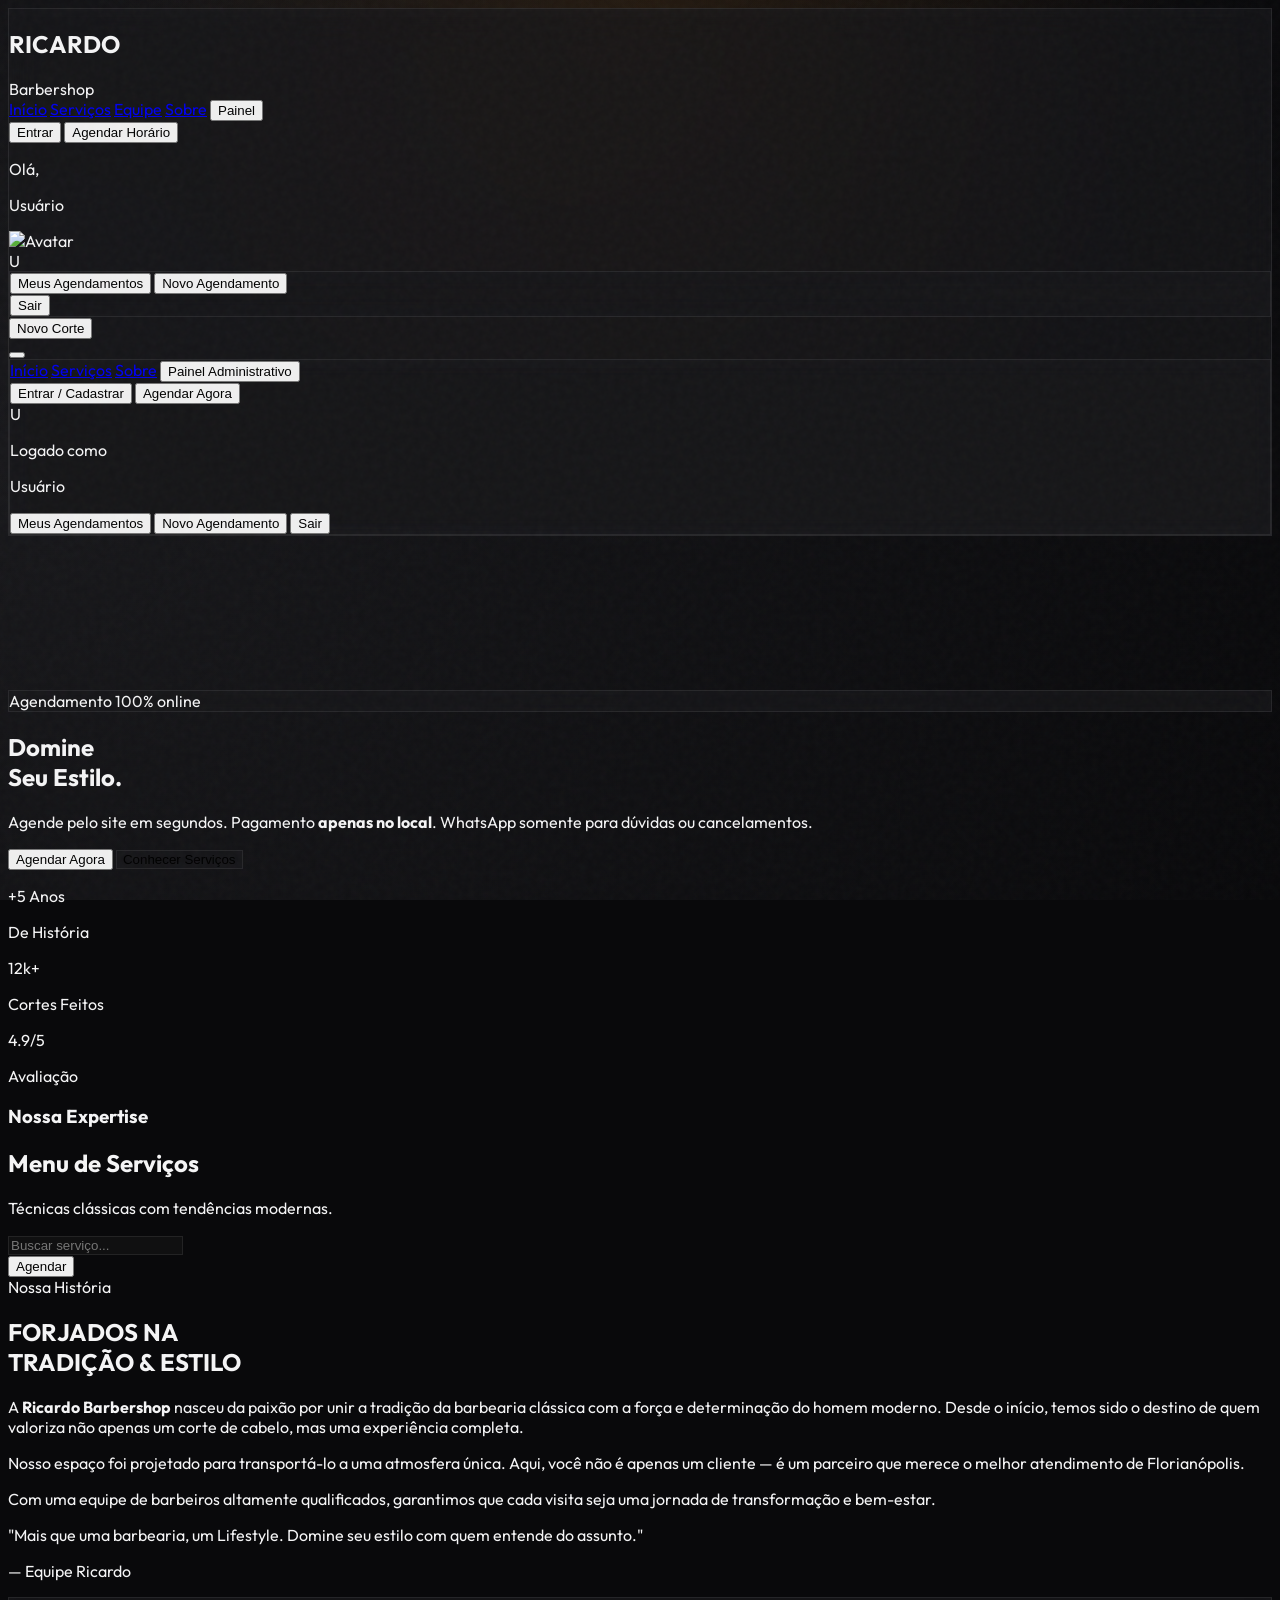
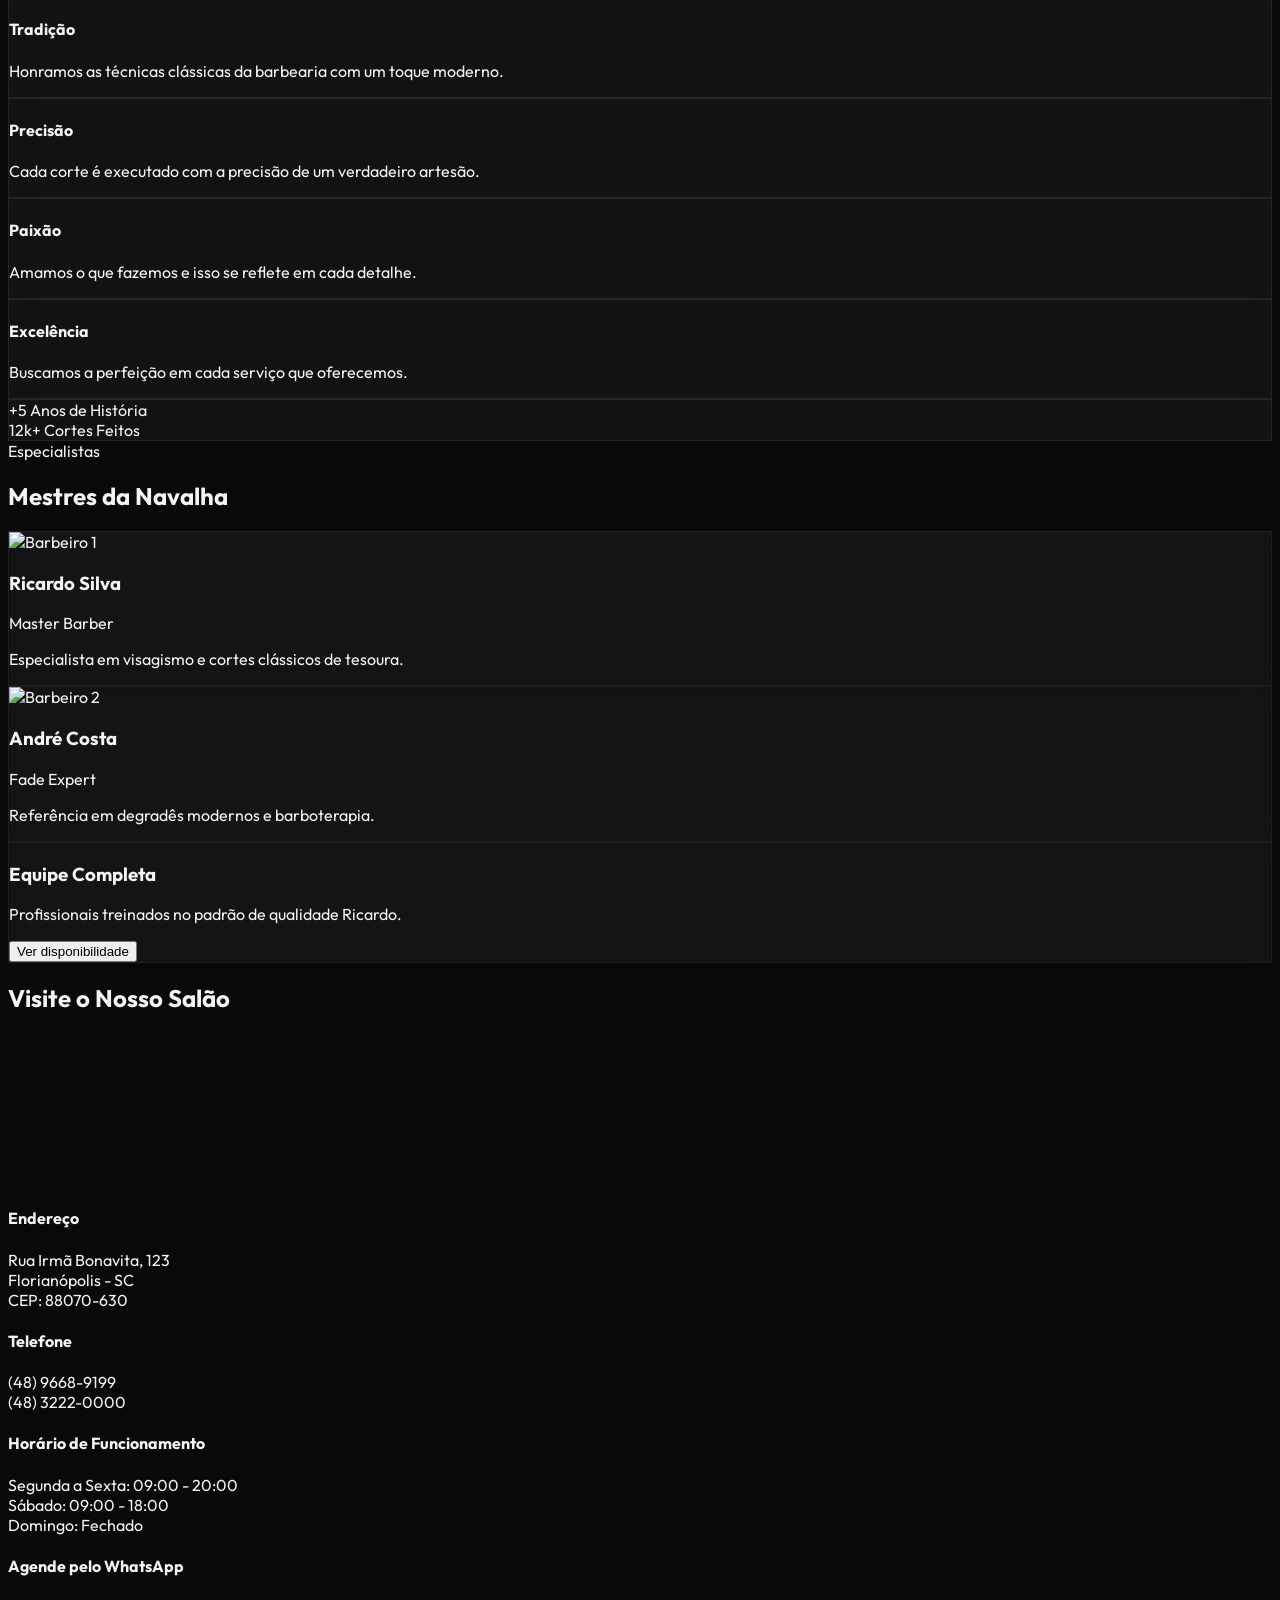
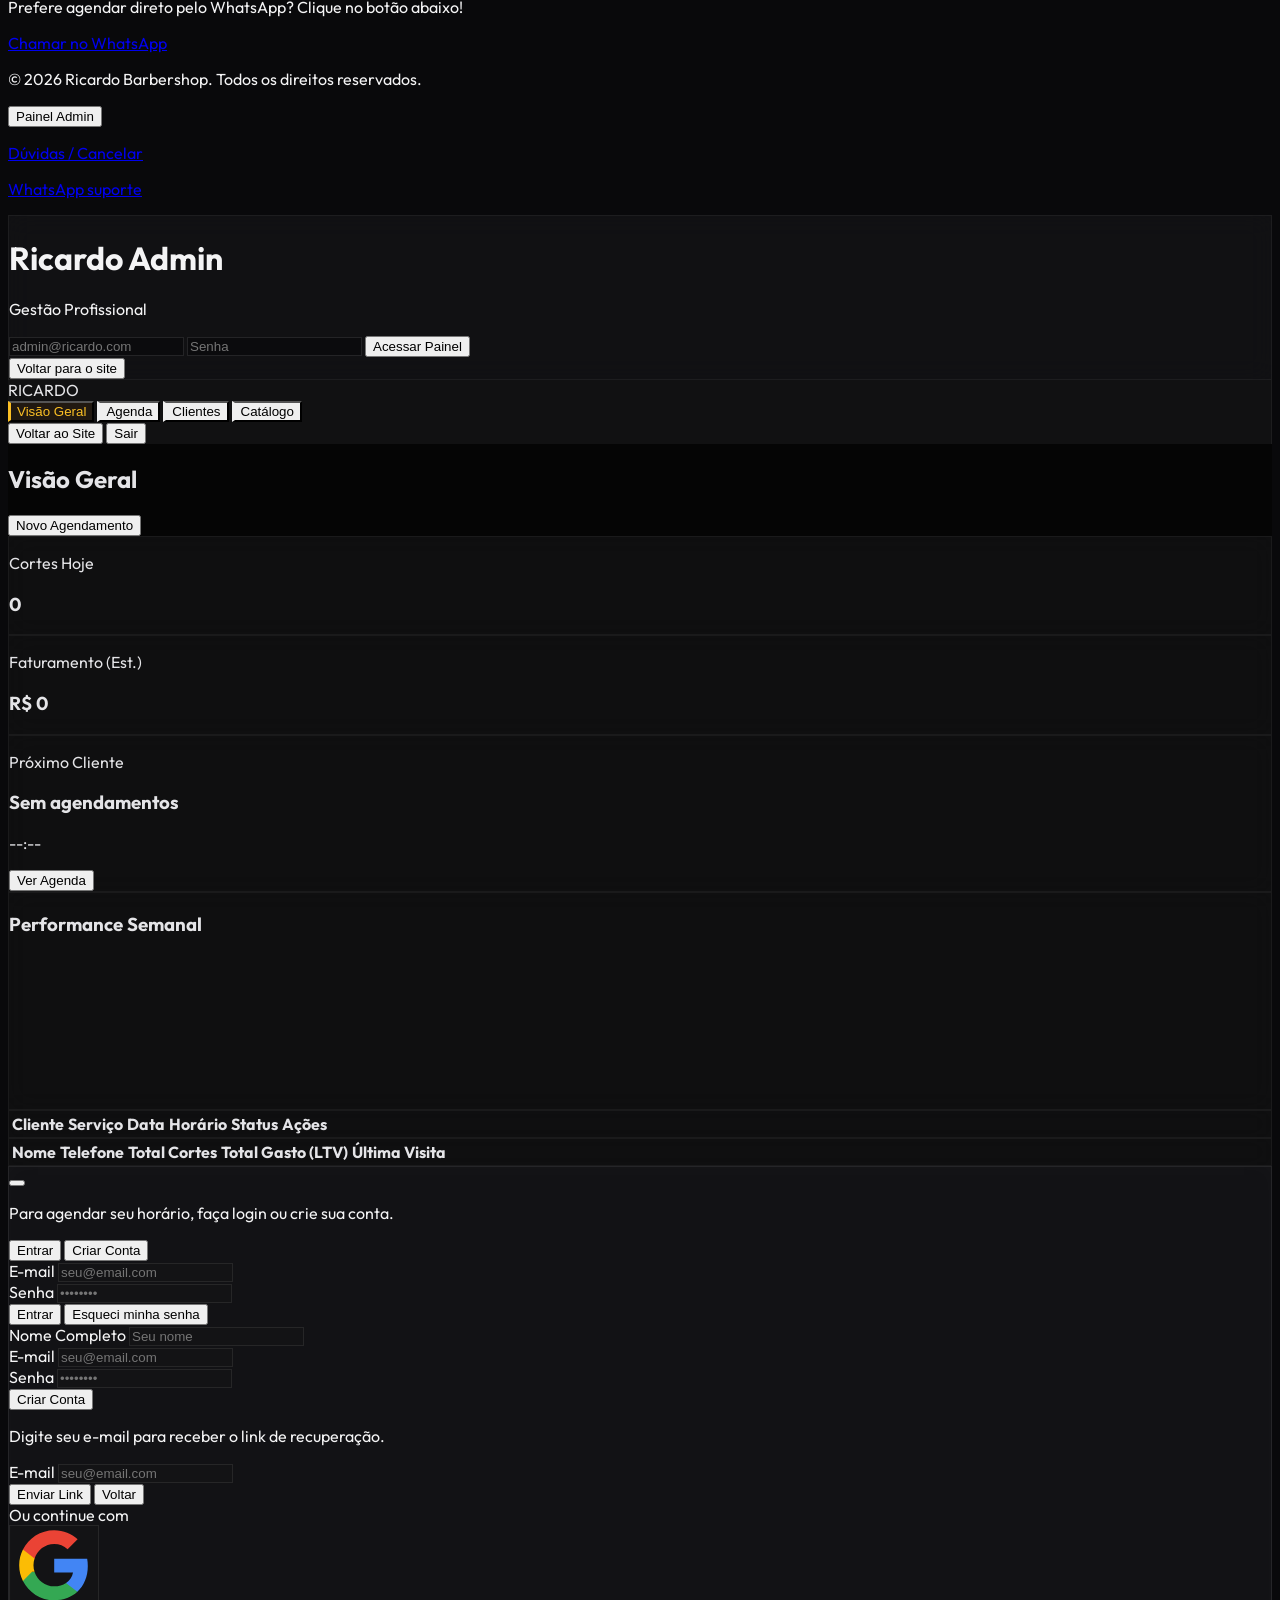
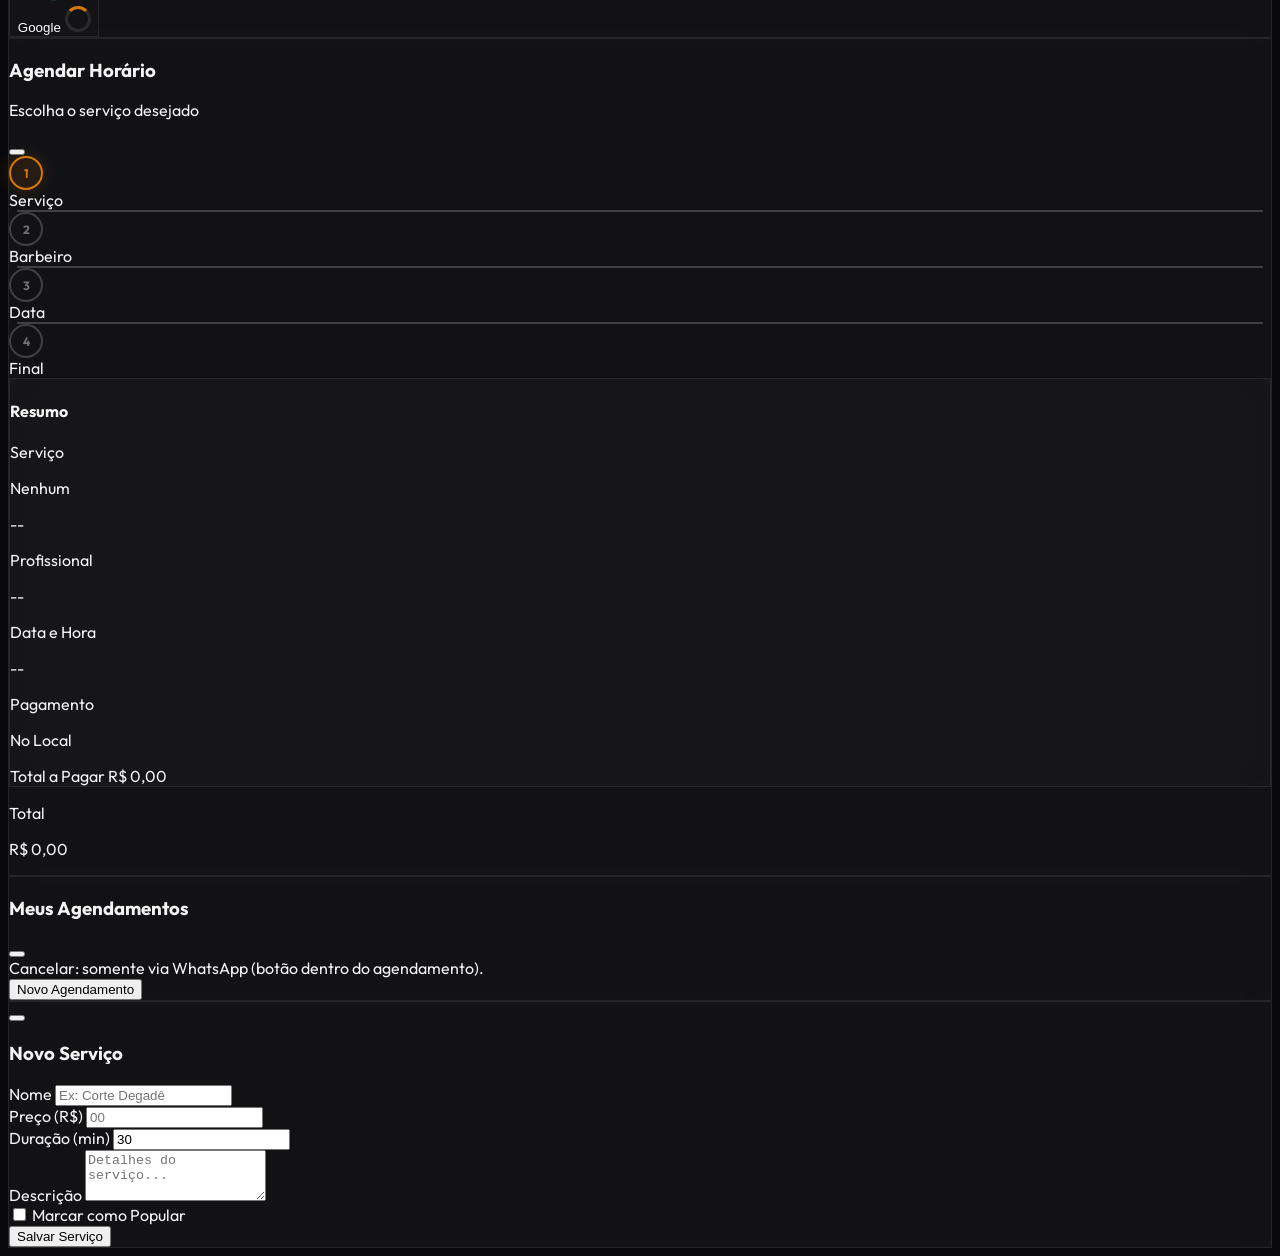
==== public/index.html @ eedc7401 "Update index.html" ====
<!DOCTYPE html>
<html lang="pt-BR" class="scroll-smooth">

<head>
  <meta charset="UTF-8" />
  <meta name="viewport" content="width=device-width, initial-scale=1.0, maximum-scale=1.0, user-scalable=no" />
  <title>Ricardo Barbershop | Agendamento Online</title>

  <!-- Tailwind -->
  <script src="https://cdn.tailwindcss.com"></script>
  <script>
    tailwind.config = {
      theme: {
        extend: {
          colors: {
            amber: { 450: '#F59E0B', 550: '#D97706' },
            zinc: { 850: '#1f1f22', 925: '#121214' },
            dark: { 950: '#050505' }
          },
          screens: { xs: '375px' }
        }
      }
    }
  </script>

  <!-- Icons -->
  <script src="https://unpkg.com/lucide@latest"></script>

  <!-- Chart.js (painel) -->
  <script src="https://cdn.jsdelivr.net/npm/chart.js"></script>

  <!-- Fonts -->
  <link rel="preconnect" href="https://fonts.googleapis.com">
  <link rel="preconnect" href="https://fonts.gstatic.com" crossorigin>
  <link
    href="https://fonts.googleapis.com/css2?family=Outfit:wght@300;400;500;600;700;800&family=Playfair+Display:wght@700&display=swap"
    rel="stylesheet">

  <link rel="stylesheet" href="./assets/site.css" />

  <!-- Config (edite aqui suas chaves públicas) -->
  <script src="./assets/config.js"></script>
</head>

<body class="antialiased selection:bg-amber-600 selection:text-white">

  <!-- SITE TOAST -->
  <div id="site-toast-container" class="fixed top-4 right-4 z-[200] flex flex-col gap-2"></div>

  <!-- =========================
       SITE (PRINCIPAL)
  ========================== -->
  <div id="site-root">
    <!-- NAVIGATION -->
    <nav id="main-nav" class="fixed w-full z-50 glass-panel border-b-0 transition-all duration-300">
      <div class="container mx-auto px-6 py-4 flex justify-between items-center">
        <div class="flex items-center gap-3">
          <div
            class="w-10 h-10 bg-gradient-to-br from-amber-500 to-amber-700 rounded-xl flex items-center justify-center text-white shadow-lg shadow-amber-900/40">
            <i data-lucide="scissors" class="w-5 h-5 fill-white/20"></i>
          </div>
          <div>
            <h1 class="text-xl font-bold leading-none tracking-tight text-white">RICARDO</h1>
            <span class="text-[0.65rem] text-amber-500 tracking-[0.25em] font-bold uppercase">Barbershop</span>
          </div>
        </div>

        <!-- Desktop Menu -->
        <div class="hidden md:flex items-center gap-8">
          <a href="#home"
            class="text-zinc-400 hover:text-white transition-colors text-sm font-medium tracking-wide">Início</a>
          <a href="#services"
            class="text-zinc-400 hover:text-white transition-colors text-sm font-medium tracking-wide">Serviços</a>
          <a href="#team"
            class="text-zinc-400 hover:text-white transition-colors text-sm font-medium tracking-wide">Equipe</a>
          <a href="#about"
            class="text-zinc-400 hover:text-white transition-colors text-sm font-medium tracking-wide">Sobre</a>

          <button onclick="goAdmin()"
            class="text-zinc-400 hover:text-amber-500 transition-colors text-sm font-bold tracking-wide">
            Painel
          </button>

          <!-- Guest -->
          <div id="nav-guest" class="flex items-center gap-4 border-l border-white/10 pl-6">
            <button onclick="openAuthModal('login')"
              class="text-zinc-400 hover:text-amber-500 transition-colors text-sm font-bold tracking-wide">
              Entrar
            </button>
            <button onclick="startBooking()"
              class="btn-glow bg-white text-zinc-950 hover:bg-zinc-200 font-bold py-2.5 px-6 rounded-full transition-all duration-300 shadow-[0_0_20px_-5px_rgba(255,255,255,0.3)]">
              Agendar Horário
            </button>
          </div>

          <!-- Logged -->
          <div id="nav-user" class="hidden flex items-center gap-4 relative">
            <div onclick="toggleProfileDropdown()" class="flex items-center gap-3 cursor-pointer select-none">
              <div class="text-right hidden lg:block">
                <p class="text-xs text-zinc-400">Olá,</p>
                <p id="user-name-display" class="text-sm font-bold text-white">Usuário</p>
              </div>
              <div class="w-10 h-10 rounded-full bg-zinc-800 border-2 border-amber-600 overflow-hidden">
                <img id="user-avatar" src="" alt="Avatar" class="w-full h-full object-cover hidden">
                <div id="user-initial" class="w-full h-full flex items-center justify-center font-bold text-amber-500">U
                </div>
              </div>
            </div>

            <div id="profile-dropdown"
              class="absolute top-full right-0 mt-2 w-56 glass-panel rounded-xl shadow-2xl py-2 opacity-0 invisible transition-all duration-200 transform translate-y-2 z-50">
              <button onclick="openAppointments()"
                class="w-full text-left px-4 py-3 text-sm text-zinc-300 hover:bg-white/5 hover:text-white flex items-center gap-2">
                <i data-lucide="calendar-check" class="w-4 h-4"></i> Meus Agendamentos
              </button>
              <button onclick="startBooking()"
                class="w-full text-left px-4 py-3 text-sm text-zinc-300 hover:bg-white/5 hover:text-white flex items-center gap-2">
                <i data-lucide="plus" class="w-4 h-4"></i> Novo Agendamento
              </button>
              <div class="h-px bg-white/10 my-1"></div>
              <button onclick="logout()"
                class="w-full text-left px-4 py-3 text-sm text-red-400 hover:bg-white/5 hover:text-red-300 flex items-center gap-2">
                <i data-lucide="log-out" class="w-4 h-4"></i> Sair
              </button>
            </div>

            <button onclick="startBooking()"
              class="btn-glow bg-amber-600 hover:bg-amber-700 text-white font-bold py-2.5 px-6 rounded-full transition-all duration-300 shadow-[0_0_20px_-5px_rgba(217,119,6,0.3)] ml-2">
              Novo Corte
            </button>
          </div>
        </div>

        <!-- Mobile Menu Button -->
        <button class="md:hidden text-white p-2" onclick="toggleMobileMenu()">
          <i data-lucide="menu" id="menu-icon"></i>
        </button>
      </div>

      <!-- Mobile Menu Dropdown -->
      <div id="mobile-menu"
        class="hidden md:hidden glass-panel border-t border-white/5 p-6 animate-fade-in-up absolute top-full left-0 w-full bg-[#09090b] z-40">
        <div class="flex flex-col gap-4">
          <a href="#home" class="text-lg font-medium text-zinc-300" onclick="toggleMobileMenu()">Início</a>
          <a href="#services" class="text-lg font-medium text-zinc-300" onclick="toggleMobileMenu()">Serviços</a>
          <a href="#about" class="text-lg font-medium text-zinc-300" onclick="toggleMobileMenu()">Sobre</a>

          <button onclick="toggleMobileMenu(); goAdmin()" class="text-lg font-bold text-amber-500 text-left">
            Painel Administrativo
          </button>

          <div id="mobile-guest" class="flex flex-col gap-3 pt-4 border-t border-white/5">
            <button onclick="toggleMobileMenu(); openAuthModal('login')"
              class="text-lg font-medium text-zinc-300 text-left">
              Entrar / Cadastrar
            </button>
            <button onclick="toggleMobileMenu(); startBooking()"
              class="w-full bg-amber-600 text-white font-bold py-3 px-6 rounded-xl">
              Agendar Agora
            </button>
          </div>

          <div id="mobile-user" class="hidden flex-col gap-3 pt-4 border-t border-white/5">
            <div class="flex items-center gap-3 mb-2">
              <div class="w-10 h-10 rounded-full bg-zinc-800 border border-amber-600 overflow-hidden flex-shrink-0">
                <div id="mobile-user-initial"
                  class="w-full h-full flex items-center justify-center font-bold text-amber-500">U</div>
              </div>
              <div>
                <p class="text-xs text-zinc-500">Logado como</p>
                <p id="mobile-user-name" class="font-bold text-white">Usuário</p>
              </div>
            </div>

            <button onclick="toggleMobileMenu(); openAppointments()"
              class="text-lg font-medium text-amber-500 text-left flex items-center gap-2">
              <i data-lucide="calendar-check" class="w-5 h-5"></i> Meus Agendamentos
            </button>

            <button onclick="toggleMobileMenu(); startBooking()"
              class="w-full bg-amber-600 text-white font-bold py-3 px-6 rounded-xl mt-2">
              Novo Agendamento
            </button>

            <button onclick="toggleMobileMenu(); logout()"
              class="text-lg font-medium text-red-400 text-left flex items-center gap-2">
              <i data-lucide="log-out" class="w-5 h-5"></i> Sair
            </button>
          </div>
        </div>
      </div>
    </nav>

    <!-- HERO -->
    <section id="home" class="relative h-screen flex items-center overflow-hidden">
      <div class="absolute inset-0 z-0">
        <video autoplay muted loop playsinline class="w-full h-full object-cover opacity-50">
          <source src="Criação_de_Vídeo_Animado_e_Motion_Design.mp4" type="video/mp4">
          Seu navegador não suporta vídeos HTML5.
        </video>
        <div class="absolute inset-0 bg-gradient-to-r from-zinc-950 via-zinc-950/80 to-zinc-950/30"></div>
        <div class="absolute inset-0 bg-gradient-to-t from-zinc-950 via-transparent to-transparent"></div>
      </div>

      <div class="container mx-auto px-6 relative z-10 pt-24 md:pt-20">
        <div class="max-w-3xl animate-fade-in-up text-center md:text-left">
          <div
            class="inline-flex items-center gap-2 px-3 py-1 rounded-full glass-panel mb-6 border border-amber-500/30">
            <span class="w-2 h-2 rounded-full bg-green-500 animate-pulse"></span>
            <span class="text-xs font-medium text-amber-200 uppercase tracking-wider">Agendamento 100% online</span>
          </div>
          <h1
            class="text-4xl sm:text-5xl md:text-8xl font-bold text-white leading-[1.1] md:leading-[0.9] mb-6 md:mb-8 tracking-tight">
            Domine <br /><span class="text-transparent bg-clip-text bg-gradient-to-r from-amber-400 to-amber-700">Seu
              Estilo.</span>
          </h1>
          <p
            class="text-zinc-400 text-base md:text-xl mb-8 md:mb-10 leading-relaxed max-w-lg font-light mx-auto md:mx-0">
            Agende pelo site em segundos. Pagamento <b>apenas no local</b>. WhatsApp somente para dúvidas ou
            cancelamentos.
          </p>
          <div class="flex flex-col sm:flex-row gap-4 justify-center md:justify-start mb-12">
            <button onclick="startBooking()"
              class="btn-glow bg-amber-600 hover:bg-amber-700 text-white font-bold py-4 px-8 rounded-xl transition-all shadow-[0_0_30px_-5px_rgba(217,119,6,0.4)] flex items-center justify-center gap-2 group">
              Agendar Agora <i data-lucide="arrow-right"
                class="w-4 h-4 group-hover:translate-x-1 transition-transform"></i>
            </button>
            <button onclick="document.getElementById('services').scrollIntoView({behavior:'smooth'})"
              class="glass-panel hover:bg-white/5 text-white border border-white/10 font-bold py-4 px-8 rounded-xl transition-all">
              Conhecer Serviços
            </button>
          </div>

          <div class="grid grid-cols-3 gap-8 pt-8 border-t border-white/10 max-w-lg mx-auto md:mx-0">
            <div class="text-center md:text-left">
              <p class="text-2xl font-bold text-white">+5 Anos</p>
              <p class="text-[0.6rem] text-zinc-500 uppercase tracking-widest font-bold">De História</p>
            </div>
            <div class="text-center md:text-left">
              <p class="text-2xl font-bold text-white">12k+</p>
              <p class="text-[0.6rem] text-zinc-500 uppercase tracking-widest font-bold">Cortes Feitos</p>
            </div>
            <div class="text-center md:text-left">
              <p class="text-2xl font-bold text-white">4.9/5</p>
              <p class="text-[0.6rem] text-zinc-500 uppercase tracking-widest font-bold">Avaliação</p>
            </div>
          </div>
        </div>
      </div>
    </section>

    <!-- GLOW SEPARATOR -->
    <div class="relative w-full h-px bg-gradient-to-r from-transparent via-amber-500/50 to-transparent">
      <div class="absolute top-1/2 left-1/2 -translate-x-1/2 -translate-y-1/2 w-32 h-1 bg-amber-500 blur-[20px]"></div>
    </div>

    <!-- SERVICES -->
    <section id="services" class="py-16 md:py-28 relative">
      <div class="absolute top-1/2 left-0 w-96 h-96 bg-amber-600/10 rounded-full blur-[128px] pointer-events-none">
      </div>

      <div class="container mx-auto px-6 relative">
        <div class="flex flex-col md:flex-row justify-between items-end mb-10 md:mb-14 gap-6">
          <div>
            <h3 class="text-amber-500 font-bold uppercase tracking-widest text-xs mb-3">Nossa Expertise</h3>
            <h2 class="text-3xl md:text-5xl font-bold text-white">Menu de Serviços</h2>
          </div>

          <div class="w-full md:w-auto flex flex-col md:items-end gap-3">
            <p class="text-zinc-400 max-w-sm text-sm md:text-base">
              Técnicas clássicas com tendências modernas.
            </p>
            <div class="flex flex-col sm:flex-row gap-2 w-full md:w-auto">
              <div class="relative w-full sm:w-72">
                <i data-lucide="search" class="absolute left-3 top-1/2 -translate-y-1/2 w-4 h-4 text-zinc-500"></i>
                <input id="services-search" oninput="siteSearchServices(this.value)" placeholder="Buscar serviço..."
                  class="w-full glass-input rounded-full py-2.5 pl-10 pr-4 text-sm">
              </div>
              <button onclick="startBooking()"
                class="bg-white text-zinc-950 hover:bg-zinc-200 font-bold px-4 py-2.5 rounded-full">
                Agendar
              </button>
            </div>
          </div>
        </div>

        <div id="services-grid" class="grid grid-cols-1 md:grid-cols-2 lg:grid-cols-3 gap-6"></div>
      </div>
    </section>

    <!-- ABOUT -->
    <section id="about" class="py-20 relative bg-[#09090b] overflow-hidden">
      <div
        class="absolute top-0 right-0 w-[500px] h-[500px] bg-amber-500/5 rounded-full blur-[100px] pointer-events-none">
      </div>

      <div class="container mx-auto px-6 relative z-10">
        <div class="grid lg:grid-cols-2 gap-16 items-center">
          <div>
            <span class="text-amber-500 font-bold tracking-widest text-xs uppercase mb-2 block">Nossa História</span>
            <h2 class="text-4xl md:text-5xl font-bold text-white mb-6 font-['Playfair_Display'] leading-tight">
              FORJADOS NA <br /> <span class="text-amber-500">TRADIÇÃO & ESTILO</span>
            </h2>

            <div class="flex items-center gap-2 mb-8">
              <div class="w-2 h-2 bg-amber-500 rotate-45"></div>
              <div class="h-px w-24 bg-gradient-to-r from-amber-500 to-transparent"></div>
            </div>

            <div class="space-y-6 text-zinc-400 leading-relaxed text-sm md:text-base">
              <p>
                A <strong class="text-white">Ricardo Barbershop</strong> nasceu da paixão por unir a tradição da
                barbearia clássica com a força e determinação do homem moderno. Desde o início, temos sido o destino de
                quem valoriza não apenas um corte de cabelo, mas uma experiência completa.
              </p>
              <p>
                Nosso espaço foi projetado para transportá-lo a uma atmosfera única. Aqui, você não é apenas um cliente
                — é um parceiro que merece o melhor atendimento de Florianópolis.
              </p>
              <p>
                Com uma equipe de barbeiros altamente qualificados, garantimos que cada visita seja uma jornada de
                transformação e bem-estar.
              </p>
            </div>

            <div class="mt-10 p-6 border-l-4 border-amber-500 bg-zinc-900/50 rounded-r-xl relative">
              <p class="text-white italic font-medium text-lg font-['Playfair_Display']">
                "Mais que uma barbearia, um Lifestyle. Domine seu estilo com quem entende do assunto."
              </p>
              <p class="text-amber-500 text-xs font-bold mt-3 uppercase tracking-wider">— Equipe Ricardo</p>
            </div>
          </div>

          <div>
            <div class="grid grid-cols-1 sm:grid-cols-2 gap-4 mb-6">
              <div
                class="glass-panel p-6 rounded-xl border border-white/5 hover:border-amber-500/30 transition-all duration-300 group hover:-translate-y-1">
                <div
                  class="w-10 h-10 rounded-lg bg-zinc-800 flex items-center justify-center text-amber-500 mb-4 group-hover:bg-amber-500 group-hover:text-black transition-colors">
                  <i data-lucide="shield" class="w-5 h-5"></i>
                </div>
                <h4 class="text-white font-bold mb-2 uppercase text-sm tracking-wider">Tradição</h4>
                <p class="text-zinc-500 text-xs leading-relaxed">Honramos as técnicas clássicas da barbearia com um
                  toque moderno.</p>
              </div>

              <div
                class="glass-panel p-6 rounded-xl border border-white/5 hover:border-amber-500/30 transition-all duration-300 group hover:-translate-y-1">
                <div
                  class="w-10 h-10 rounded-lg bg-zinc-800 flex items-center justify-center text-amber-500 mb-4 group-hover:bg-amber-500 group-hover:text-black transition-colors">
                  <i data-lucide="scissors" class="w-5 h-5"></i>
                </div>
                <h4 class="text-white font-bold mb-2 uppercase text-sm tracking-wider">Precisão</h4>
                <p class="text-zinc-500 text-xs leading-relaxed">Cada corte é executado com a precisão de um verdadeiro
                  artesão.</p>
              </div>

              <div
                class="glass-panel p-6 rounded-xl border border-white/5 hover:border-amber-500/30 transition-all duration-300 group hover:-translate-y-1">
                <div
                  class="w-10 h-10 rounded-lg bg-zinc-800 flex items-center justify-center text-amber-500 mb-4 group-hover:bg-amber-500 group-hover:text-black transition-colors">
                  <i data-lucide="heart" class="w-5 h-5"></i>
                </div>
                <h4 class="text-white font-bold mb-2 uppercase text-sm tracking-wider">Paixão</h4>
                <p class="text-zinc-500 text-xs leading-relaxed">Amamos o que fazemos e isso se reflete em cada detalhe.
                </p>
              </div>

              <div
                class="glass-panel p-6 rounded-xl border border-white/5 hover:border-amber-500/30 transition-all duration-300 group hover:-translate-y-1">
                <div
                  class="w-10 h-10 rounded-lg bg-zinc-800 flex items-center justify-center text-amber-500 mb-4 group-hover:bg-amber-500 group-hover:text-black transition-colors">
                  <i data-lucide="star" class="w-5 h-5"></i>
                </div>
                <h4 class="text-white font-bold mb-2 uppercase text-sm tracking-wider">Excelência</h4>
                <p class="text-zinc-500 text-xs leading-relaxed">Buscamos a perfeição em cada serviço que oferecemos.
                </p>
              </div>
            </div>

            <div
              class="glass-panel p-8 rounded-xl border border-white/5 flex justify-around items-center text-center relative overflow-hidden">
              <div class="absolute inset-0 bg-amber-500/5"></div>
              <div class="relative z-10">
                <span class="block text-4xl font-bold text-white font-['Playfair_Display'] mb-1">+5</span>
                <span class="text-[10px] text-amber-500 uppercase tracking-[0.2em] font-bold">Anos de História</span>
              </div>
              <div class="w-px h-12 bg-white/10 relative z-10"></div>
              <div class="relative z-10">
                <span class="block text-4xl font-bold text-white font-['Playfair_Display'] mb-1">12k+</span>
                <span class="text-[10px] text-amber-500 uppercase tracking-[0.2em] font-bold">Cortes Feitos</span>
              </div>
            </div>
          </div>

        </div>
      </div>
    </section>

    <!-- TEAM -->
    <section id="team" class="py-16 md:py-24 bg-[#0c0c0e]">
      <div class="container mx-auto px-6">
        <div class="text-center mb-16">
          <span class="text-amber-500 text-xs font-bold uppercase tracking-[0.3em]">Especialistas</span>
          <h2 class="text-3xl md:text-4xl font-bold text-white mt-4">Mestres da <span
              class="text-amber-500">Navalha</span></h2>
        </div>
        <div class="grid grid-cols-1 md:grid-cols-3 gap-8">
          <div class="glass-card rounded-2xl overflow-hidden group">
            <div class="relative overflow-hidden aspect-square">
              <img src="https://images.unsplash.com/photo-1621605815971-fbc98d665033?w=500&h=500&fit=crop"
                class="w-full h-full object-cover group-hover:scale-110 transition-transform duration-700"
                alt="Barbeiro 1">
              <div class="absolute inset-0 bg-gradient-to-t from-zinc-950 via-transparent to-transparent opacity-80">
              </div>
              <div class="absolute bottom-6 left-6">
                <h3 class="text-xl font-bold text-white">Ricardo Silva</h3>
                <p class="text-amber-500 text-xs font-bold uppercase tracking-widest mt-1">Master Barber</p>
              </div>
            </div>
            <div class="p-6 border-t border-white/5">
              <p class="text-zinc-400 text-sm leading-relaxed">Especialista em visagismo e cortes clássicos de tesoura.
              </p>
            </div>
          </div>
          <div class="glass-card rounded-2xl overflow-hidden group">
            <div class="relative overflow-hidden aspect-square">
              <img src="https://images.unsplash.com/photo-1507003211169-0a1dd7228f2d?w=500&h=500&fit=crop"
                class="w-full h-full object-cover group-hover:scale-110 transition-transform duration-700"
                alt="Barbeiro 2">
              <div class="absolute inset-0 bg-gradient-to-t from-zinc-950 via-transparent to-transparent opacity-80">
              </div>
              <div class="absolute bottom-6 left-6">
                <h3 class="text-xl font-bold text-white">André Costa</h3>
                <p class="text-amber-500 text-xs font-bold uppercase tracking-widest mt-1">Fade Expert</p>
              </div>
            </div>
            <div class="p-6 border-t border-white/5">
              <p class="text-zinc-400 text-sm leading-relaxed">Referência em degradês modernos e barboterapia.</p>
            </div>
          </div>
          <div
            class="glass-card rounded-2xl border-dashed border-2 border-white/5 flex flex-col items-center justify-center p-10 text-center">
            <div class="w-16 h-16 bg-zinc-800 rounded-full flex items-center justify-center text-amber-500 mb-6">
              <i data-lucide="users" class="w-8 h-8"></i>
            </div>
            <h3 class="text-lg font-bold text-white">Equipe Completa</h3>
            <p class="text-zinc-500 text-xs mt-2">Profissionais treinados no padrão de qualidade Ricardo.</p>
            <button onclick="startBooking()"
              class="mt-6 text-amber-500 font-bold uppercase text-[10px] tracking-widest hover:underline">Ver
              disponibilidade</button>
          </div>
        </div>
      </div>
    </section>

    <!-- CONTATO -->
    <section id="contact" class="py-20 relative bg-[#09090b] border-t border-white/5">
      <div class="container mx-auto px-6">
        <div class="text-center mb-16">
          <h2
            class="text-3xl md:text-4xl font-bold text-amber-500 uppercase tracking-widest mb-2 font-['Playfair_Display']">
            Visite o Nosso Salão</h2>
          <div class="w-2 h-2 bg-amber-500 rotate-45 mx-auto mt-4"></div>
        </div>

        <div class="grid grid-cols-1 lg:grid-cols-2 gap-12 items-start">
          <div class="w-full h-[500px] rounded-xl overflow-hidden border border-white/10 shadow-2xl relative group">
            <iframe
              src="https://www.google.com/maps/embed?pb=!1m18!1m12!1m3!1d3536.637373406206!2d-48.58682292359783!3d-27.57375622325357!2m3!1f0!2f0!3f0!3m2!1i1024!2i768!4f13.1!3m3!1m2!1s0x9527387343053805%3A0xc3f83732e783a62!2sR.%20Irm%C3%A3%20Bonavita%2C%20123%20-%20Capoeiras%2C%20Florian%C3%B3polis%20-%20SC%2C%2088070-630!5e0!3m2!1spt-BR!2sbr!4v1707248382745!5m2!1spt-BR!2sbr"
              width="100%" height="100%" style="border:0; filter: grayscale(100%) invert(92%) contrast(83%);"
              allowfullscreen="" loading="lazy" referrerpolicy="no-referrer-when-downgrade"
              class="group-hover:filter-none transition-all duration-500"></iframe>
            <div class="absolute inset-0 border-4 border-amber-500/10 pointer-events-none rounded-xl"></div>
          </div>

          <div class="space-y-10">
            <div class="space-y-8">
              <div class="flex gap-6">
                <div
                  class="w-12 h-12 rounded-lg border border-amber-500/30 flex items-center justify-center text-amber-500 shrink-0 bg-amber-500/5">
                  <i data-lucide="map-pin" class="w-6 h-6"></i>
                </div>
                <div>
                  <h4 class="text-white font-bold uppercase tracking-wider text-sm mb-2">Endereço</h4>
                  <p class="text-zinc-400 text-sm leading-relaxed">
                    Rua Irmã Bonavita, 123<br>
                    Florianópolis - SC<br>
                    CEP: 88070-630
                  </p>
                </div>
              </div>

              <div class="flex gap-6">
                <div
                  class="w-12 h-12 rounded-lg border border-amber-500/30 flex items-center justify-center text-amber-500 shrink-0 bg-amber-500/5">
                  <i data-lucide="phone" class="w-6 h-6"></i>
                </div>
                <div>
                  <h4 class="text-white font-bold uppercase tracking-wider text-sm mb-2">Telefone</h4>
                  <p class="text-zinc-400 text-sm leading-relaxed">
                    (48) 9668-9199<br>
                    (48) 3222-0000
                  </p>
                </div>
              </div>

              <div class="flex gap-6">
                <div
                  class="w-12 h-12 rounded-lg border border-amber-500/30 flex items-center justify-center text-amber-500 shrink-0 bg-amber-500/5">
                  <i data-lucide="clock" class="w-6 h-6"></i>
                </div>
                <div>
                  <h4 class="text-white font-bold uppercase tracking-wider text-sm mb-2">Horário de Funcionamento</h4>
                  <div class="text-zinc-400 text-sm space-y-2">
                    <div class="flex justify-between w-64 border-b border-white/5 pb-1"><span>Segunda a Sexta:</span>
                      <span class="text-white font-medium">09:00 - 20:00</span>
                    </div>
                    <div class="flex justify-between w-64 border-b border-white/5 pb-1"><span>Sábado:</span> <span
                        class="text-white font-medium">09:00 - 18:00</span></div>
                    <div class="flex justify-between w-64"><span>Domingo:</span> <span
                        class="text-amber-500 font-bold">Fechado</span></div>
                  </div>
                </div>
              </div>
            </div>

            <div class="border border-white/10 bg-zinc-900 rounded-xl p-8 relative overflow-hidden group">
              <div
                class="absolute top-0 right-0 p-4 opacity-5 pointer-events-none group-hover:scale-110 transition-transform duration-500">
                <i data-lucide="message-circle" class="w-24 h-24 text-white"></i>
              </div>
              <div class="relative z-10">
                <h4 class="text-white font-bold uppercase tracking-wider text-sm mb-2">Agende pelo WhatsApp</h4>
                <p class="text-zinc-500 text-xs mb-6 max-w-xs">Prefere agendar direto pelo WhatsApp? Clique no botão
                  abaixo!</p>

                <a href="https://wa.me/554896689199" target="_blank"
                  class="block w-full bg-[#25D366] hover:bg-[#20bd5a] text-white font-bold py-4 rounded-lg text-center transition-all shadow-lg shadow-green-900/20 flex items-center justify-center gap-2 transform hover:-translate-y-1"
                  rel="noopener">
                  <i data-lucide="message-circle" class="w-5 h-5"></i>
                  Chamar no WhatsApp
                </a>
              </div>
            </div>

            <div class="flex gap-4 pt-4">
              <a href="https://instagram.com/diivulgaja" target="_blank"
                class="w-12 h-12 bg-zinc-800 hover:bg-amber-600 border border-white/5 hover:border-amber-500 rounded-lg flex items-center justify-center text-zinc-400 hover:text-white transition-all duration-300"
                rel="noopener">
                <i data-lucide="instagram" class="w-5 h-5"></i>
              </a>
              <a href="#"
                class="w-12 h-12 bg-zinc-800 hover:bg-blue-600 border border-white/5 hover:border-blue-500 rounded-lg flex items-center justify-center text-zinc-400 hover:text-white transition-all duration-300">
                <i data-lucide="facebook" class="w-5 h-5"></i>
              </a>
            </div>

          </div>
        </div>

        <div
          class="border-t border-white/5 mt-20 pt-8 flex flex-col md:flex-row justify-between items-center text-zinc-600 text-xs gap-4">
          <p>&copy; 2026 Ricardo Barbershop. Todos os direitos reservados.</p>
          <button onclick="goAdmin()"
            class="hover:text-amber-500 transition-colors uppercase font-bold tracking-wider flex items-center gap-2">
            <i data-lucide="lock" class="w-3 h-3"></i> Painel Admin
          </button>
        </div>
      </div>
    </section>

    <a id="wa-float" href="https://wa.me/554896689199" target="_blank"
      class="fixed bottom-6 right-6 z-[55] flex items-center gap-3 px-4 py-3 rounded-full bg-zinc-900/80 border border-white/10 hover:border-amber-500/60 shadow-2xl backdrop-blur text-white transition-all"
      aria-label="WhatsApp - Dúvidas ou Cancelar" rel="noopener">
      <span class="w-3 h-3 rounded-full bg-green-500"></span>
      <div class="text-left leading-tight">
        <p class="text-xs text-zinc-400">Dúvidas / Cancelar</p>
        <p class="text-sm font-bold">WhatsApp suporte</p>
      </div>
    </a>



  </div>

  <!-- =========================
       ADMIN (mantido)
  ========================== -->
  <div id="admin-root" class="hidden">
    <div id="admin-toast-container" class="fixed top-4 right-4 z-[100] flex flex-col gap-2"></div>

    <div id="admin-login-screen" class="fixed inset-0 z-50 bg-[#050505] flex items-center justify-center p-4">
      <div class="admin-glass-panel p-8 rounded-2xl w-full max-w-sm shadow-2xl relative overflow-hidden">
        <div class="absolute top-0 left-0 w-full h-1 bg-gradient-to-r from-amber-600 to-amber-800"></div>
        <div class="text-center mb-8">
          <div
            class="w-16 h-16 bg-amber-500/10 rounded-full flex items-center justify-center mx-auto mb-4 border border-amber-500/20">
            <i data-lucide="shield" class="w-8 h-8 text-amber-500"></i>
          </div>
          <h1 class="text-2xl font-bold text-white font-['Playfair_Display']">Ricardo Admin</h1>
          <p class="text-zinc-500 text-sm mt-1">Gestão Profissional</p>
        </div>
        <form onsubmit="adminApp.login(event)" class="space-y-4">
          <input type="email" id="admin-email" class="w-full admin-glass-input rounded-lg py-3 px-4"
            placeholder="admin@ricardo.com">
          <input type="password" id="admin-password" class="w-full admin-glass-input rounded-lg py-3 px-4"
            placeholder="Senha">
          <button type="submit"
            class="w-full bg-amber-600 hover:bg-amber-700 text-white font-bold py-3.5 rounded-lg transition-all shadow-lg shadow-amber-900/20">
            Acessar Painel
          </button>
        </form>
        <div class="mt-6 pt-6 border-t border-white/5 text-center space-y-3">
          <button onclick="goSite()"
            class="block w-full text-xs text-amber-500 hover:text-amber-400 transition-colors uppercase font-bold tracking-widest">
            Voltar para o site
          </button>
        </div>
      </div>
    </div>

    <div id="admin-app-layout" class="flex w-full h-screen hidden overflow-hidden admin-body">
      <aside class="w-20 lg:w-64 glass-sidebar flex flex-col flex-shrink-0 transition-all duration-300 z-40">
        <div class="h-20 flex items-center justify-center lg:justify-start lg:px-6 border-b border-white/5">
          <i data-lucide="scissors" class="w-6 h-6 text-amber-500 lg:mr-3"></i>
          <span class="font-['Playfair_Display'] font-bold text-lg text-white hidden lg:block">RICARDO</span>
        </div>

        <nav class="flex-1 py-6 space-y-2 px-2">
          <button onclick="adminApp.nav('dashboard')"
            class="nav-item active w-full flex items-center gap-3 px-3 lg:px-4 py-3 text-zinc-400 rounded-lg group">
            <i data-lucide="layout-grid" class="w-5 h-5"></i>
            <span class="hidden lg:block font-medium">Visão Geral</span>
          </button>
          <button onclick="adminApp.nav('agenda')"
            class="nav-item w-full flex items-center gap-3 px-3 lg:px-4 py-3 text-zinc-400 rounded-lg group">
            <i data-lucide="calendar" class="w-5 h-5"></i>
            <span class="hidden lg:block font-medium">Agenda</span>
          </button>
          <button onclick="adminApp.nav('clients')"
            class="nav-item w-full flex items-center gap-3 px-3 lg:px-4 py-3 text-zinc-400 rounded-lg group">
            <i data-lucide="users" class="w-5 h-5"></i>
            <span class="hidden lg:block font-medium">Clientes</span>
          </button>
          <button onclick="adminApp.nav('services')"
            class="nav-item w-full flex items-center gap-3 px-3 lg:px-4 py-3 text-zinc-400 rounded-lg group">
            <i data-lucide="tag" class="w-5 h-5"></i>
            <span class="hidden lg:block font-medium">Catálogo</span>
          </button>
        </nav>

        <div class="p-4 border-t border-white/5 space-y-3">
          <button onclick="goSite()"
            class="w-full flex items-center justify-center lg:justify-start gap-3 p-2 text-amber-500 hover:text-amber-400 text-sm transition-colors rounded-lg hover:bg-white/5">
            <i data-lucide="arrow-left" class="w-4 h-4"></i>
            <span class="hidden lg:block text-sm font-medium">Voltar ao Site</span>
          </button>
          <button onclick="adminApp.logout()"
            class="w-full flex items-center justify-center lg:justify-start gap-3 p-2 text-zinc-500 hover:text-red-400 text-sm transition-colors rounded-lg hover:bg-white/5">
            <i data-lucide="log-out" class="w-4 h-4"></i>
            <span class="hidden lg:block text-sm font-medium">Sair</span>
          </button>
        </div>
      </aside>

      <main class="flex-1 flex flex-col h-full overflow-hidden bg-[#050505]">
        <header
          class="h-20 border-b border-white/5 flex items-center justify-between px-6 lg:px-10 bg-[#050505]/50 backdrop-blur-sm z-10">
          <div class="flex items-center gap-4">
            <h2 id="admin-page-title" class="text-xl font-bold text-white capitalize">Visão Geral</h2>
            <span id="admin-header-loader" class="hidden">
              <div class="w-4 h-4 border-2 border-amber-500 border-t-transparent rounded-full animate-spin"></div>
            </span>
          </div>

          <div class="flex items-center gap-4">
            <button onclick="startBooking()"
              class="bg-amber-600 hover:bg-amber-700 text-white text-sm font-bold py-2 px-4 rounded-lg flex items-center gap-2 shadow-lg shadow-amber-900/20 transition-all">
              <i data-lucide="plus" class="w-4 h-4"></i> <span class="hidden sm:inline">Novo Agendamento</span>
            </button>
          </div>
        </header>

        <div class="flex-1 overflow-y-auto p-6 lg:p-10" id="admin-content-area">
          <div id="admin-view-dashboard" class="space-y-8 animate-fade-in-up">
            <div class="grid grid-cols-1 md:grid-cols-2 lg:grid-cols-4 gap-6">
              <div class="admin-glass-panel p-6 rounded-2xl relative overflow-hidden group">
                <div class="absolute right-0 top-0 p-4 opacity-10 group-hover:scale-110 transition-transform">
                  <i data-lucide="scissors" class="w-16 h-16 text-amber-500"></i>
                </div>
                <p class="text-zinc-500 text-xs font-bold uppercase tracking-wider mb-1">Cortes Hoje</p>
                <h3 class="text-3xl font-bold text-white" id="admin-kpi-count">0</h3>
              </div>

              <div class="admin-glass-panel p-6 rounded-2xl relative overflow-hidden group">
                <div class="absolute right-0 top-0 p-4 opacity-10 group-hover:scale-110 transition-transform">
                  <i data-lucide="dollar-sign" class="w-16 h-16 text-emerald-500"></i>
                </div>
                <p class="text-zinc-500 text-xs font-bold uppercase tracking-wider mb-1">Faturamento (Est.)</p>
                <h3 class="text-3xl font-bold text-white" id="admin-kpi-revenue">R$ 0</h3>
              </div>

              <div
                class="admin-glass-panel p-6 rounded-2xl border-l-4 border-l-amber-500 md:col-span-2 flex items-center justify-between">
                <div>
                  <p class="text-zinc-500 text-xs font-bold uppercase tracking-wider mb-2">Próximo Cliente</p>
                  <h3 class="text-2xl font-bold text-white mb-1" id="admin-kpi-next-name">Sem agendamentos</h3>
                  <p class="text-amber-500 font-medium flex items-center gap-2">
                    <i data-lucide="clock" class="w-4 h-4"></i> <span id="admin-kpi-next-time">--:--</span>
                  </p>
                </div>
                <button onclick="adminApp.nav('agenda')"
                  class="px-4 py-2 bg-zinc-800 hover:bg-zinc-700 text-white rounded-lg text-sm font-medium transition-colors border border-white/5">
                  Ver Agenda
                </button>
              </div>
            </div>

            <div class="admin-glass-panel p-6 rounded-2xl">
              <h3 class="font-bold text-white mb-6">Performance Semanal</h3>
              <div class="h-64 w-full"><canvas id="admin-revenueChart"></canvas></div>
            </div>
          </div>

          <div id="admin-view-agenda" class="hidden space-y-6 animate-fade-in-up">
            <div class="admin-glass-panel rounded-2xl overflow-hidden border border-white/5">
              <div class="overflow-x-auto">
                <table class="w-full text-left border-collapse">
                  <thead>
                    <tr class="bg-white/5 border-b border-white/5 text-xs text-zinc-400 uppercase tracking-wider">
                      <th class="p-5 font-bold">Cliente</th>
                      <th class="p-5 font-bold">Serviço</th>
                      <th class="p-5 font-bold">Data</th>
                      <th class="p-5 font-bold">Horário</th>
                      <th class="p-5 font-bold">Status</th>
                      <th class="p-5 font-bold text-right">Ações</th>
                    </tr>
                  </thead>
                  <tbody id="admin-agenda-table-body" class="text-sm divide-y divide-white/5"></tbody>
                </table>
              </div>
            </div>
          </div>

          <div id="admin-view-clients" class="hidden space-y-6 animate-fade-in-up">
            <div class="admin-glass-panel rounded-2xl overflow-hidden border border-white/5">
              <div class="overflow-x-auto">
                <table class="w-full text-left border-collapse">
                  <thead>
                    <tr class="bg-white/5 border-b border-white/5 text-xs text-zinc-400 uppercase tracking-wider">
                      <th class="p-5 font-bold">Nome</th>
                      <th class="p-5 font-bold">Telefone</th>
                      <th class="p-5 font-bold">Total Cortes</th>
                      <th class="p-5 font-bold">Total Gasto (LTV)</th>
                      <th class="p-5 font-bold">Última Visita</th>
                    </tr>
                  </thead>
                  <tbody id="admin-clients-table-body" class="text-sm divide-y divide-white/5"></tbody>
                </table>
              </div>
            </div>
          </div>

          <div id="admin-view-services" class="hidden space-y-6 animate-fade-in-up">
            <div class="grid grid-cols-1 md:grid-cols-2 lg:grid-cols-3 gap-6" id="admin-services-grid"></div>
          </div>
        </div>
      </main>
    </div>
  </div>

  <!-- AUTH MODAL -->
  <div id="auth-modal"
    class="fixed inset-0 z-50 flex items-center justify-center p-4 bg-black/80 backdrop-blur-sm hidden animate-fade-in-up">
    <div
      class="relative w-full max-w-md bg-[#18181b] rounded-3xl border border-white/10 shadow-2xl overflow-hidden glass-panel">
      <!-- ... auth content ... -->
      <button onclick="closeAuthModal()" class="absolute top-4 right-4 text-zinc-500 hover:text-white"><i
          data-lucide="x"></i></button>
      <div id="auth-content" class="p-8">
        <div id="auth-message-container"
          class="hidden mb-6 bg-amber-500/10 border border-amber-500/20 p-4 rounded-xl flex items-start gap-3">
          <i data-lucide="alert-circle" class="w-5 h-5 text-amber-500 shrink-0 mt-0.5"></i>
          <p id="auth-message-text" class="text-sm text-amber-200">
            Para agendar seu horário, faça login ou crie sua conta.
          </p>
        </div>

        <div class="flex gap-6 border-b border-white/10 mb-6">
          <button onclick="switchAuthTab('login')" id="tab-login"
            class="pb-2 text-amber-500 border-b-2 border-amber-500 font-bold text-lg transition-all">Entrar</button>
          <button onclick="switchAuthTab('register')" id="tab-register"
            class="pb-2 text-zinc-400 hover:text-white font-medium text-lg transition-all">Criar Conta</button>
        </div>

        <div id="form-login" class="space-y-5">
          <div class="space-y-2">
            <label class="text-xs font-bold text-zinc-400 uppercase">E-mail</label>
            <input type="email" id="login-email" class="w-full glass-input rounded-xl py-3 px-4"
              placeholder="seu@email.com">
          </div>
          <div class="space-y-2">
            <label class="text-xs font-bold text-zinc-400 uppercase">Senha</label>
            <input type="password" id="login-password" class="w-full glass-input rounded-xl py-3 px-4"
              placeholder="••••••••">
          </div>

          <button onclick="handleLogin()"
            class="w-full bg-amber-600 hover:bg-amber-700 text-white font-bold py-3 rounded-xl transition-all shadow-lg shadow-amber-900/30">
            Entrar
          </button>

          <button onclick="openResetPassword()" class="w-full text-sm text-zinc-400 hover:text-white transition-colors">
            Esqueci minha senha
          </button>
        </div>

        <div id="form-register" class="space-y-5 hidden">
          <div class="space-y-2">
            <label class="text-xs font-bold text-zinc-400 uppercase">Nome Completo</label>
            <input type="text" id="register-name" class="w-full glass-input rounded-xl py-3 px-4"
              placeholder="Seu nome">
          </div>
          <div class="space-y-2">
            <label class="text-xs font-bold text-zinc-400 uppercase">E-mail</label>
            <input type="email" id="register-email" class="w-full glass-input rounded-xl py-3 px-4"
              placeholder="seu@email.com">
          </div>
          <div class="space-y-2">
            <label class="text-xs font-bold text-zinc-400 uppercase">Senha</label>
            <input type="password" id="register-password" class="w-full glass-input rounded-xl py-3 px-4"
              placeholder="••••••••">
          </div>
          <button onclick="handleRegister()"
            class="w-full bg-amber-600 hover:bg-amber-700 text-white font-bold py-3 rounded-xl transition-all shadow-lg shadow-amber-900/30">
            Criar Conta
          </button>
        </div>

        <div id="form-reset" class="space-y-5 hidden">
          <p class="text-sm text-zinc-400">Digite seu e-mail para receber o link de recuperação.</p>
          <div class="space-y-2">
            <label class="text-xs font-bold text-zinc-400 uppercase">E-mail</label>
            <input type="email" id="reset-email" class="w-full glass-input rounded-xl py-3 px-4"
              placeholder="seu@email.com">
          </div>
          <button onclick="handleResetPassword()"
            class="w-full bg-white text-zinc-950 hover:bg-zinc-200 font-bold py-3 rounded-xl transition-all">
            Enviar Link
          </button>
          <button onclick="backToLogin()"
            class="w-full text-sm text-zinc-400 hover:text-white transition-colors">Voltar</button>
        </div>

        <div class="relative my-7">
          <div class="absolute inset-0 flex items-center">
            <div class="w-full border-t border-white/10"></div>
          </div>
          <div class="relative flex justify-center text-xs uppercase">
            <span class="bg-[#18181b] px-4 text-zinc-500 font-bold">Ou continue com</span>
          </div>
        </div>

        <button onclick="handleGoogleLogin()"
          class="w-full glass-input hover:bg-white hover:text-black transition-colors font-bold py-3 rounded-xl flex items-center justify-center gap-3 group">
          <svg class="w-5 h-5" viewBox="0 0 24 24" aria-hidden="true">
            <path
              d="M22.56 12.25c0-.78-.07-1.53-.2-2.25H12v4.26h5.92c-.26 1.37-1.04 2.53-2.21 3.31v2.77h3.57c2.08-1.92 3.28-4.74 3.28-8.09z"
              fill="#4285F4" />
            <path
              d="M12 23c2.97 0 5.46-.98 7.28-2.66l-3.57-2.77c-.98.66-2.23 1.06-3.71 1.06-2.86 0-5.29-1.93-6.16-4.53H2.18v2.84C3.99 20.53 7.7 23 12 23z"
              fill="#34A853" />
            <path
              d="M5.84 14.09c-.22-.66-.35-1.36-.35-2.09s.13-1.43.35-2.09V7.07H2.18C1.43 8.55 1 10.22 1 12s.43 3.45 1.18 4.93l2.85-2.84z"
              fill="#FBBC05" />
            <path
              d="M12 5.38c1.62 0 3.06.56 4.21 1.64l3.15-3.15C17.45 2.09 14.97 1 12 1 7.7 1 3.99 3.47 2.18 7.07l3.66 2.84c.87-2.6 3.3-4.53 6.16-4.53z"
              fill="#EA4335" />
          </svg>
          <span id="google-btn-text">Google</span>
          <div id="google-loader" class="loader hidden"></div>
        </button>
      </div>
    </div>
  </div>

  <!-- BOOKING MODAL -->
  <div id="booking-modal" class="fixed inset-0 z-[60] hidden flex items-center justify-center p-0 md:p-4">
    <div class="absolute inset-0 bg-zinc-950/80 backdrop-blur-md" onclick="closeBooking()"></div>

    <div
      class="glass-panel w-full h-full md:h-[90vh] md:max-w-4xl md:rounded-2xl shadow-2xl relative z-10 flex flex-col overflow-hidden animate-scale-up border border-white/10 bg-[#18181b]">
      <div class="p-6 border-b border-white/5 flex justify-between items-center bg-zinc-900/50">
        <div>
          <h3 class="text-xl font-bold text-white">Agendar Horário</h3>
          <p class="text-xs text-zinc-500 mt-1" id="step-hint">Escolha o serviço desejado</p>
        </div>
        <button onclick="closeBooking()"
          class="p-2 hover:bg-white/10 rounded-full text-zinc-400 hover:text-white transition-colors">
          <i data-lucide="x"></i>
        </button>
      </div>

      <div class="px-8 py-4 bg-zinc-900/30 border-b border-white/5">
        <div class="flex items-center justify-between max-w-md mx-auto">
          <div class="flex flex-col items-center gap-2">
            <div class="step-dot active" id="dot-1">1</div>
            <span class="text-[0.6rem] uppercase font-bold text-zinc-500">Serviço</span>
          </div>
          <div class="step-line" id="line-1"></div>
          <div class="flex flex-col items-center gap-2">
            <div class="step-dot" id="dot-2">2</div>
            <span class="text-[0.6rem] uppercase font-bold text-zinc-500">Barbeiro</span>
          </div>
          <div class="step-line" id="line-2"></div>
          <div class="flex flex-col items-center gap-2">
            <div class="step-dot" id="dot-3">3</div>
            <span class="text-[0.6rem] uppercase font-bold text-zinc-500">Data</span>
          </div>
          <div class="step-line" id="line-3"></div>
          <div class="flex flex-col items-center gap-2">
            <div class="step-dot" id="dot-4">4</div>
            <span class="text-[0.6rem] uppercase font-bold text-zinc-500">Final</span>
          </div>
        </div>
      </div>

      <div class="flex flex-1 overflow-hidden relative">
        <div id="booking-content" class="flex-1 p-6 overflow-y-auto border-r border-white/5 pb-24 md:pb-6"></div>

        <div class="hidden md:flex w-80 glass-panel flex-col p-8 border-l border-white/5 relative bg-[#0c0c0e]">
          <h4 class="text-xs font-bold text-amber-500 uppercase tracking-[0.25em] mb-8 flex items-center gap-2">
            <span class="w-8 h-px bg-amber-500/50"></span> Resumo
          </h4>

          <div class="space-y-8 flex-1">
            <div class="flex gap-4 items-start group">
              <div
                class="w-10 h-10 rounded-xl bg-zinc-900 flex items-center justify-center shrink-0 border border-white/5 group-hover:border-amber-500/30 transition-colors">
                <i data-lucide="scissors" class="w-5 h-5 text-amber-500"></i>
              </div>
              <div>
                <p class="text-[0.65rem] text-zinc-500 mb-1 uppercase font-bold tracking-wider">Serviço</p>
                <p id="summary-service" class="text-base font-bold text-white leading-tight">Nenhum</p>
                <p id="summary-price" class="text-xs text-amber-500 font-bold mt-1 tracking-wide opacity-80">--</p>
              </div>
            </div>

            <div class="flex gap-4 items-start group">
              <div
                class="w-10 h-10 rounded-xl bg-zinc-900 flex items-center justify-center shrink-0 border border-white/5 group-hover:border-amber-500/30 transition-colors">
                <i data-lucide="user" class="w-5 h-5 text-zinc-400 group-hover:text-white transition-colors"></i>
              </div>
              <div>
                <p class="text-[0.65rem] text-zinc-500 mb-1 uppercase font-bold tracking-wider">Profissional</p>
                <p id="summary-barber"
                  class="text-sm font-medium text-zinc-300 group-hover:text-white transition-colors">--</p>
              </div>
            </div>

            <div class="flex gap-4 items-start group">
              <div
                class="w-10 h-10 rounded-xl bg-zinc-900 flex items-center justify-center shrink-0 border border-white/5 group-hover:border-amber-500/30 transition-colors">
                <i data-lucide="calendar" class="w-5 h-5 text-zinc-400 group-hover:text-white transition-colors"></i>
              </div>
              <div>
                <p class="text-[0.65rem] text-zinc-500 mb-1 uppercase font-bold tracking-wider">Data e Hora</p>
                <p id="summary-date" class="text-sm font-medium text-zinc-300 group-hover:text-white transition-colors">
                  --</p>
              </div>
            </div>

            <div class="flex gap-4 items-start group">
              <div
                class="w-10 h-10 rounded-xl bg-zinc-900 flex items-center justify-center shrink-0 border border-white/5 group-hover:border-amber-500/30 transition-colors">
                <i data-lucide="store" class="w-5 h-5 text-zinc-400 group-hover:text-white transition-colors"></i>
              </div>
              <div>
                <p class="text-[0.65rem] text-zinc-500 mb-1 uppercase font-bold tracking-wider">Pagamento</p>
                <p id="summary-payment" class="text-sm font-medium text-zinc-300">No Local</p>
              </div>
            </div>
          </div>

          <div class="pt-8 border-t border-white/5">
            <div class="flex justify-between items-end mb-6">
              <span class="text-zinc-500 text-xs font-bold uppercase tracking-wider">Total a Pagar</span>
              <span id="summary-total" class="text-3xl font-bold text-white tracking-tight">R$ 0,00</span>
            </div>
            <div id="booking-footer-action"></div>
          </div>
        </div>
      </div>

      <div
        class="md:hidden p-4 border-t border-white/5 bg-zinc-900/90 backdrop-blur flex justify-between items-center absolute bottom-0 w-full z-20">
        <div class="text-left">
          <p class="text-xs text-zinc-500">Total</p>
          <p id="mobile-total" class="font-bold text-white text-lg">R$ 0,00</p>
        </div>
        <div id="mobile-footer-action" class="flex items-center"></div>
      </div>
    </div>
  </div>

  <!-- MY APPOINTMENTS MODAL -->
  <div id="appointments-modal" class="fixed inset-0 z-[80] hidden flex items-center justify-center p-4">
    <div class="absolute inset-0 bg-zinc-950/80 backdrop-blur-md" onclick="closeAppointments()"></div>
    <div
      class="glass-panel w-full max-w-2xl rounded-2xl shadow-2xl relative z-10 flex flex-col max-h-[80vh] overflow-hidden animate-scale-up border border-white/10 bg-[#18181b]">
      <div class="p-6 border-b border-white/5 flex justify-between items-center bg-zinc-900/50">
        <h3 class="text-xl font-bold text-white flex items-center gap-2">
          <i data-lucide="calendar-check" class="text-amber-500"></i> Meus Agendamentos
        </h3>
        <button onclick="closeAppointments()"
          class="p-2 hover:bg-white/10 rounded-full text-zinc-400 hover:text-white transition-colors">
          <i data-lucide="x"></i>
        </button>
      </div>
      <div class="p-4 border-b border-white/5 bg-zinc-900/30">
        <div class="flex flex-col sm:flex-row gap-2 sm:items-center sm:justify-between">
          <div class="text-sm text-zinc-400">
            Cancelar: somente via WhatsApp (botão dentro do agendamento).
          </div>
          <button onclick="startBooking()"
            class="bg-amber-600 hover:bg-amber-700 text-white font-bold px-4 py-2 rounded-xl text-sm">
            Novo Agendamento
          </button>
        </div>
      </div>
      <div id="appointments-content" class="p-6 overflow-y-auto flex-1 space-y-4"></div>
    </div>
  </div>
  <!-- SERVICE MODAL (ADMIN) -->
  <div id="service-modal"
    class="fixed inset-0 z-[90] flex items-center justify-center p-4 bg-black/80 backdrop-blur-sm hidden animate-fade-in-up">
    <div class="relative w-full max-w-md glass-panel p-8 rounded-3xl overflow-hidden">
      <button onclick="document.getElementById('service-modal').classList.add('hidden')"
        class="absolute top-4 right-4 text-zinc-500 hover:text-white"><i data-lucide="x"></i></button>
      <h3 id="service-modal-title" class="text-2xl font-bold text-white mb-6">Novo Serviço</h3>
      <form onsubmit="adminApp.saveService(event)" class="space-y-4">
        <input type="hidden" id="svc-id">
        <div>
          <label class="block text-xs font-bold text-zinc-500 uppercase tracking-wider mb-2">Nome</label>
          <input id="svc-name" type="text"
            class="w-full bg-zinc-900/50 border border-white/10 rounded-xl p-3 text-white focus:border-amber-500 outline-none"
            placeholder="Ex: Corte Degadê" required>
        </div>
        <div class="grid grid-cols-2 gap-4">
          <div>
            <label class="block text-xs font-bold text-zinc-500 uppercase tracking-wider mb-2">Preço (R$)</label>
            <input id="svc-price" type="number"
              class="w-full bg-zinc-900/50 border border-white/10 rounded-xl p-3 text-white focus:border-amber-500 outline-none"
              placeholder="00" required>
          </div>
          <div>
            <label class="block text-xs font-bold text-zinc-500 uppercase tracking-wider mb-2">Duração (min)</label>
            <input id="svc-duration" type="number"
              class="w-full bg-zinc-900/50 border border-white/10 rounded-xl p-3 text-white focus:border-amber-500 outline-none"
              value="30">
          </div>
        </div>
        <div>
          <label class="block text-xs font-bold text-zinc-500 uppercase tracking-wider mb-2">Descrição</label>
          <textarea id="svc-desc" rows="3"
            class="w-full bg-zinc-900/50 border border-white/10 rounded-xl p-3 text-white focus:border-amber-500 outline-none"
            placeholder="Detalhes do serviço..."></textarea>
        </div>
        <div class="flex items-center gap-2">
          <input id="svc-popular" type="checkbox"
            class="w-5 h-5 rounded border-zinc-700 bg-zinc-900 text-amber-500 focus:ring-amber-500">
          <label for="svc-popular" class="text-sm text-zinc-300">Marcar como Popular</label>
        </div>
        <button type="submit"
          class="w-full py-4 bg-amber-600 hover:bg-amber-700 text-white font-bold rounded-xl shadow-lg shadow-amber-900/20 transition-all">Salvar
          Serviço</button>
      </form>
    </div>
  </div>

  <!-- SUPABASE (Global UMD) -->
  <script src="https://cdn.jsdelivr.net/npm/@supabase/supabase-js@2"></script>

  <!-- SITE LOGIC -->
  <script src="./assets/site.js"></script>
  <script>
    document.addEventListener('DOMContentLoaded', () => { lucide.createIcons(); window.route(); });
  </script>
</body>

</html>
---- public/assets/site.css ----
body {
  font-family: 'Outfit', sans-serif;
  background-color: #09090b;
  color: #f4f4f5;
  background-image:
    radial-gradient(circle at 50% 0%, rgba(217, 119, 6, 0.1), transparent 50%),
    radial-gradient(circle at 0% 50%, rgba(24, 24, 27, 1), transparent 100%);
  background-attachment: fixed;
  position: relative;
}

body::before {
  content: "";
  position: fixed;
  top: 0; left: 0; width: 100%; height: 100%;
  pointer-events: none;
  z-index: 9999;
  opacity: 0.03;
  background-image: url("data:image/svg+xml,%3Csvg viewBox='0 0 200 200' xmlns='http://www.w3.org/2000/svg'%3E%3Cfilter id='noiseFilter'%3E%3CfeTurbulence type='fractalNoise' baseFrequency='0.65' numOctaves='3' stitchTiles='stitch'/%3E%3C/filter%3E%3Crect width='100%25' height='100%25' filter='url(%23noiseFilter)'/%3E%3C/svg%3E");
}

/* Glassmorphism Premium */
.glass-panel {
  background: rgba(24, 24, 27, 0.7);
  backdrop-filter: blur(16px);
  -webkit-backdrop-filter: blur(16px);
  border: 1px solid rgba(255, 255, 255, 0.08);
  box-shadow: inset 0 0 20px rgba(255, 255, 255, 0.02);
}
.glass-card {
  background: rgba(39, 39, 42, 0.4);
  backdrop-filter: blur(12px);
  border: 1px solid rgba(255, 255, 255, 0.05);
  transition: all 0.3s cubic-bezier(0.4, 0, 0.2, 1);
  box-shadow: 0 4px 6px -1px rgba(0, 0, 0, 0.1), 0 2px 4px -1px rgba(0, 0, 0, 0.06);
}
.glass-card:hover {
  background: rgba(39, 39, 42, 0.7);
  border-color: rgba(217, 119, 6, 0.4);
  transform: translateY(-4px);
  box-shadow: 0 20px 25px -5px rgba(0, 0, 0, 0.2), 0 10px 10px -5px rgba(0, 0, 0, 0.1), 0 0 15px rgba(217, 119, 6, 0.1);
}
.glass-card.selected {
  background: rgba(217, 119, 6, 0.08);
  border-color: #d97706;
  box-shadow: inset 0 0 20px rgba(217, 119, 6, 0.1), 0 0 0 1px #d97706;
}
.glass-input {
  background: rgba(20, 20, 23, 0.6);
  border: 1px solid rgba(255, 255, 255, 0.08);
  color: white;
  transition: all 0.3s ease;
  box-shadow: inner 0 2px 4px rgba(0,0,0,0.2);
}
.glass-input:focus {
  background: rgba(24, 24, 27, 0.9);
  border-color: #d97706;
  outline: none;
  box-shadow: 0 0 0 2px rgba(217, 119, 6, 0.2), 0 10px 15px -3px rgba(0, 0, 0, 0.3);
}

/* Scrollbar Premium */
::-webkit-scrollbar { width: 8px; height: 8px; }
::-webkit-scrollbar-track { background: #09090b; }
::-webkit-scrollbar-thumb { background: #52525b; border-radius: 99px; border: 2px solid #09090b; }
::-webkit-scrollbar-thumb:hover { background: #d97706; }

/* Animations */
@keyframes fade-in-up { from { opacity: 0; transform: translateY(10px); } to { opacity: 1; transform: translateY(0); } }
.animate-fade-in-up { animation: fade-in-up 0.35s cubic-bezier(0.16, 1, 0.3, 1) forwards; }

@keyframes scale-up-modal { from { opacity: 0; transform: scale(0.95) translateY(10px); } to { opacity: 1; transform: scale(1) translateY(0); } }
.animate-scale-up { animation: scale-up-modal 0.35s cubic-bezier(0.16, 1, 0.3, 1) forwards; }

.btn-glow { position: relative; overflow: hidden; }
.btn-glow::after {
  content: '';
  position: absolute;
  top: 0;
  left: -100%;
  width: 100%;
  height: 100%;
  background: linear-gradient(90deg, transparent, rgba(255,255,255,0.2), transparent);
  transition: 0.5s;
}
.btn-glow:hover::after { left: 100%; }

.loader {
  border: 3px solid rgba(255,255,255,0.1);
  border-radius: 50%;
  border-top: 3px solid #d97706;
  width: 20px;
  height: 20px;
  animation: spin 1s linear infinite;
  display: inline-block;
}
@keyframes spin { 0% { transform: rotate(0deg); } 100% { transform: rotate(360deg); } }

/* Skeleton Loading */
.skeleton {
  background: linear-gradient(90deg, rgba(255,255,255,0.05) 25%, rgba(255,255,255,0.1) 50%, rgba(255,255,255,0.05) 75%);
  background-size: 200% 100%;
  animation: loading 1.5s infinite;
  border-radius: 0.5rem;
}
@keyframes loading { 0% { background-position: 200% 0; } 100% { background-position: -200% 0; } }

/* ADMIN styles */
.admin-body { background: #050505 !important; color: #e4e4e7; background-image: none !important; }
.glass-sidebar { background: rgba(18, 18, 20, 0.95); border-right: 1px solid rgba(255, 255, 255, 0.05); }
.admin-glass-panel { background: rgba(30, 30, 33, 0.4); border: 1px solid rgba(255, 255, 255, 0.05); backdrop-filter: blur(12px); }
.admin-glass-input { background: rgba(0, 0, 0, 0.3); border: 1px solid rgba(255, 255, 255, 0.1); color: white; transition: all 0.2s; }
.admin-glass-input:focus { border-color: #d97706; outline: none; background: rgba(0,0,0,0.5); }
.nav-item { transition: all 0.2s ease; border-left: 3px solid transparent; }
.nav-item:hover, .nav-item.active { background: rgba(217, 119, 6, 0.08); color: #fbbf24; border-left-color: #fbbf24; }
@keyframes admin-scale-up { from { transform: scale(0.95); opacity: 0; } to { transform: scale(1); opacity: 1; } }
.admin-animate-scale-up { animation: admin-scale-up 0.2s ease-out forwards; }

/* Toast (SITE) */
.toast {
  transform: translateX(110%);
  opacity: 0;
  transition: transform .25s ease, opacity .25s ease;
}
.toast.show { transform: translateX(0); opacity: 1; }

/* Progresso e badges */
.step-dot {
  width: 30px; height: 30px; border-radius: 50%;
  border: 2px solid #3f3f46; display: flex; align-items: center; justify-content: center;
  font-size: 0.75rem; font-weight: 700; color: #71717a; transition: all 0.3s;
}
.step-dot.active { border-color: #d97706; color: #d97706; background: rgba(217, 119, 6, 0.1); box-shadow: 0 0 15px rgba(217, 119, 6, 0.2); }
.step-dot.completed { background: #d97706; border-color: #d97706; color: white; }
.step-line { flex: 1; height: 2px; background: #3f3f46; margin: 0 8px; transition: all 0.3s; }
.step-line.completed { background: #d97706; }

.badge-popular {
  position: absolute; top: 0; right: 0;
  background: #d97706; color: white; font-size: 0.6rem; font-weight: 800;
  padding: 0.25rem 0.75rem; border-bottom-left-radius: 0.75rem; text-transform: uppercase; letter-spacing: 0.05em;
}

/* Slot Styles */
.slot-btn { transition: all 0.2s; position: relative; overflow: hidden; }
.slot-btn:disabled { opacity: 0.5; cursor: not-allowed; border-color: transparent; background: rgba(255,255,255,0.02); }
.slot-btn:not(:disabled):hover { border-color: #d97706; background: rgba(217, 119, 6, 0.1); }
.slot-btn.selected { background: #d97706; border-color: #d97706; color: white; }
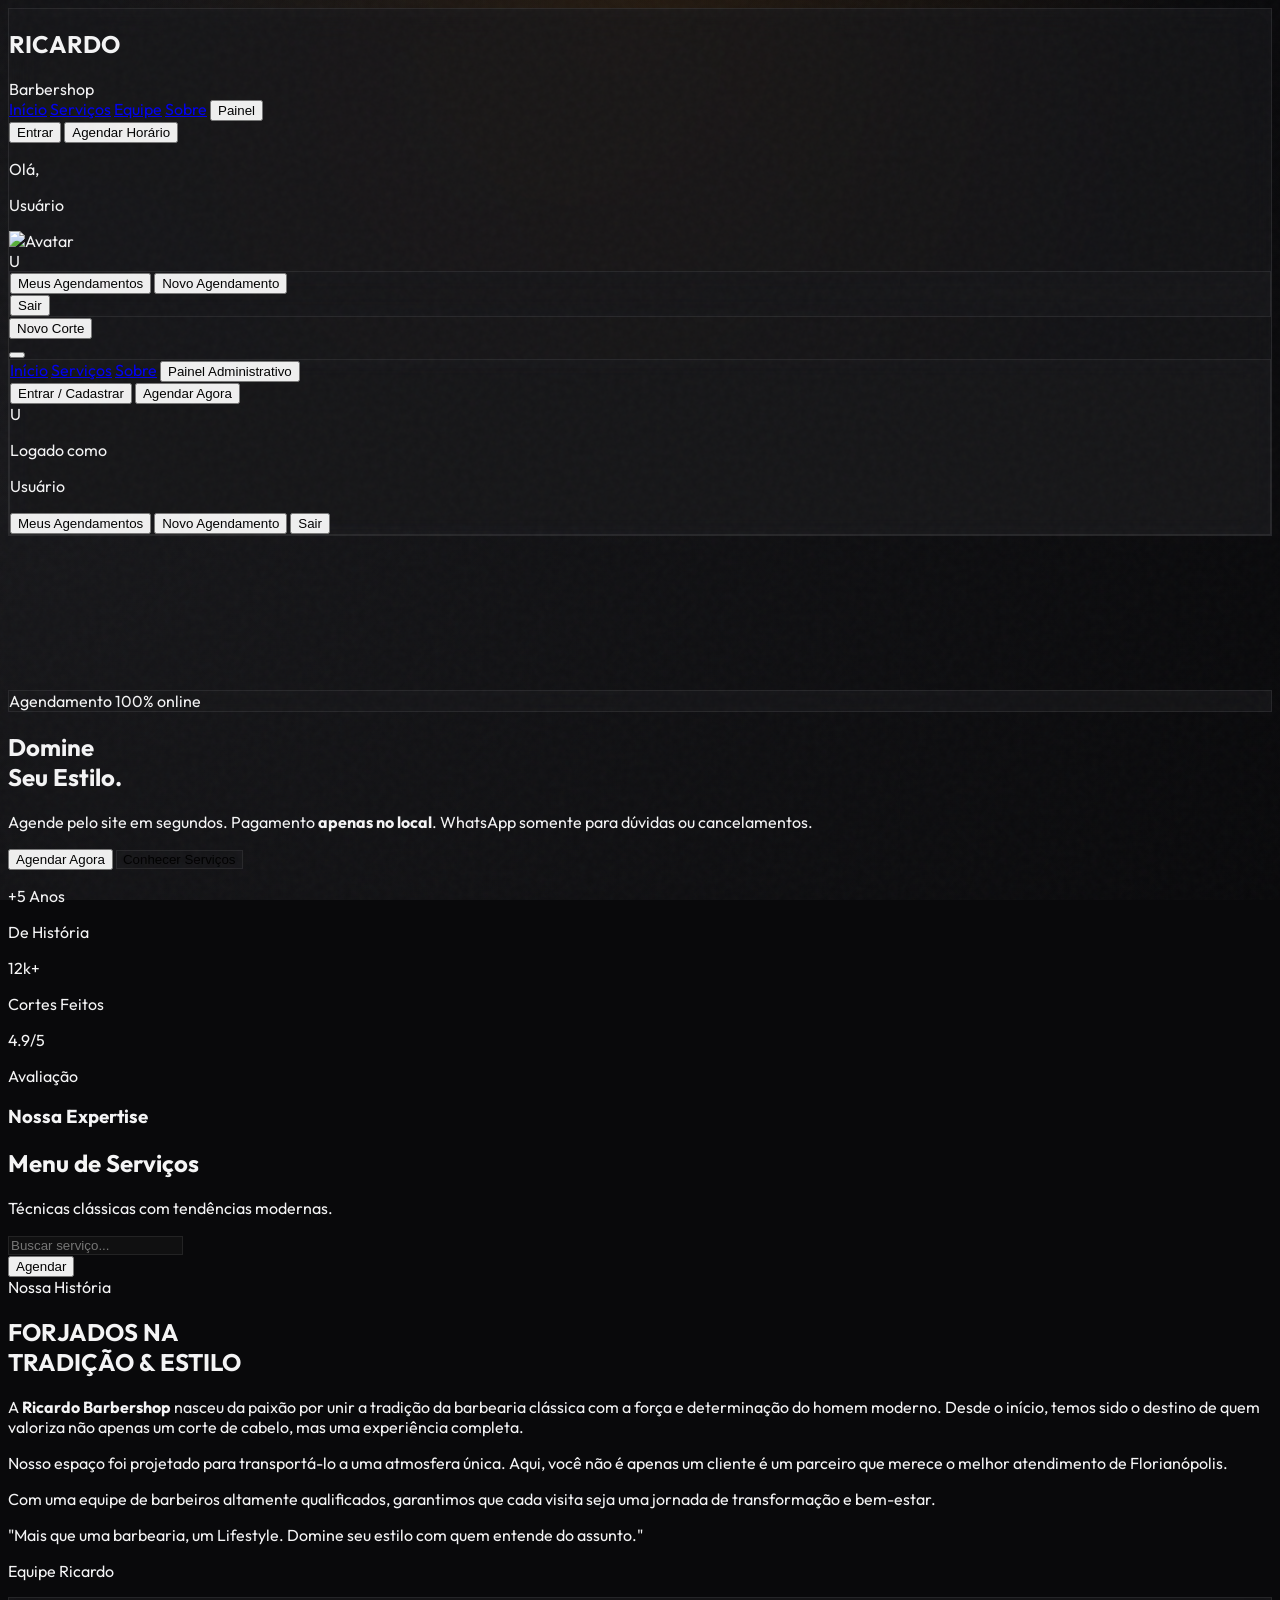
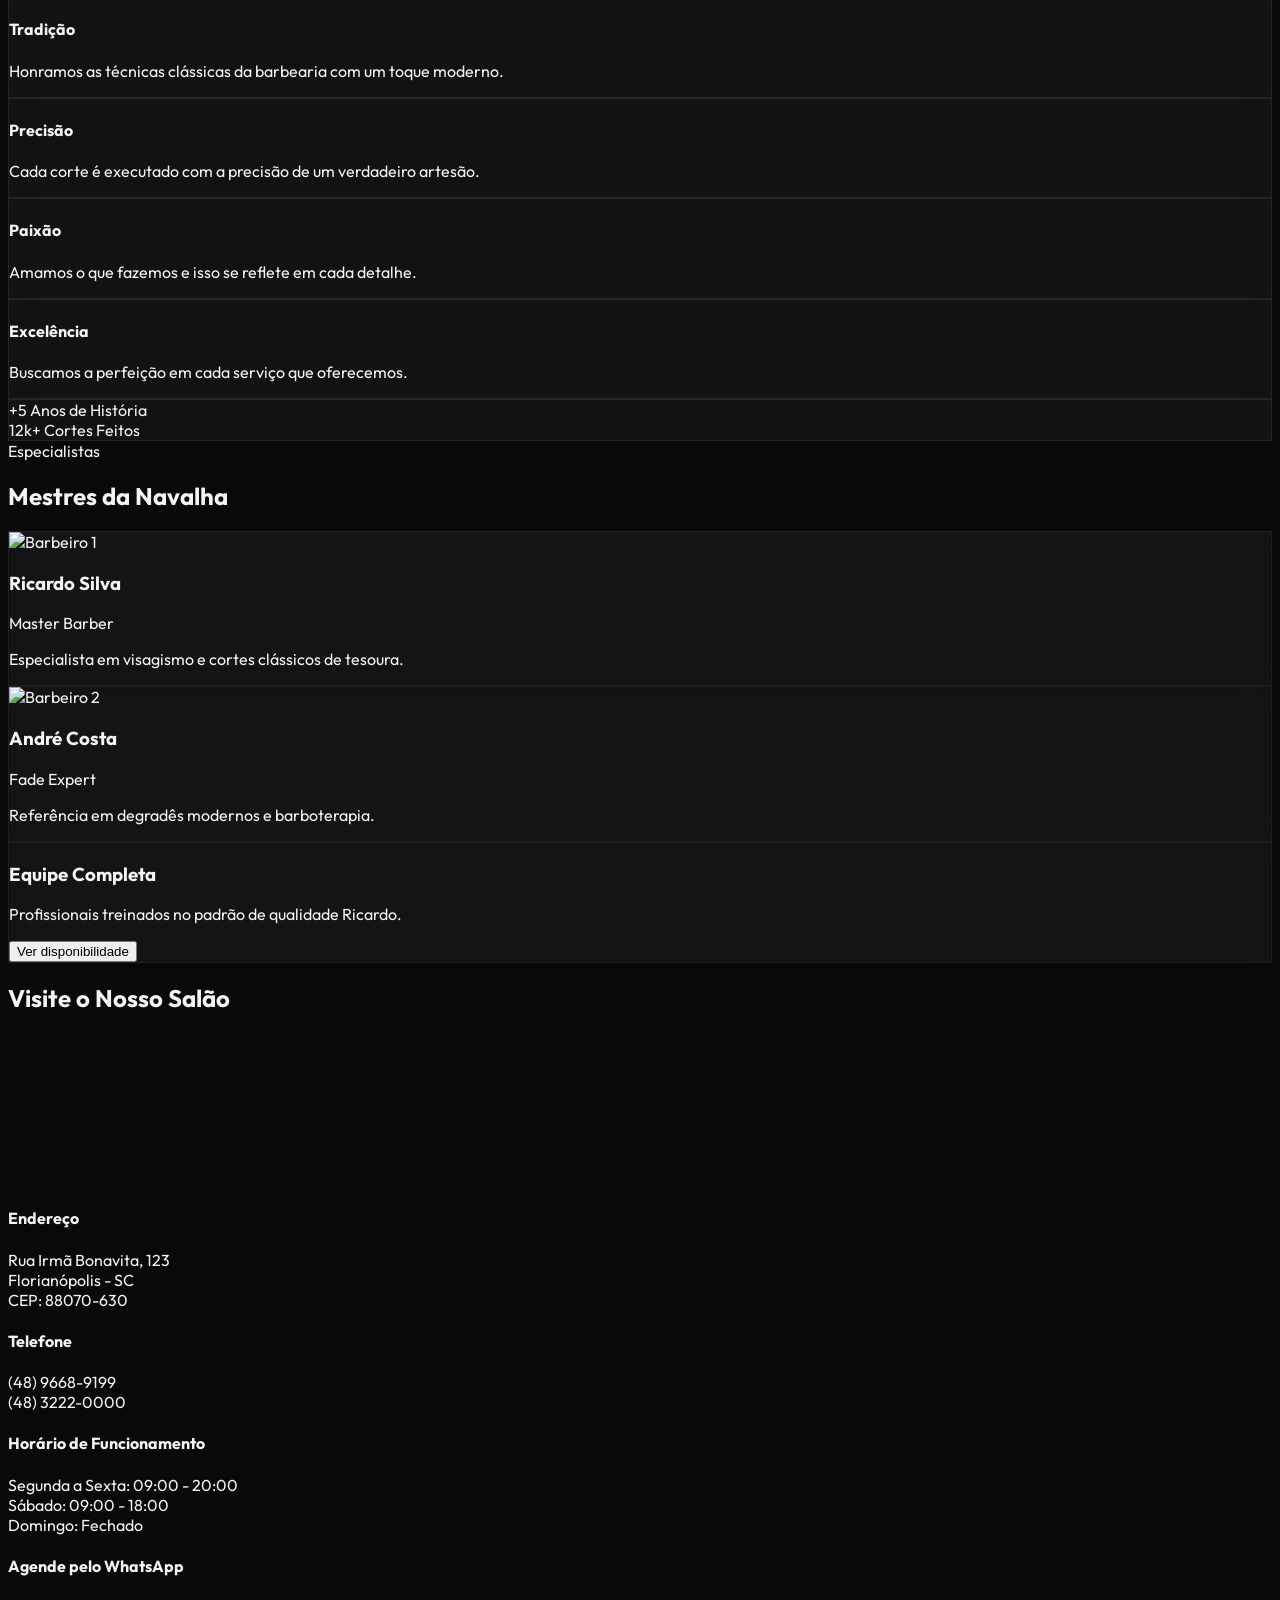
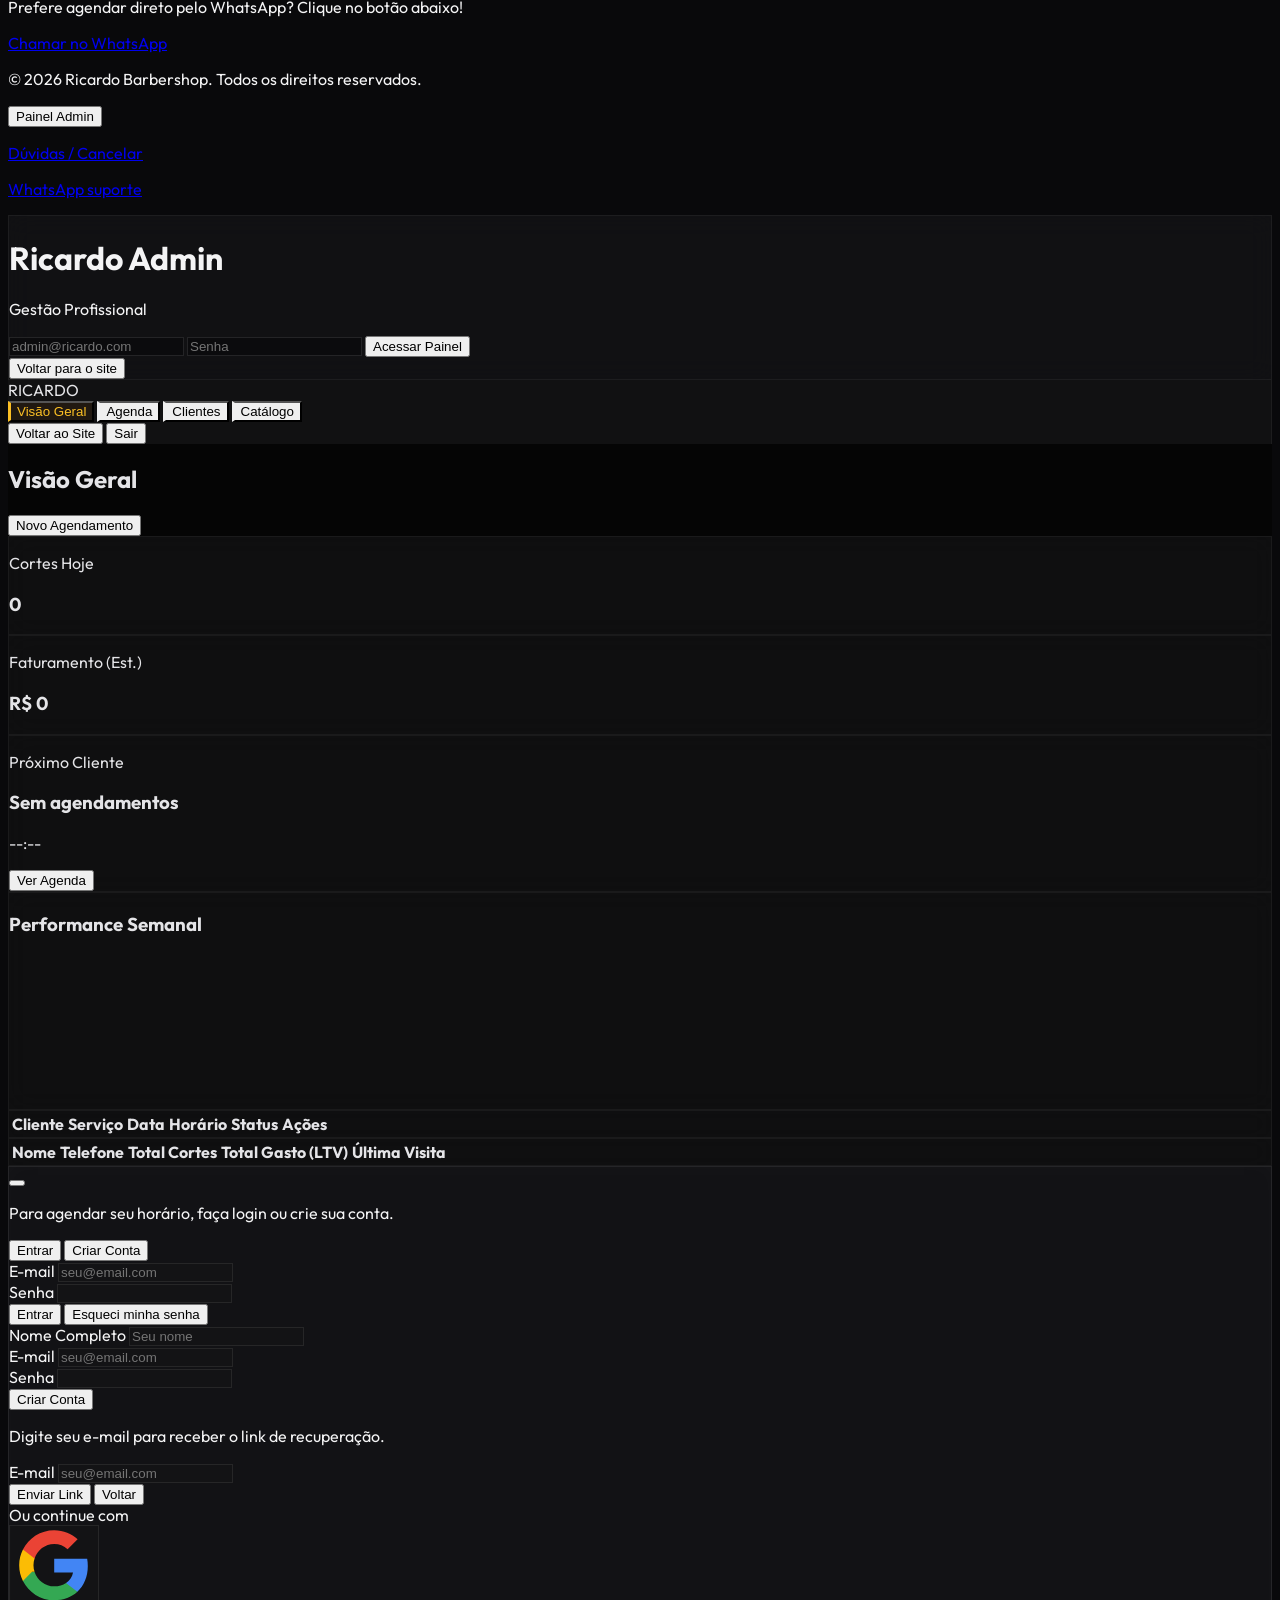
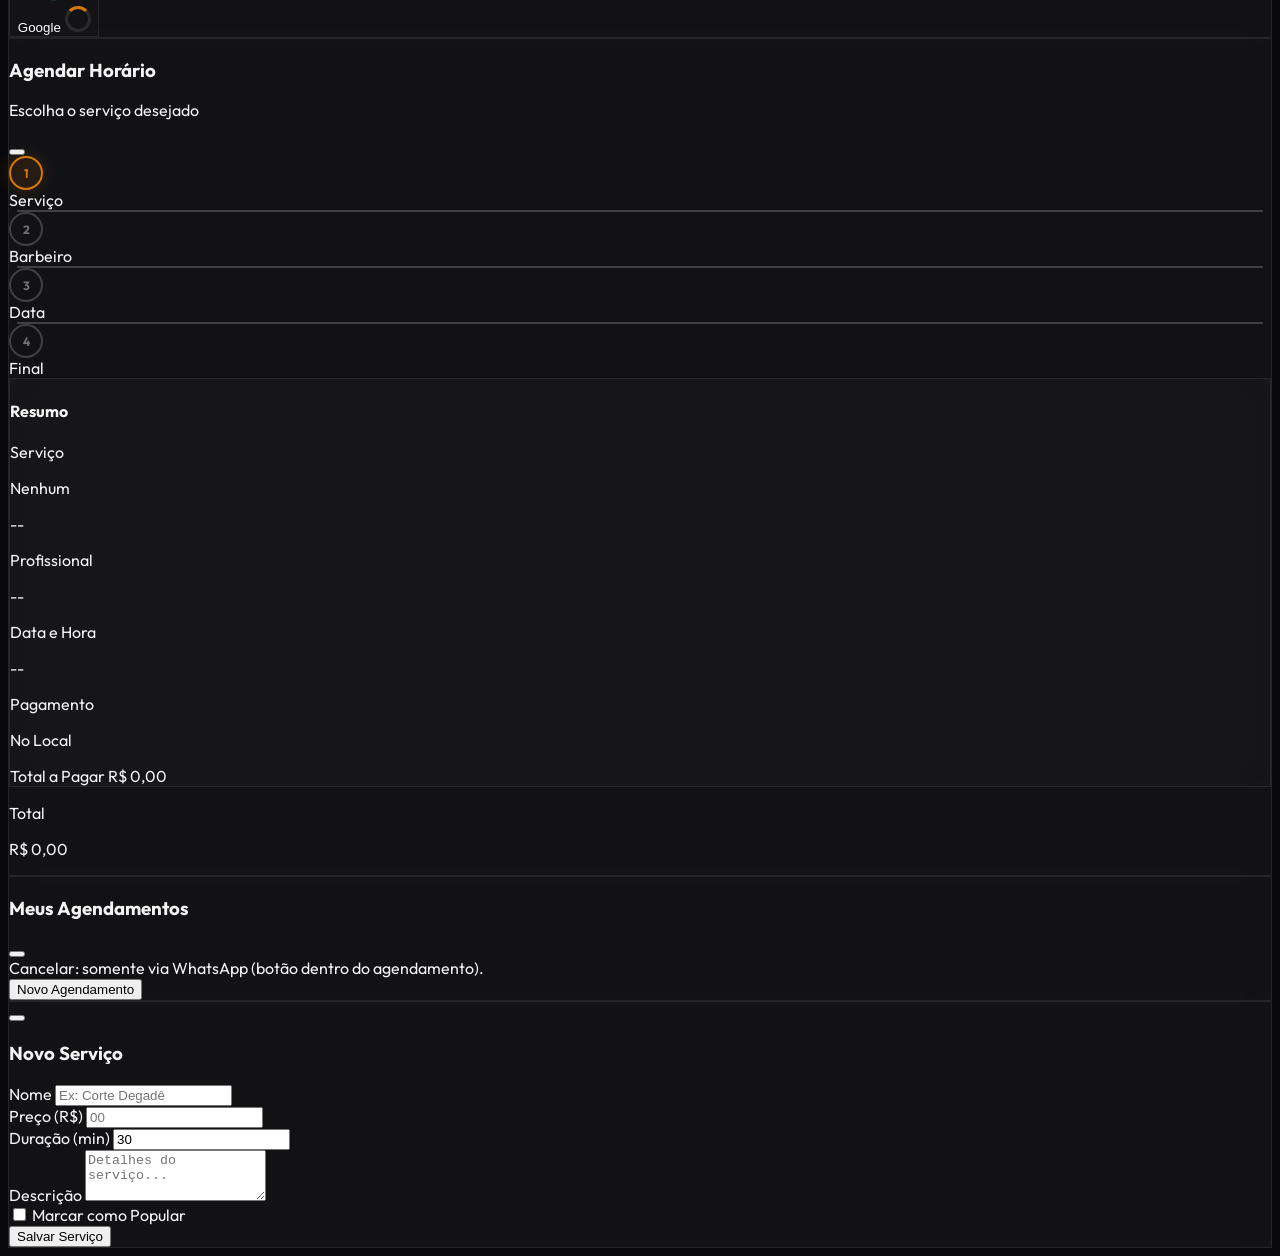
==== commit f2d0d814: "Update index.html" ====
--- a/public/index.html
+++ b/public/index.html
@@ -315,7 +315,7 @@
               </p>
               <p>
                 Nosso espaço foi projetado para transportá-lo a uma atmosfera única. Aqui, você não é apenas um cliente
-                — é um parceiro que merece o melhor atendimento de Florianópolis.
+                 é um parceiro que merece o melhor atendimento de Florianópolis.
               </p>
               <p>
                 Com uma equipe de barbeiros altamente qualificados, garantimos que cada visita seja uma jornada de
@@ -327,7 +327,7 @@
               <p class="text-white italic font-medium text-lg font-['Playfair_Display']">
                 "Mais que uma barbearia, um Lifestyle. Domine seu estilo com quem entende do assunto."
               </p>
-              <p class="text-amber-500 text-xs font-bold mt-3 uppercase tracking-wider">— Equipe Ricardo</p>
+              <p class="text-amber-500 text-xs font-bold mt-3 uppercase tracking-wider"> Equipe Ricardo</p>
             </div>
           </div>
 
@@ -803,7 +803,7 @@
           <div class="space-y-2">
             <label class="text-xs font-bold text-zinc-400 uppercase">Senha</label>
             <input type="password" id="login-password" class="w-full glass-input rounded-xl py-3 px-4"
-              placeholder="••••••••">
+              placeholder="">
           </div>
 
           <button onclick="handleLogin()"
@@ -830,7 +830,7 @@
           <div class="space-y-2">
             <label class="text-xs font-bold text-zinc-400 uppercase">Senha</label>
             <input type="password" id="register-password" class="w-full glass-input rounded-xl py-3 px-4"
-              placeholder="••••••••">
+              placeholder="">
           </div>
           <button onclick="handleRegister()"
             class="w-full bg-amber-600 hover:bg-amber-700 text-white font-bold py-3 rounded-xl transition-all shadow-lg shadow-amber-900/30">
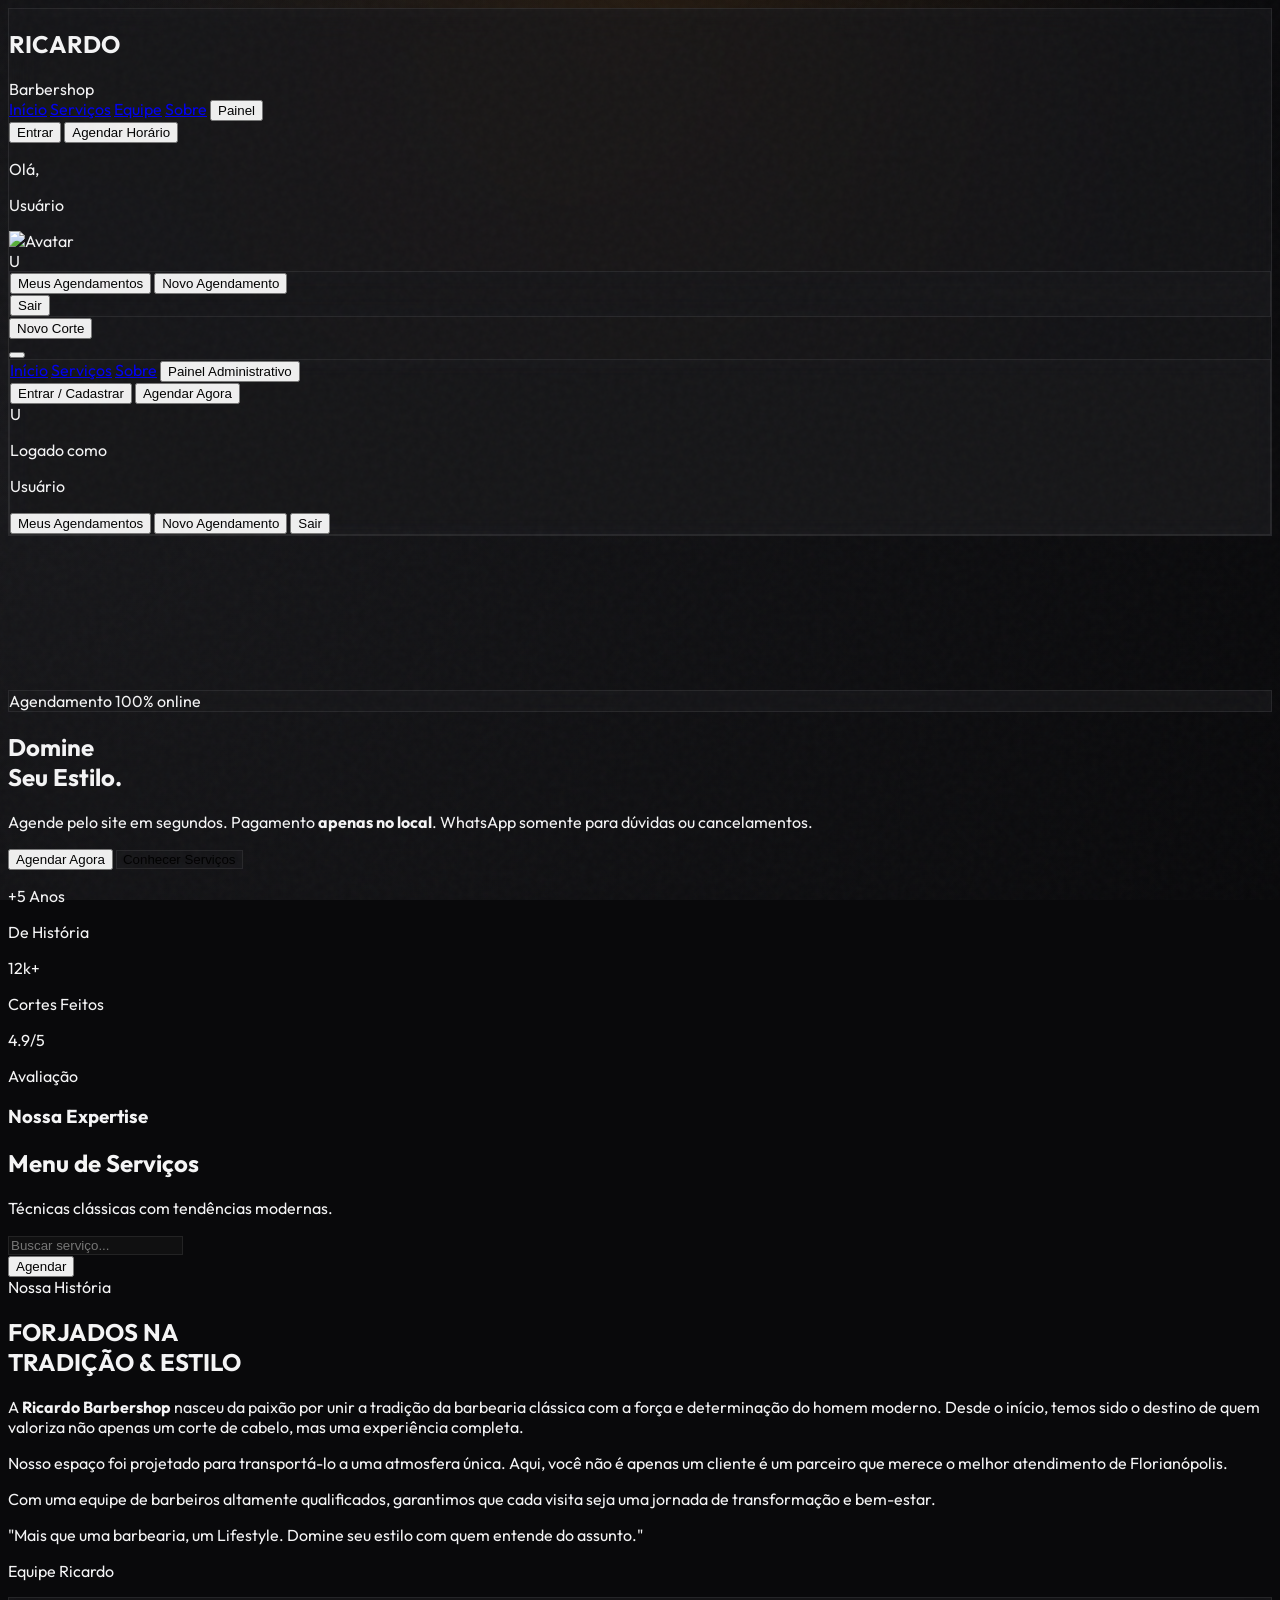
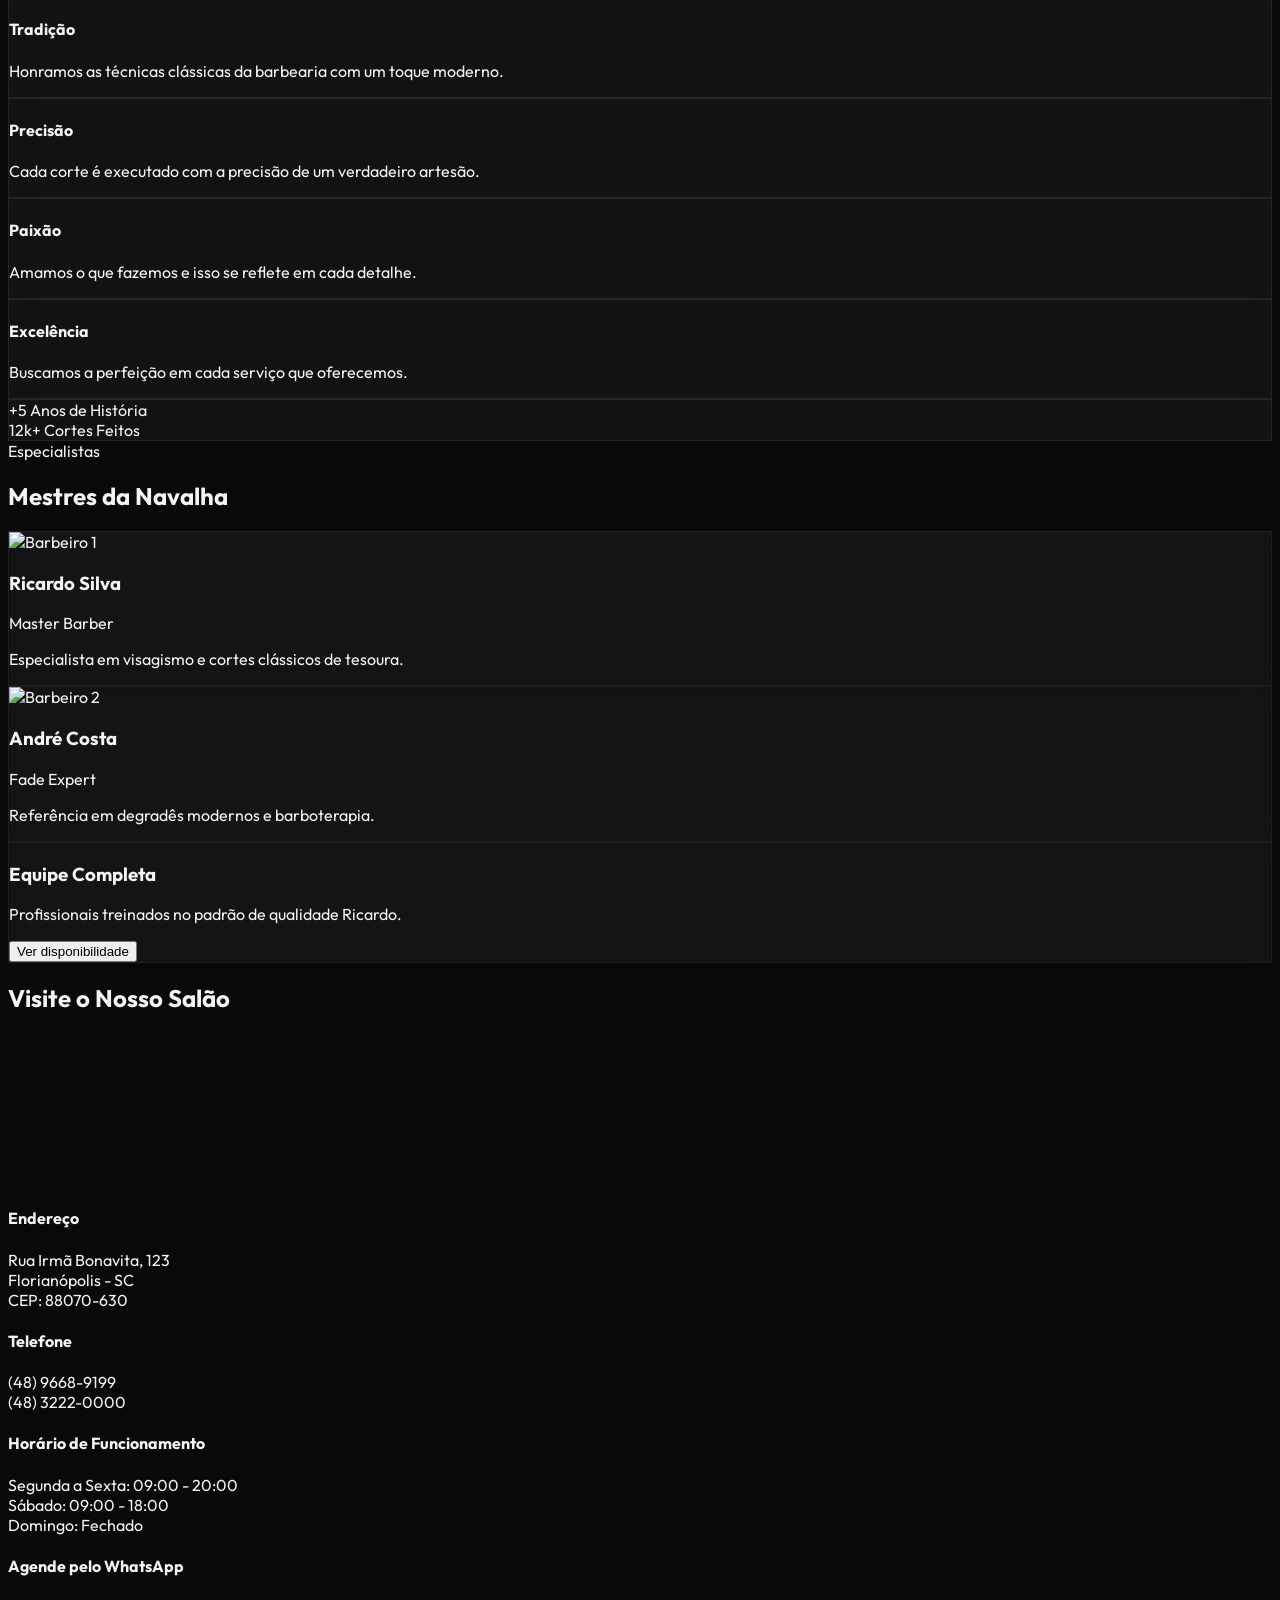
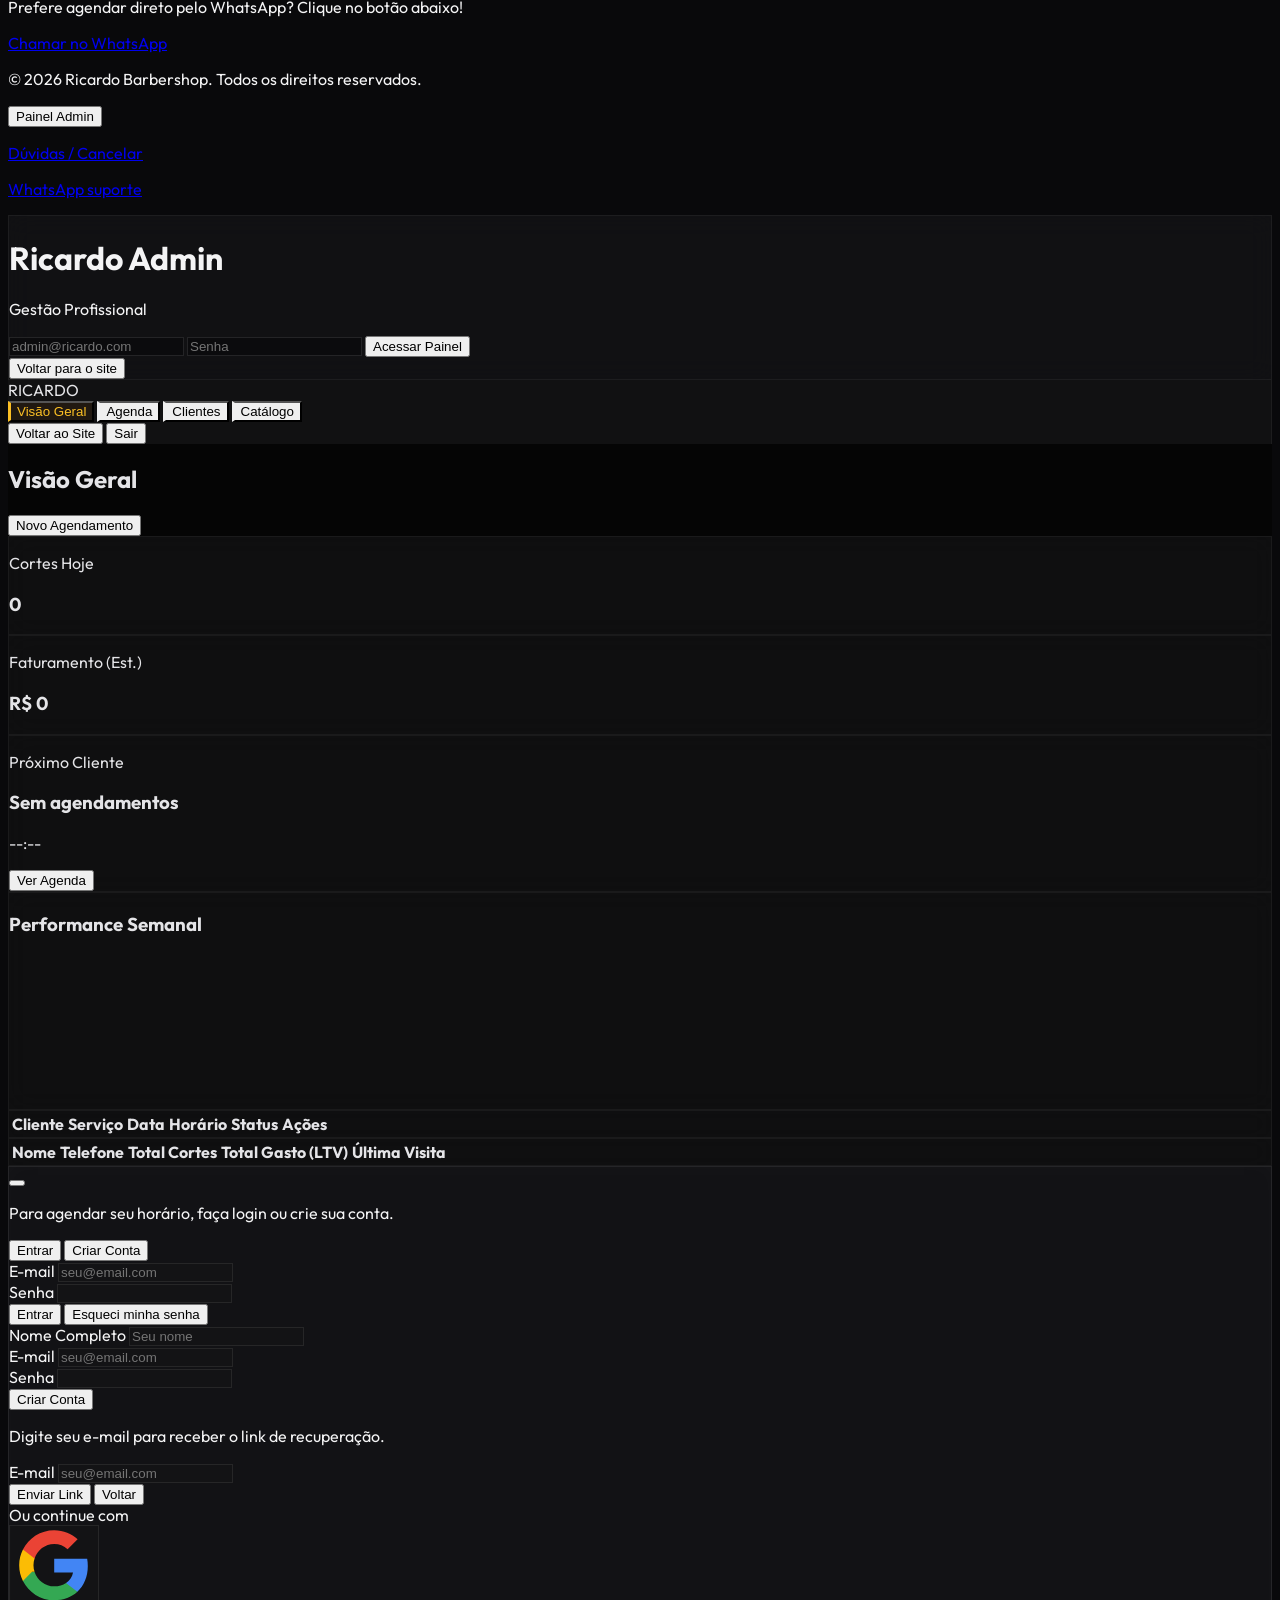
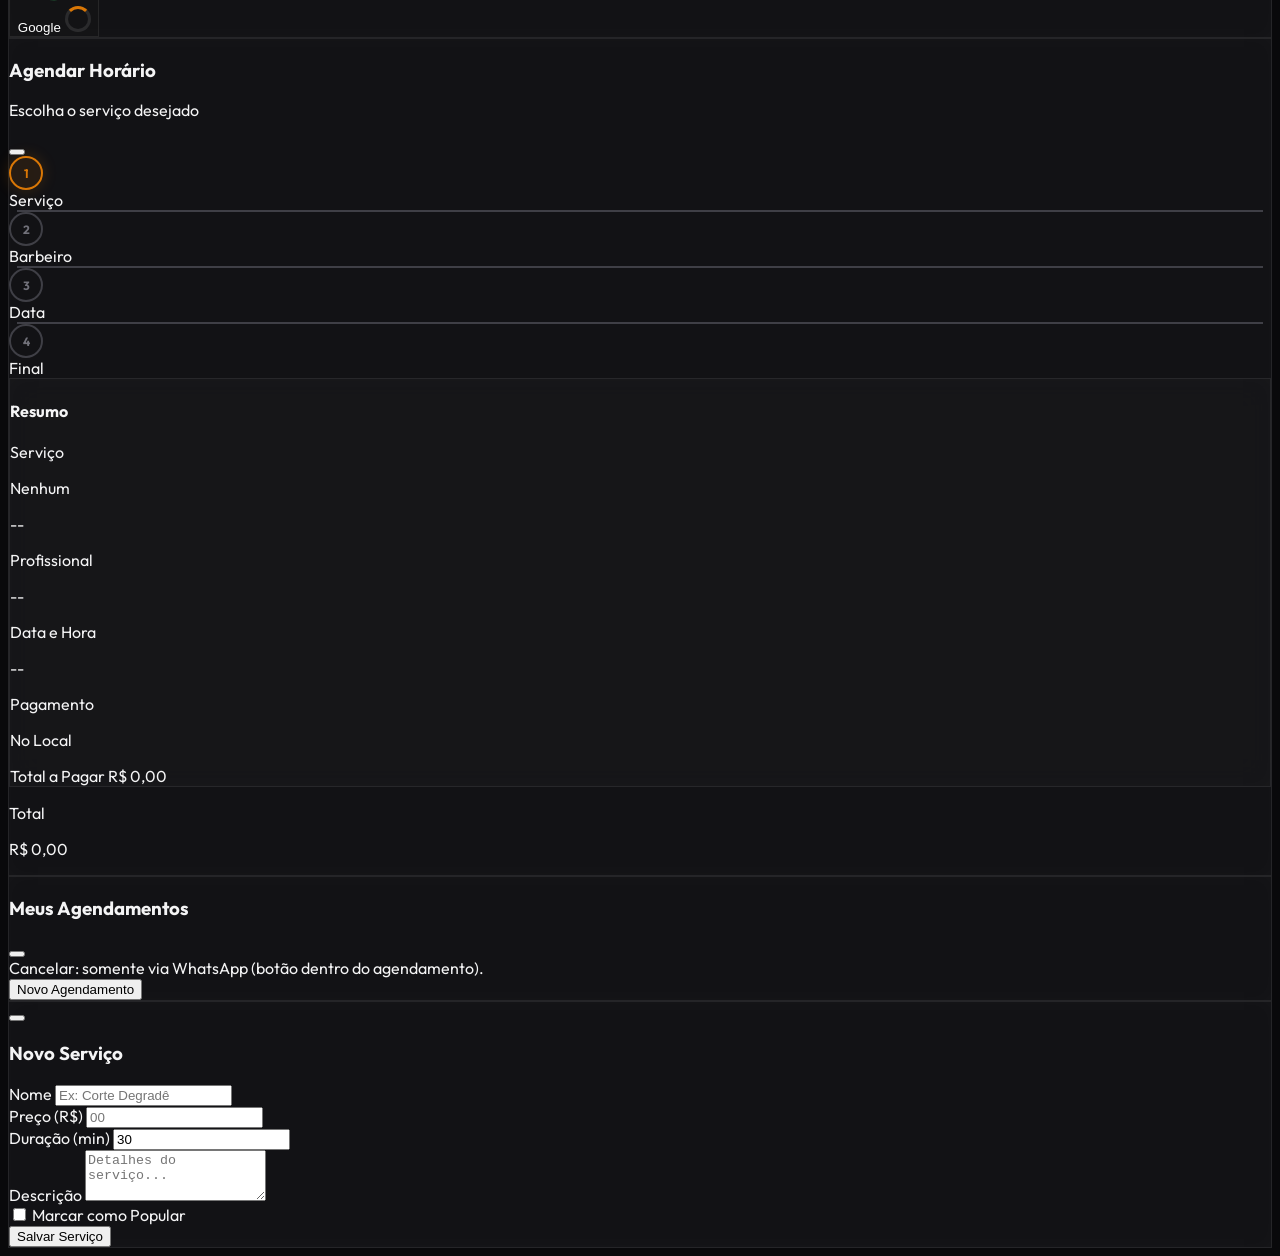
==== commit 8a759a12: "Update index.html" ====
--- a/public/index.html
+++ b/public/index.html
@@ -1045,7 +1045,7 @@
           <label class="block text-xs font-bold text-zinc-500 uppercase tracking-wider mb-2">Nome</label>
           <input id="svc-name" type="text"
             class="w-full bg-zinc-900/50 border border-white/10 rounded-xl p-3 text-white focus:border-amber-500 outline-none"
-            placeholder="Ex: Corte Degadê" required>
+            placeholder="Ex: Corte Degradê" required>
         </div>
         <div class="grid grid-cols-2 gap-4">
           <div>
@@ -1085,8 +1085,7 @@
   <!-- SITE LOGIC -->
   <script src="./assets/site.js"></script>
   <script>
-    document.addEventListener('DOMContentLoaded', () => { lucide.createIcons(); window.route(); });
+    // window.route is called from site.js init
   </script>
 </body>
-
 </html>
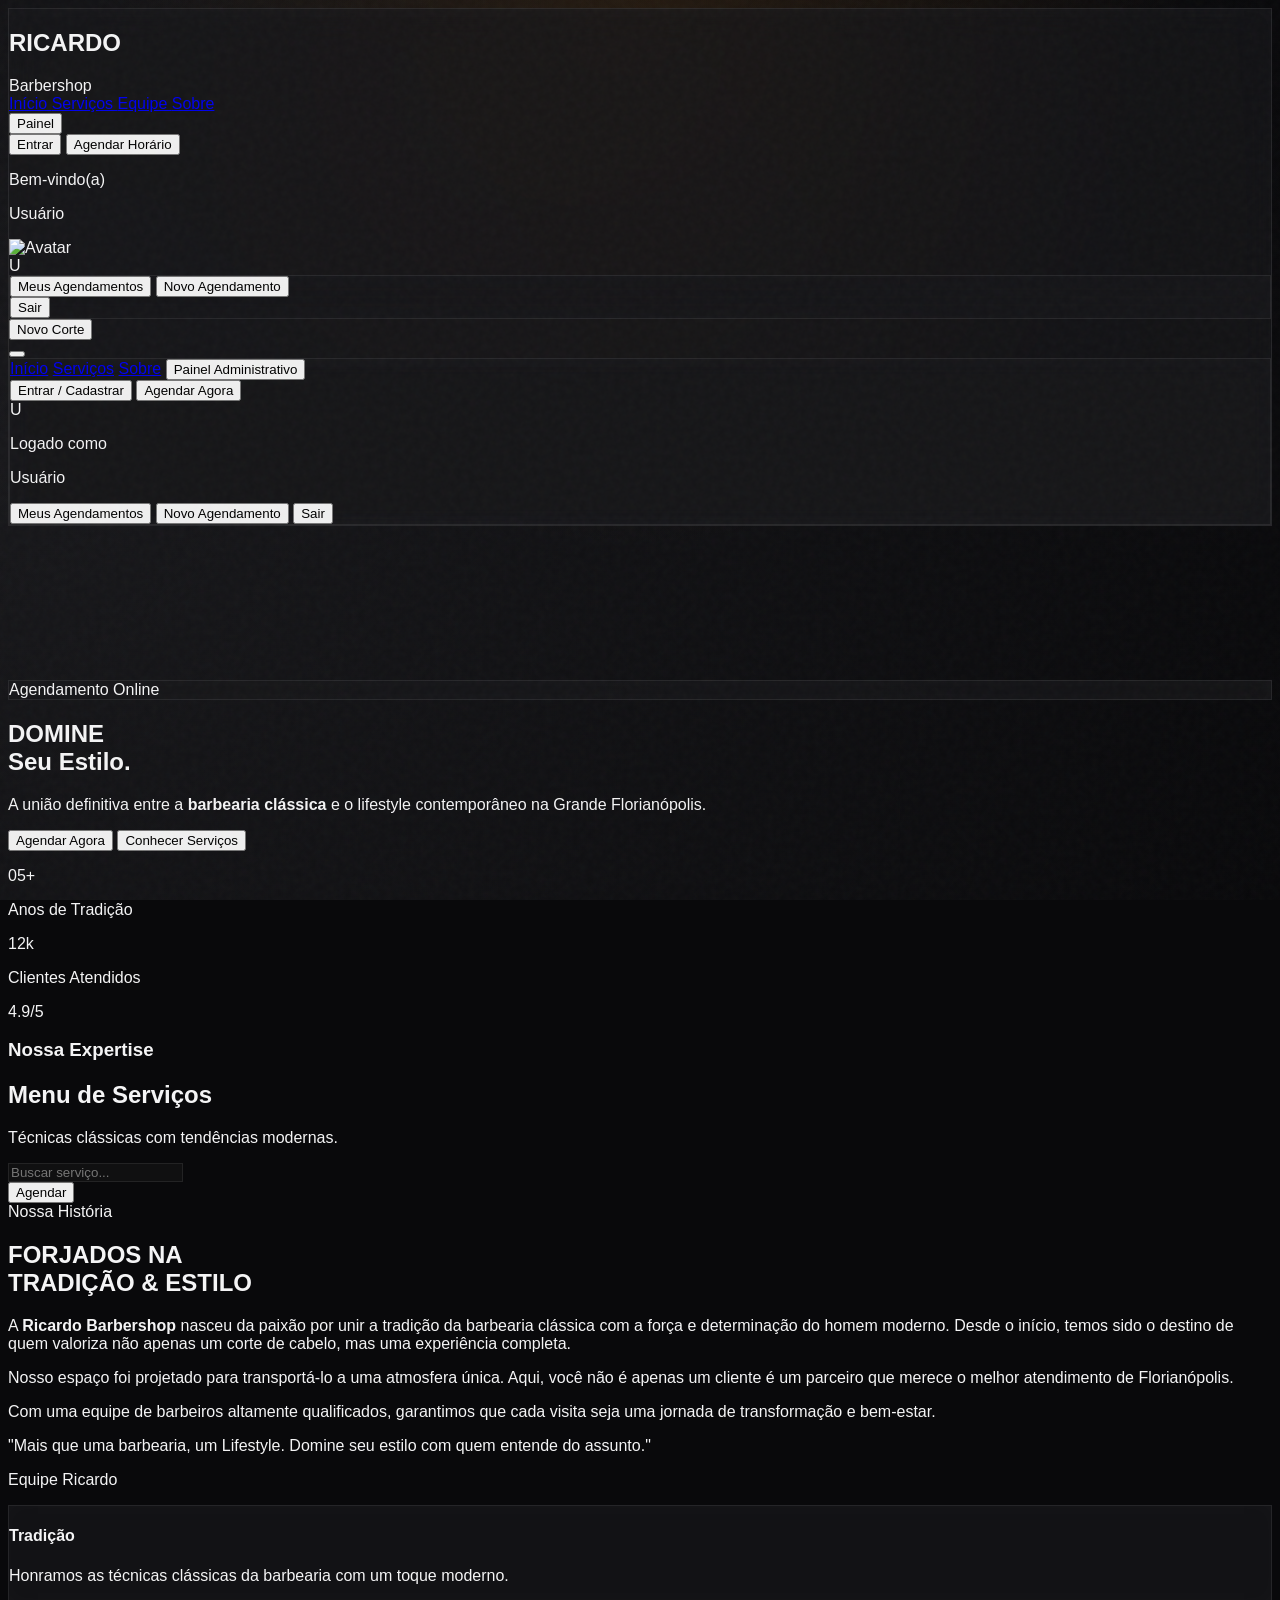
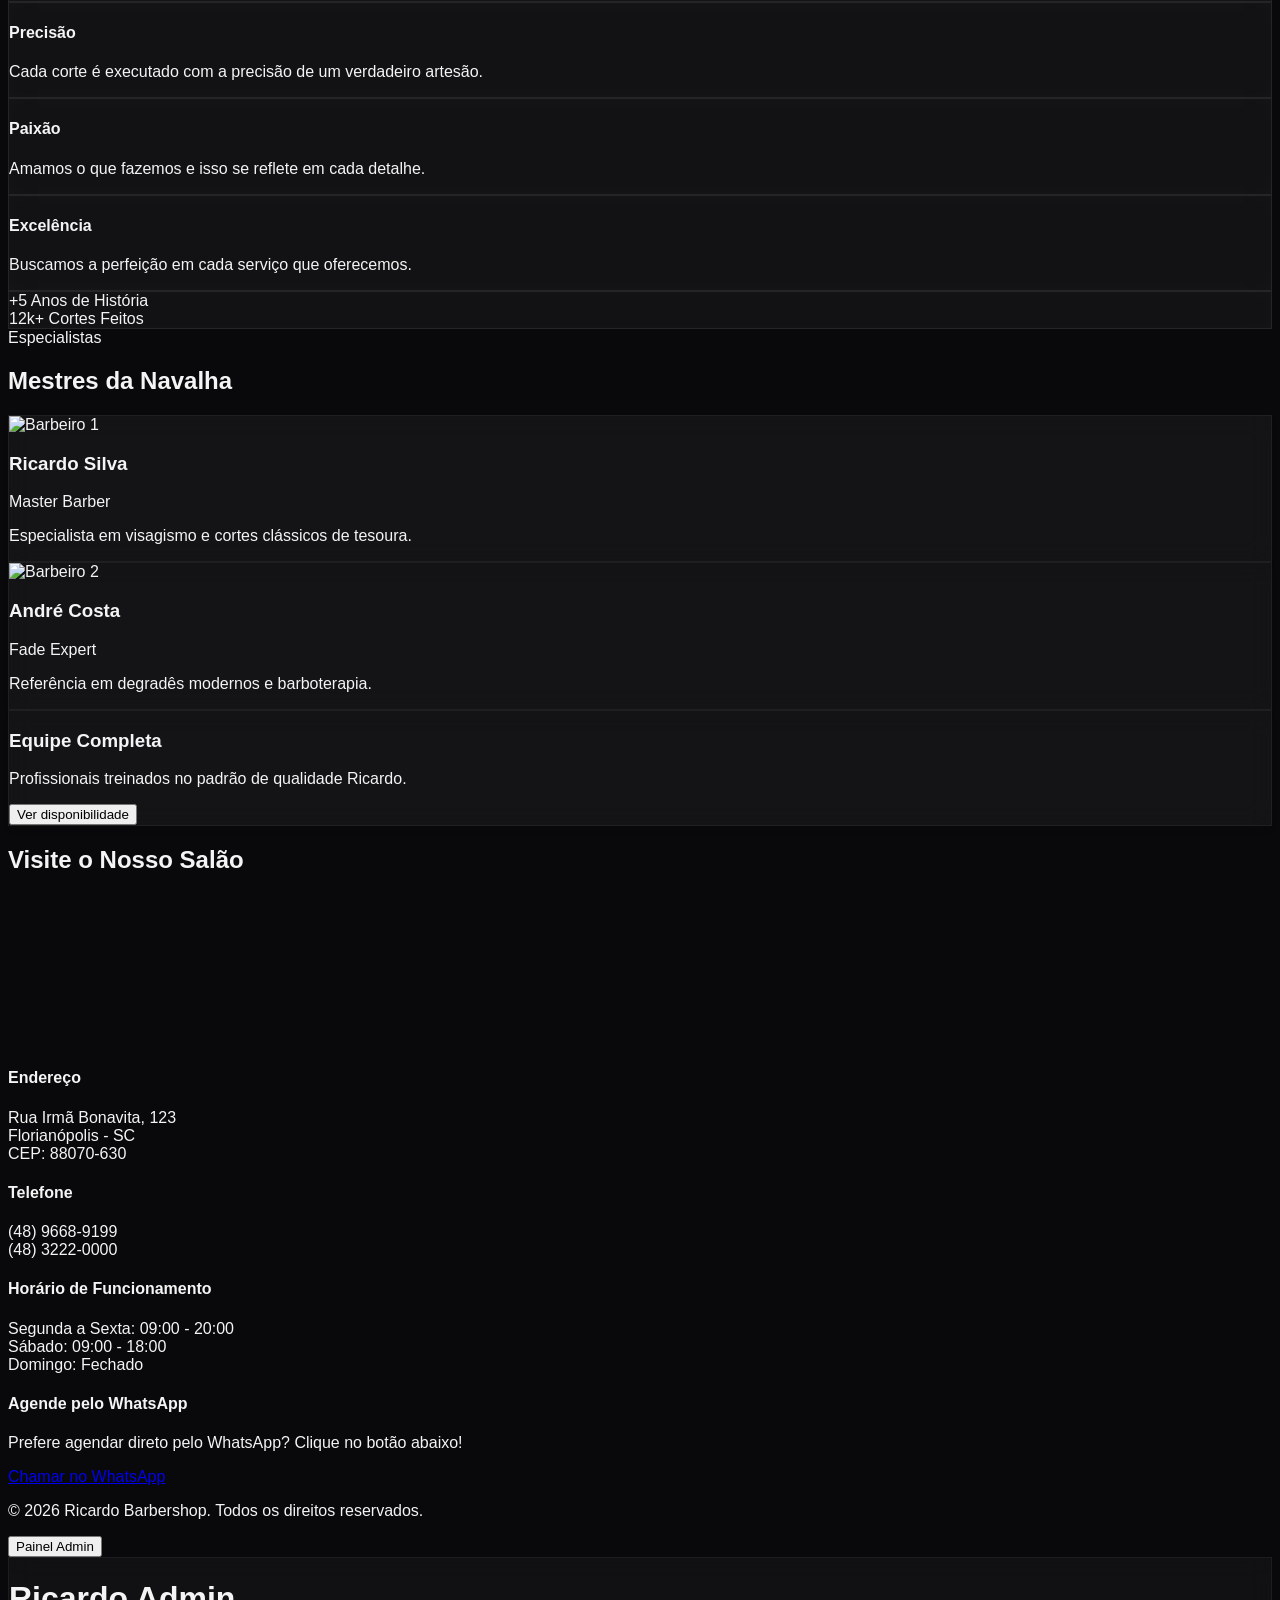
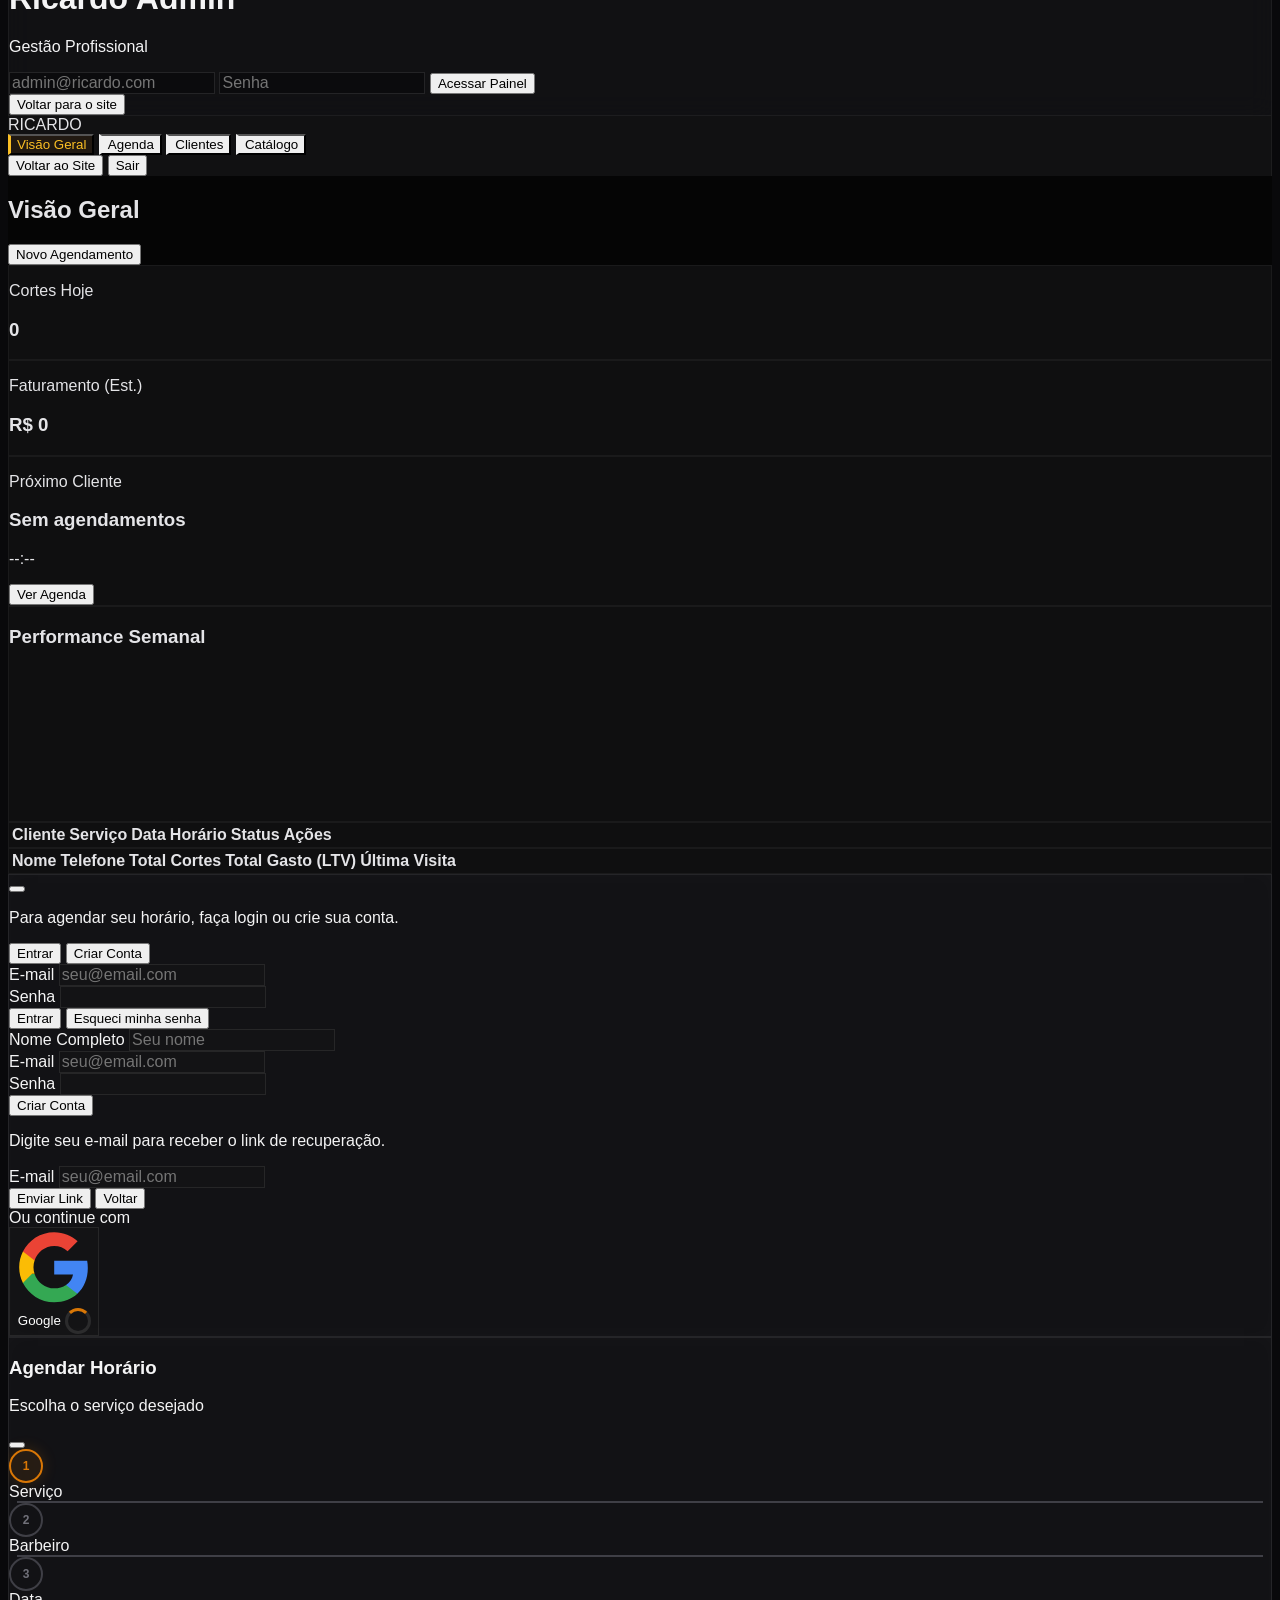
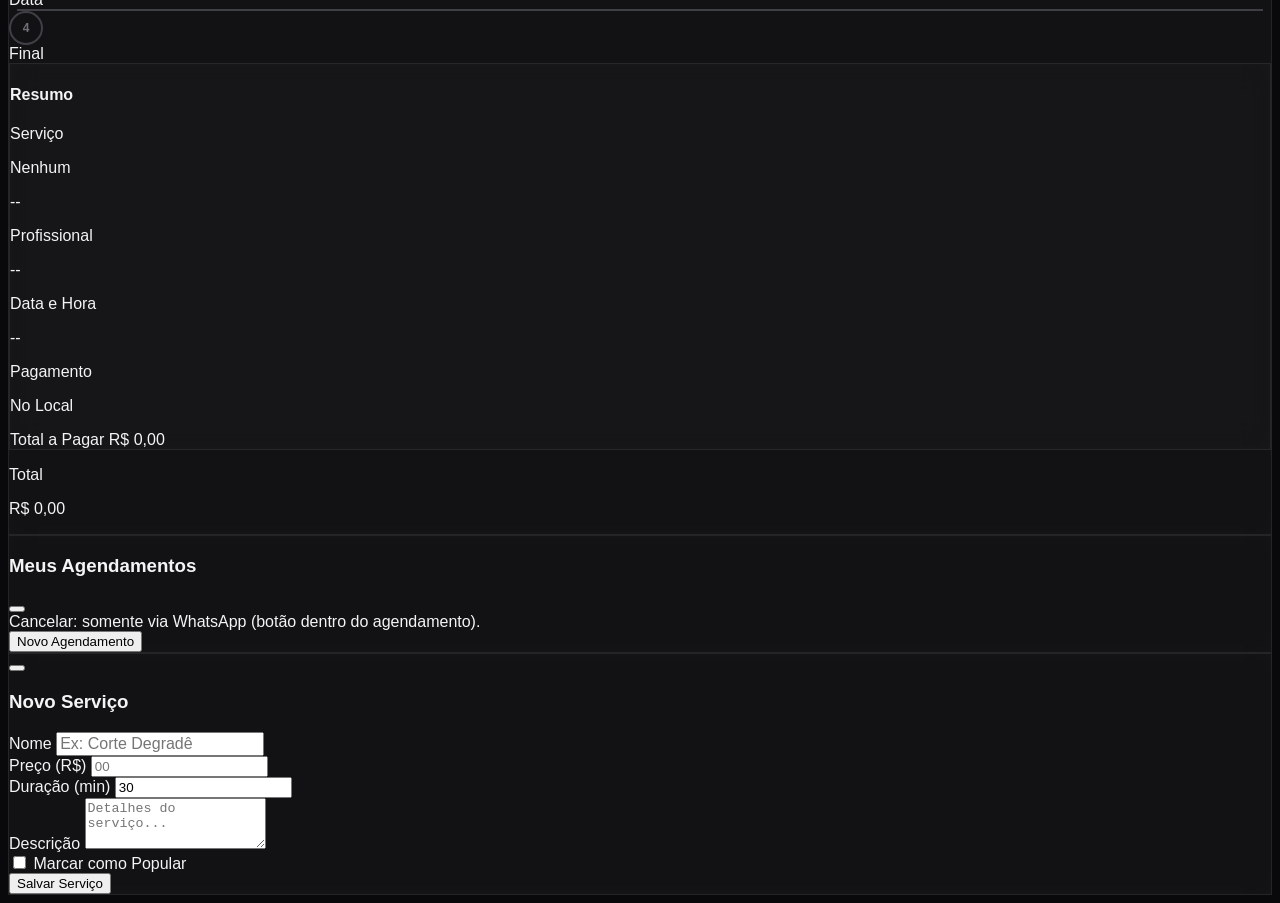
==== commit aa76b9bb: "Update index.html" ====
--- a/public/index.html
+++ b/public/index.html
@@ -5,6 +5,18 @@
   <meta charset="UTF-8" />
   <meta name="viewport" content="width=device-width, initial-scale=1.0, maximum-scale=1.0, user-scalable=no" />
   <title>Ricardo Barbershop | Agendamento Online</title>
+
+  <!-- Fonts -->
+  <link rel="preconnect" href="https://fonts.googleapis.com">
+  <link rel="preconnect" href="https://fonts.gstatic.com" crossorigin>
+  <link
+    href="https://fonts.googleapis.com/css2?family=Cinzel:wght@400;500;600;700;800;900&family=Inter:wght@200;300;400;500;600&family=Playfair+Display:ital,wght@0,400;0,600;0,700;1,400&display=swap"
+    rel="stylesheet">
+
+  <link rel="stylesheet" href="./assets/site.css" />
+
+  <!-- Config (edite aqui suas chaves públicas) -->
+  <script src="./assets/config.js"></script>
 
   <!-- Tailwind -->
   <script src="https://cdn.tailwindcss.com"></script>
@@ -12,34 +24,51 @@
     tailwind.config = {
       theme: {
         extend: {
+          fontFamily: {
+            sans: ['Inter', 'sans-serif'],
+            serif: ['Playfair Display', 'serif'],
+            display: ['Cinzel', 'serif'],
+          },
           colors: {
-            amber: { 450: '#F59E0B', 550: '#D97706' },
-            zinc: { 850: '#1f1f22', 925: '#121214' },
-            dark: { 950: '#050505' }
+            copper: {
+              300: '#fbd38d',
+              400: '#f6ad55',
+              500: '#ed8936',
+              600: '#dd6b20',
+              700: '#c05621',
+              800: '#9c4221',
+              900: '#7b341e',
+            },
+            gold: {
+              100: '#fffaeb',
+              200: '#fcefc7',
+              300: '#fae3a3',
+              400: '#facc15', // Amber-400 base
+              500: '#eab308',
+              600: '#ca8a04',
+              700: '#a16207',
+              800: '#854d0e',
+              900: '#713f12',
+            },
+            noir: {
+              800: '#27272a', /* Zinc 800 */
+              900: '#18181b', /* Zinc 900 */
+              950: '#09090b', /* Zinc 950 */
+            }
+          },
+          backgroundImage: {
+            'gradient-radial': 'radial-gradient(var(--tw-gradient-stops))',
+            'grain': "url('data:image/svg+xml,%3Csvg viewBox=\"0 0 200 200\" xmlns=\"http://www.w3.org/2000/svg\"%3E%3Cfilter id=\"noiseFilter\"%3E%3CfeTurbulence type=\"fractalNoise\" baseFrequency=\"0.8\" numOctaves=\"3\" stitchTiles=\"stitch\"/%3E%3C/filter%3E%3Crect width=\"100%25\" height=\"100%25\" filter=\"url(%23noiseFilter)\" opacity=\"0.4\"/%3E%3C/svg%3E')",
+          },
+          letterSpacing: {
+            widest: '.25em',
+            tighter: '-.05em',
           },
           screens: { xs: '375px' }
         }
       }
     }
   </script>
-
-  <!-- Icons -->
-  <script src="https://unpkg.com/lucide@latest"></script>
-
-  <!-- Chart.js (painel) -->
-  <script src="https://cdn.jsdelivr.net/npm/chart.js"></script>
-
-  <!-- Fonts -->
-  <link rel="preconnect" href="https://fonts.googleapis.com">
-  <link rel="preconnect" href="https://fonts.gstatic.com" crossorigin>
-  <link
-    href="https://fonts.googleapis.com/css2?family=Outfit:wght@300;400;500;600;700;800&family=Playfair+Display:wght@700&display=swap"
-    rel="stylesheet">
-
-  <link rel="stylesheet" href="./assets/site.css" />
-
-  <!-- Config (edite aqui suas chaves públicas) -->
-  <script src="./assets/config.js"></script>
 </head>
 
 <body class="antialiased selection:bg-amber-600 selection:text-white">
@@ -52,57 +81,92 @@
   ========================== -->
   <div id="site-root">
     <!-- NAVIGATION -->
-    <nav id="main-nav" class="fixed w-full z-50 glass-panel border-b-0 transition-all duration-300">
+    <nav id="main-nav" class="fixed w-full z-50 glass-panel border-b-0 transition-all duration-500">
       <div class="container mx-auto px-6 py-4 flex justify-between items-center">
-        <div class="flex items-center gap-3">
+        <div class="flex items-center gap-4 group cursor-pointer" onclick="window.scrollTo(0,0)">
           <div
-            class="w-10 h-10 bg-gradient-to-br from-amber-500 to-amber-700 rounded-xl flex items-center justify-center text-white shadow-lg shadow-amber-900/40">
-            <i data-lucide="scissors" class="w-5 h-5 fill-white/20"></i>
-          </div>
-          <div>
-            <h1 class="text-xl font-bold leading-none tracking-tight text-white">RICARDO</h1>
-            <span class="text-[0.65rem] text-amber-500 tracking-[0.25em] font-bold uppercase">Barbershop</span>
+            class="w-12 h-12 bg-gradient-to-br from-copper-600 to-copper-900 rounded-none flex items-center justify-center text-white shadow-xl shadow-copper-900/20 transform group-hover:rotate-45 transition-transform duration-500 relative overflow-hidden">
+            <div class="absolute inset-0 bg-[url('https://www.transparenttextures.com/patterns/cubes.png')] opacity-20">
+            </div>
+            <i data-lucide="scissors"
+              class="w-6 h-6 rotate-45 group-hover:-rotate-45 transition-transform duration-500 text-gold-200"></i>
+          </div>
+          <div class="flex flex-col">
+            <h1
+              class="text-2xl font-display font-bold leading-none tracking-tighter text-white group-hover:text-copper-400 transition-colors">
+              RICARDO</h1>
+            <span
+              class="text-[0.6rem] text-copper-500 tracking-[0.3em] font-medium uppercase border-t border-copper-900/50 pt-1 mt-0.5">Barbershop</span>
           </div>
         </div>
 
         <!-- Desktop Menu -->
-        <div class="hidden md:flex items-center gap-8">
-          <a href="#home"
-            class="text-zinc-400 hover:text-white transition-colors text-sm font-medium tracking-wide">Início</a>
-          <a href="#services"
-            class="text-zinc-400 hover:text-white transition-colors text-sm font-medium tracking-wide">Serviços</a>
-          <a href="#team"
-            class="text-zinc-400 hover:text-white transition-colors text-sm font-medium tracking-wide">Equipe</a>
-          <a href="#about"
-            class="text-zinc-400 hover:text-white transition-colors text-sm font-medium tracking-wide">Sobre</a>
+        <div class="hidden md:flex items-center gap-10">
+          <div class="flex items-center gap-8">
+            <a href="#home"
+              class="nav-link text-zinc-400 hover:text-white transition-colors text-xs font-bold tracking-widest uppercase relative group">
+              Início
+              <span
+                class="absolute -bottom-1 left-0 w-0 h-px bg-copper-500 transition-all duration-300 group-hover:w-full"></span>
+            </a>
+            <a href="#services"
+              class="nav-link text-zinc-400 hover:text-white transition-colors text-xs font-bold tracking-widest uppercase relative group">
+              Serviços
+              <span
+                class="absolute -bottom-1 left-0 w-0 h-px bg-copper-500 transition-all duration-300 group-hover:w-full"></span>
+            </a>
+            <a href="#team"
+              class="nav-link text-zinc-400 hover:text-white transition-colors text-xs font-bold tracking-widest uppercase relative group">
+              Equipe
+              <span
+                class="absolute -bottom-1 left-0 w-0 h-px bg-copper-500 transition-all duration-300 group-hover:w-full"></span>
+            </a>
+            <a href="#about"
+              class="nav-link text-zinc-400 hover:text-white transition-colors text-xs font-bold tracking-widest uppercase relative group">
+              Sobre
+              <span
+                class="absolute -bottom-1 left-0 w-0 h-px bg-copper-500 transition-all duration-300 group-hover:w-full"></span>
+            </a>
+          </div>
+
+          <div class="w-px h-8 bg-white/10"></div>
 
           <button onclick="goAdmin()"
-            class="text-zinc-400 hover:text-amber-500 transition-colors text-sm font-bold tracking-wide">
-            Painel
+            class="text-zinc-500 hover:text-copper-500 transition-colors text-xs font-bold tracking-widest uppercase flex items-center gap-2">
+            <i data-lucide="lock" class="w-3 h-3"></i> Painel
           </button>
 
           <!-- Guest -->
-          <div id="nav-guest" class="flex items-center gap-4 border-l border-white/10 pl-6">
+          <div id="nav-guest" class="flex items-center gap-6 pl-2">
             <button onclick="openAuthModal('login')"
-              class="text-zinc-400 hover:text-amber-500 transition-colors text-sm font-bold tracking-wide">
+              class="text-white hover:text-copper-400 transition-colors text-xs font-bold tracking-widest uppercase">
               Entrar
             </button>
             <button onclick="startBooking()"
-              class="btn-glow bg-white text-zinc-950 hover:bg-zinc-200 font-bold py-2.5 px-6 rounded-full transition-all duration-300 shadow-[0_0_20px_-5px_rgba(255,255,255,0.3)]">
-              Agendar Horário
+              class="btn-glow relative overflow-hidden bg-white text-zinc-950 hover:bg-gold-100 font-bold py-3 px-8 transition-all duration-300 shadow-[0_0_30px_-10px_rgba(255,255,255,0.3)] clip-path-slant group">
+              <span
+                class="relative z-10 text-xs tracking-widest uppercase group-hover:tracking-[0.3em] transition-all">Agendar
+                Horário</span>
             </button>
           </div>
 
           <!-- Logged -->
-          <div id="nav-user" class="hidden flex items-center gap-4 relative">
-            <div onclick="toggleProfileDropdown()" class="flex items-center gap-3 cursor-pointer select-none">
+          <div id="nav-user" class="hidden flex items-center gap-6 relative">
+            <div onclick="toggleProfileDropdown()" class="flex items-center gap-4 cursor-pointer select-none group">
               <div class="text-right hidden lg:block">
-                <p class="text-xs text-zinc-400">Olá,</p>
-                <p id="user-name-display" class="text-sm font-bold text-white">Usuário</p>
-              </div>
-              <div class="w-10 h-10 rounded-full bg-zinc-800 border-2 border-amber-600 overflow-hidden">
-                <img id="user-avatar" src="" alt="Avatar" class="w-full h-full object-cover hidden">
-                <div id="user-initial" class="w-full h-full flex items-center justify-center font-bold text-amber-500">U
+                <p class="text-[0.65rem] text-zinc-500 uppercase tracking-widest">Bem-vindo(a)</p>
+                <p id="user-name-display"
+                  class="text-sm font-serif font-bold text-copper-100 group-hover:text-white transition-colors">Usuário
+                </p>
+              </div>
+              <div
+                class="w-10 h-10 border border-copper-500/50 p-0.5 rotate-45 group-hover:rotate-0 transition-transform duration-300">
+                <div
+                  class="w-full h-full bg-zinc-900 overflow-hidden relative -rotate-45 group-hover:rotate-0 transition-transform duration-300">
+                  <img id="user-avatar" src="" alt="Avatar" class="w-full h-full object-cover hidden">
+                  <div id="user-initial"
+                    class="w-full h-full flex items-center justify-center font-display font-bold text-copper-500">U
+                  </div>
                 </div>
               </div>
             </div>
@@ -194,55 +258,78 @@
     <!-- HERO -->
     <section id="home" class="relative h-screen flex items-center overflow-hidden">
       <div class="absolute inset-0 z-0">
-        <video autoplay muted loop playsinline class="w-full h-full object-cover opacity-50">
+        <video autoplay muted loop playsinline class="w-full h-full object-cover opacity-40 grayscale contrast-125">
           <source src="Criação_de_Vídeo_Animado_e_Motion_Design.mp4" type="video/mp4">
           Seu navegador não suporta vídeos HTML5.
         </video>
-        <div class="absolute inset-0 bg-gradient-to-r from-zinc-950 via-zinc-950/80 to-zinc-950/30"></div>
-        <div class="absolute inset-0 bg-gradient-to-t from-zinc-950 via-transparent to-transparent"></div>
+        <!-- Vignette & Scanlines -->
+        <div class="absolute inset-0 bg-gradient-to-r from-zinc-950 via-zinc-950/60 to-zinc-950/20"></div>
+        <div class="absolute inset-0 bg-gradient-to-t from-zinc-950 via-transparent to-zinc-950/40"></div>
+        <div
+          class="absolute inset-0 bg-[linear-gradient(rgba(18,18,18,0)_50%,rgba(0,0,0,0.25)_50%),linear-gradient(90deg,rgba(255,0,0,0.06),rgba(0,255,0,0.02),rgba(0,0,255,0.06))] z-[1] bg-[length:100%_2px,3px_100%] pointer-events-none">
+        </div>
       </div>
 
       <div class="container mx-auto px-6 relative z-10 pt-24 md:pt-20">
-        <div class="max-w-3xl animate-fade-in-up text-center md:text-left">
+        <div class="max-w-4xl animate-fade-in-up md:pl-8 border-l border-white/5">
           <div
-            class="inline-flex items-center gap-2 px-3 py-1 rounded-full glass-panel mb-6 border border-amber-500/30">
-            <span class="w-2 h-2 rounded-full bg-green-500 animate-pulse"></span>
-            <span class="text-xs font-medium text-amber-200 uppercase tracking-wider">Agendamento 100% online</span>
-          </div>
+            class="inline-flex items-center gap-3 px-4 py-1.5 glass-panel border border-copper-700/30 mb-8 backdrop-blur-md">
+            <span class="relative flex h-2 w-2">
+              <span
+                class="animate-ping absolute inline-flex h-full w-full rounded-full bg-copper-400 opacity-75"></span>
+              <span class="relative inline-flex rounded-full h-2 w-2 bg-copper-500"></span>
+            </span>
+            <span class="text-[0.65rem] font-bold text-copper-100 uppercase tracking-[0.2em]">Agendamento Online</span>
+          </div>
+
           <h1
-            class="text-4xl sm:text-5xl md:text-8xl font-bold text-white leading-[1.1] md:leading-[0.9] mb-6 md:mb-8 tracking-tight">
-            Domine <br /><span class="text-transparent bg-clip-text bg-gradient-to-r from-amber-400 to-amber-700">Seu
+            class="text-4xl sm:text-5xl md:text-9xl font-serif font-black text-white leading-[1] md:leading-[0.85] mb-6 md:mb-8 tracking-tighter mix-blend-screen">
+            DOMINE <br /><span
+              class="text-transparent bg-clip-text bg-gradient-to-r from-amber-400 to-amber-700 italic pr-4">Seu
               Estilo.</span>
           </h1>
+
           <p
-            class="text-zinc-400 text-base md:text-xl mb-8 md:mb-10 leading-relaxed max-w-lg font-light mx-auto md:mx-0">
-            Agende pelo site em segundos. Pagamento <b>apenas no local</b>. WhatsApp somente para dúvidas ou
-            cancelamentos.
+            class="text-zinc-300 text-lg md:text-xl mb-12 leading-relaxed max-w-lg font-light border-l-2 border-copper-600 pl-6">
+            A união definitiva entre a <strong class="text-white">barbearia clássica</strong> e o lifestyle
+            contemporâneo na Grande Florianópolis.
           </p>
-          <div class="flex flex-col sm:flex-row gap-4 justify-center md:justify-start mb-12">
+
+          <div class="flex flex-col sm:flex-row gap-6 mb-16 items-start">
             <button onclick="startBooking()"
-              class="btn-glow bg-amber-600 hover:bg-amber-700 text-white font-bold py-4 px-8 rounded-xl transition-all shadow-[0_0_30px_-5px_rgba(217,119,6,0.4)] flex items-center justify-center gap-2 group">
-              Agendar Agora <i data-lucide="arrow-right"
-                class="w-4 h-4 group-hover:translate-x-1 transition-transform"></i>
+              class="btn-glow group relative bg-copper-600 text-white font-bold py-5 px-10 overflow-hidden shadow-[0_0_40px_-5px_rgba(221,107,32,0.5)] transition-all hover:bg-copper-700">
+              <div
+                class="absolute inset-0 w-full h-full bg-[url('https://www.transparenttextures.com/patterns/carbon-fibre.png')] opacity-10">
+              </div>
+              <span class="relative flex items-center gap-3 tracking-[0.15em] uppercase text-sm">
+                Agendar Agora <i data-lucide="arrow-right"
+                  class="w-4 h-4 group-hover:translate-x-1 transition-transform"></i>
+              </span>
             </button>
             <button onclick="document.getElementById('services').scrollIntoView({behavior:'smooth'})"
-              class="glass-panel hover:bg-white/5 text-white border border-white/10 font-bold py-4 px-8 rounded-xl transition-all">
+              class="group px-8 py-5 text-white border border-white/10 hover:border-white/30 font-bold uppercase text-xs tracking-[0.2em] transition-all hover:bg-white/5">
               Conhecer Serviços
             </button>
           </div>
 
-          <div class="grid grid-cols-3 gap-8 pt-8 border-t border-white/10 max-w-lg mx-auto md:mx-0">
-            <div class="text-center md:text-left">
-              <p class="text-2xl font-bold text-white">+5 Anos</p>
-              <p class="text-[0.6rem] text-zinc-500 uppercase tracking-widest font-bold">De História</p>
-            </div>
-            <div class="text-center md:text-left">
-              <p class="text-2xl font-bold text-white">12k+</p>
-              <p class="text-[0.6rem] text-zinc-500 uppercase tracking-widest font-bold">Cortes Feitos</p>
-            </div>
-            <div class="text-center md:text-left">
-              <p class="text-2xl font-bold text-white">4.9/5</p>
-              <p class="text-[0.6rem] text-zinc-500 uppercase tracking-widest font-bold">Avaliação</p>
+          <div class="flex items-center gap-12 pt-8 border-t border-white/5">
+            <div>
+              <p class="text-3xl font-display font-bold text-white">05+</p>
+              <p class="text-[0.6rem] text-zinc-500 uppercase tracking-[0.2em] mt-1">Anos de Tradição</p>
+            </div>
+            <div>
+              <p class="text-3xl font-display font-bold text-white">12k</p>
+              <p class="text-[0.6rem] text-zinc-500 uppercase tracking-[0.2em] mt-1">Clientes Atendidos</p>
+            </div>
+            <div class="flex items-center gap-2">
+              <div class="flex text-copper-500">
+                <i data-lucide="star" class="w-4 h-4 fill-current"></i>
+                <i data-lucide="star" class="w-4 h-4 fill-current"></i>
+                <i data-lucide="star" class="w-4 h-4 fill-current"></i>
+                <i data-lucide="star" class="w-4 h-4 fill-current"></i>
+                <i data-lucide="star" class="w-4 h-4 fill-current"></i>
+              </div>
+              <span class="text-xs font-bold text-white">4.9/5</span>
             </div>
           </div>
         </div>
@@ -315,7 +402,7 @@
               </p>
               <p>
                 Nosso espaço foi projetado para transportá-lo a uma atmosfera única. Aqui, você não é apenas um cliente
-                 é um parceiro que merece o melhor atendimento de Florianópolis.
+                é um parceiro que merece o melhor atendimento de Florianópolis.
               </p>
               <p>
                 Com uma equipe de barbeiros altamente qualificados, garantimos que cada visita seja uma jornada de
@@ -409,8 +496,7 @@
           <div class="glass-card rounded-2xl overflow-hidden group">
             <div class="relative overflow-hidden aspect-square">
               <img src="https://images.unsplash.com/photo-1621605815971-fbc98d665033?w=500&h=500&fit=crop"
-                class="w-full h-full object-cover group-hover:scale-110 transition-transform duration-700"
-                alt="Barbeiro 1">
+                class="w-full h-full object-cover bw-hover group-hover:scale-110" alt="Barbeiro 1">
               <div class="absolute inset-0 bg-gradient-to-t from-zinc-950 via-transparent to-transparent opacity-80">
               </div>
               <div class="absolute bottom-6 left-6">
@@ -426,8 +512,7 @@
           <div class="glass-card rounded-2xl overflow-hidden group">
             <div class="relative overflow-hidden aspect-square">
               <img src="https://images.unsplash.com/photo-1507003211169-0a1dd7228f2d?w=500&h=500&fit=crop"
-                class="w-full h-full object-cover group-hover:scale-110 transition-transform duration-700"
-                alt="Barbeiro 2">
+                class="w-full h-full object-cover bw-hover group-hover:scale-110" alt="Barbeiro 2">
               <div class="absolute inset-0 bg-gradient-to-t from-zinc-950 via-transparent to-transparent opacity-80">
               </div>
               <div class="absolute bottom-6 left-6">
@@ -773,8 +858,7 @@
   <!-- AUTH MODAL -->
   <div id="auth-modal"
     class="fixed inset-0 z-50 flex items-center justify-center p-4 bg-black/80 backdrop-blur-sm hidden animate-fade-in-up">
-    <div
-      class="relative w-full max-w-md bg-[#18181b] rounded-3xl border border-white/10 shadow-2xl overflow-hidden glass-panel">
+    <div class="relative w-full max-w-md auth-ticket rounded-2xl overflow-hidden glass-panel">
       <!-- ... auth content ... -->
       <button onclick="closeAuthModal()" class="absolute top-4 right-4 text-zinc-500 hover:text-white"><i
           data-lucide="x"></i></button>
@@ -802,8 +886,7 @@
           </div>
           <div class="space-y-2">
             <label class="text-xs font-bold text-zinc-400 uppercase">Senha</label>
-            <input type="password" id="login-password" class="w-full glass-input rounded-xl py-3 px-4"
-              placeholder="">
+            <input type="password" id="login-password" class="w-full glass-input rounded-xl py-3 px-4" placeholder="">
           </div>
 
           <button onclick="handleLogin()"
@@ -1088,4 +1171,5 @@
     // window.route is called from site.js init
   </script>
 </body>
+
 </html>
--- a/public/assets/site.css
+++ b/public/assets/site.css
@@ -12,7 +12,10 @@
 body::before {
   content: "";
   position: fixed;
-  top: 0; left: 0; width: 100%; height: 100%;
+  top: 0;
+  left: 0;
+  width: 100%;
+  height: 100%;
   pointer-events: none;
   z-index: 9999;
   opacity: 0.03;
@@ -27,6 +30,7 @@
   border: 1px solid rgba(255, 255, 255, 0.08);
   box-shadow: inset 0 0 20px rgba(255, 255, 255, 0.02);
 }
+
 .glass-card {
   background: rgba(39, 39, 42, 0.4);
   backdrop-filter: blur(12px);
@@ -34,24 +38,28 @@
   transition: all 0.3s cubic-bezier(0.4, 0, 0.2, 1);
   box-shadow: 0 4px 6px -1px rgba(0, 0, 0, 0.1), 0 2px 4px -1px rgba(0, 0, 0, 0.06);
 }
+
 .glass-card:hover {
   background: rgba(39, 39, 42, 0.7);
   border-color: rgba(217, 119, 6, 0.4);
   transform: translateY(-4px);
   box-shadow: 0 20px 25px -5px rgba(0, 0, 0, 0.2), 0 10px 10px -5px rgba(0, 0, 0, 0.1), 0 0 15px rgba(217, 119, 6, 0.1);
 }
+
 .glass-card.selected {
   background: rgba(217, 119, 6, 0.08);
   border-color: #d97706;
   box-shadow: inset 0 0 20px rgba(217, 119, 6, 0.1), 0 0 0 1px #d97706;
 }
+
 .glass-input {
   background: rgba(20, 20, 23, 0.6);
   border: 1px solid rgba(255, 255, 255, 0.08);
   color: white;
   transition: all 0.3s ease;
-  box-shadow: inner 0 2px 4px rgba(0,0,0,0.2);
-}
+  box-shadow: inner 0 2px 4px rgba(0, 0, 0, 0.2);
+}
+
 .glass-input:focus {
   background: rgba(24, 24, 27, 0.9);
   border-color: #d97706;
@@ -60,19 +68,63 @@
 }
 
 /* Scrollbar Premium */
-::-webkit-scrollbar { width: 8px; height: 8px; }
-::-webkit-scrollbar-track { background: #09090b; }
-::-webkit-scrollbar-thumb { background: #52525b; border-radius: 99px; border: 2px solid #09090b; }
-::-webkit-scrollbar-thumb:hover { background: #d97706; }
+::-webkit-scrollbar {
+  width: 8px;
+  height: 8px;
+}
+
+::-webkit-scrollbar-track {
+  background: #09090b;
+}
+
+::-webkit-scrollbar-thumb {
+  background: #52525b;
+  border-radius: 99px;
+  border: 2px solid #09090b;
+}
+
+::-webkit-scrollbar-thumb:hover {
+  background: #d97706;
+}
 
 /* Animations */
-@keyframes fade-in-up { from { opacity: 0; transform: translateY(10px); } to { opacity: 1; transform: translateY(0); } }
-.animate-fade-in-up { animation: fade-in-up 0.35s cubic-bezier(0.16, 1, 0.3, 1) forwards; }
-
-@keyframes scale-up-modal { from { opacity: 0; transform: scale(0.95) translateY(10px); } to { opacity: 1; transform: scale(1) translateY(0); } }
-.animate-scale-up { animation: scale-up-modal 0.35s cubic-bezier(0.16, 1, 0.3, 1) forwards; }
-
-.btn-glow { position: relative; overflow: hidden; }
+@keyframes fade-in-up {
+  from {
+    opacity: 0;
+    transform: translateY(10px);
+  }
+
+  to {
+    opacity: 1;
+    transform: translateY(0);
+  }
+}
+
+.animate-fade-in-up {
+  animation: fade-in-up 0.35s cubic-bezier(0.16, 1, 0.3, 1) forwards;
+}
+
+@keyframes scale-up-modal {
+  from {
+    opacity: 0;
+    transform: scale(0.95) translateY(10px);
+  }
+
+  to {
+    opacity: 1;
+    transform: scale(1) translateY(0);
+  }
+}
+
+.animate-scale-up {
+  animation: scale-up-modal 0.35s cubic-bezier(0.16, 1, 0.3, 1) forwards;
+}
+
+.btn-glow {
+  position: relative;
+  overflow: hidden;
+}
+
 .btn-glow::after {
   content: '';
   position: absolute;
@@ -80,13 +132,16 @@
   left: -100%;
   width: 100%;
   height: 100%;
-  background: linear-gradient(90deg, transparent, rgba(255,255,255,0.2), transparent);
+  background: linear-gradient(90deg, transparent, rgba(255, 255, 255, 0.2), transparent);
   transition: 0.5s;
 }
-.btn-glow:hover::after { left: 100%; }
+
+.btn-glow:hover::after {
+  left: 100%;
+}
 
 .loader {
-  border: 3px solid rgba(255,255,255,0.1);
+  border: 3px solid rgba(255, 255, 255, 0.1);
   border-radius: 50%;
   border-top: 3px solid #d97706;
   width: 20px;
@@ -94,27 +149,93 @@
   animation: spin 1s linear infinite;
   display: inline-block;
 }
-@keyframes spin { 0% { transform: rotate(0deg); } 100% { transform: rotate(360deg); } }
+
+@keyframes spin {
+  0% {
+    transform: rotate(0deg);
+  }
+
+  100% {
+    transform: rotate(360deg);
+  }
+}
 
 /* Skeleton Loading */
 .skeleton {
-  background: linear-gradient(90deg, rgba(255,255,255,0.05) 25%, rgba(255,255,255,0.1) 50%, rgba(255,255,255,0.05) 75%);
+  background: linear-gradient(90deg, rgba(255, 255, 255, 0.05) 25%, rgba(255, 255, 255, 0.1) 50%, rgba(255, 255, 255, 0.05) 75%);
   background-size: 200% 100%;
   animation: loading 1.5s infinite;
   border-radius: 0.5rem;
 }
-@keyframes loading { 0% { background-position: 200% 0; } 100% { background-position: -200% 0; } }
+
+@keyframes loading {
+  0% {
+    background-position: 200% 0;
+  }
+
+  100% {
+    background-position: -200% 0;
+  }
+}
 
 /* ADMIN styles */
-.admin-body { background: #050505 !important; color: #e4e4e7; background-image: none !important; }
-.glass-sidebar { background: rgba(18, 18, 20, 0.95); border-right: 1px solid rgba(255, 255, 255, 0.05); }
-.admin-glass-panel { background: rgba(30, 30, 33, 0.4); border: 1px solid rgba(255, 255, 255, 0.05); backdrop-filter: blur(12px); }
-.admin-glass-input { background: rgba(0, 0, 0, 0.3); border: 1px solid rgba(255, 255, 255, 0.1); color: white; transition: all 0.2s; }
-.admin-glass-input:focus { border-color: #d97706; outline: none; background: rgba(0,0,0,0.5); }
-.nav-item { transition: all 0.2s ease; border-left: 3px solid transparent; }
-.nav-item:hover, .nav-item.active { background: rgba(217, 119, 6, 0.08); color: #fbbf24; border-left-color: #fbbf24; }
-@keyframes admin-scale-up { from { transform: scale(0.95); opacity: 0; } to { transform: scale(1); opacity: 1; } }
-.admin-animate-scale-up { animation: admin-scale-up 0.2s ease-out forwards; }
+.admin-body {
+  background: #050505 !important;
+  color: #e4e4e7;
+  background-image: none !important;
+}
+
+.glass-sidebar {
+  background: rgba(18, 18, 20, 0.95);
+  border-right: 1px solid rgba(255, 255, 255, 0.05);
+}
+
+.admin-glass-panel {
+  background: rgba(30, 30, 33, 0.4);
+  border: 1px solid rgba(255, 255, 255, 0.05);
+  backdrop-filter: blur(12px);
+}
+
+.admin-glass-input {
+  background: rgba(0, 0, 0, 0.3);
+  border: 1px solid rgba(255, 255, 255, 0.1);
+  color: white;
+  transition: all 0.2s;
+}
+
+.admin-glass-input:focus {
+  border-color: #d97706;
+  outline: none;
+  background: rgba(0, 0, 0, 0.5);
+}
+
+.nav-item {
+  transition: all 0.2s ease;
+  border-left: 3px solid transparent;
+}
+
+.nav-item:hover,
+.nav-item.active {
+  background: rgba(217, 119, 6, 0.08);
+  color: #fbbf24;
+  border-left-color: #fbbf24;
+}
+
+@keyframes admin-scale-up {
+  from {
+    transform: scale(0.95);
+    opacity: 0;
+  }
+
+  to {
+    transform: scale(1);
+    opacity: 1;
+  }
+}
+
+.admin-animate-scale-up {
+  animation: admin-scale-up 0.2s ease-out forwards;
+}
 
 /* Toast (SITE) */
 .toast {
@@ -122,27 +243,197 @@
   opacity: 0;
   transition: transform .25s ease, opacity .25s ease;
 }
-.toast.show { transform: translateX(0); opacity: 1; }
+
+.toast.show {
+  transform: translateX(0);
+  opacity: 1;
+}
 
 /* Progresso e badges */
 .step-dot {
-  width: 30px; height: 30px; border-radius: 50%;
-  border: 2px solid #3f3f46; display: flex; align-items: center; justify-content: center;
-  font-size: 0.75rem; font-weight: 700; color: #71717a; transition: all 0.3s;
-}
-.step-dot.active { border-color: #d97706; color: #d97706; background: rgba(217, 119, 6, 0.1); box-shadow: 0 0 15px rgba(217, 119, 6, 0.2); }
-.step-dot.completed { background: #d97706; border-color: #d97706; color: white; }
-.step-line { flex: 1; height: 2px; background: #3f3f46; margin: 0 8px; transition: all 0.3s; }
-.step-line.completed { background: #d97706; }
+  width: 30px;
+  height: 30px;
+  border-radius: 50%;
+  border: 2px solid #3f3f46;
+  display: flex;
+  align-items: center;
+  justify-content: center;
+  font-size: 0.75rem;
+  font-weight: 700;
+  color: #71717a;
+  transition: all 0.3s;
+}
+
+.step-dot.active {
+  border-color: #d97706;
+  color: #d97706;
+  background: rgba(217, 119, 6, 0.1);
+  box-shadow: 0 0 15px rgba(217, 119, 6, 0.2);
+}
+
+.step-dot.completed {
+  background: #d97706;
+  border-color: #d97706;
+  color: white;
+}
+
+.step-line {
+  flex: 1;
+  height: 2px;
+  background: #3f3f46;
+  margin: 0 8px;
+  transition: all 0.3s;
+}
+
+.step-line.completed {
+  background: #d97706;
+}
 
 .badge-popular {
-  position: absolute; top: 0; right: 0;
-  background: #d97706; color: white; font-size: 0.6rem; font-weight: 800;
-  padding: 0.25rem 0.75rem; border-bottom-left-radius: 0.75rem; text-transform: uppercase; letter-spacing: 0.05em;
+  position: absolute;
+  top: 0;
+  right: 0;
+  background: #d97706;
+  color: white;
+  font-size: 0.6rem;
+  font-weight: 800;
+  padding: 0.25rem 0.75rem;
+  border-bottom-left-radius: 0.75rem;
+  text-transform: uppercase;
+  letter-spacing: 0.05em;
 }
 
 /* Slot Styles */
-.slot-btn { transition: all 0.2s; position: relative; overflow: hidden; }
-.slot-btn:disabled { opacity: 0.5; cursor: not-allowed; border-color: transparent; background: rgba(255,255,255,0.02); }
-.slot-btn:not(:disabled):hover { border-color: #d97706; background: rgba(217, 119, 6, 0.1); }
-.slot-btn.selected { background: #d97706; border-color: #d97706; color: white; }
+.slot-btn {
+  transition: all 0.2s;
+  position: relative;
+  overflow: hidden;
+}
+
+.slot-btn:disabled {
+  opacity: 0.5;
+  cursor: not-allowed;
+  border-color: transparent;
+  background: rgba(255, 255, 255, 0.02);
+}
+
+.slot-btn:not(:disabled):hover {
+  border-color: #d97706;
+  background: rgba(217, 119, 6, 0.1);
+}
+
+.slot-btn.selected {
+  background: #d97706;
+  border-color: #d97706;
+  color: white;
+}
+
+/* ========================================
+   CORREÇÕES DE LAYOUT E RESPONSIVIDADE
+   ======================================== */
+
+/* Modal Auth - Melhorias Mobile */
+#auth-modal>div {
+  max-height: 95vh;
+  overflow-y: auto;
+}
+
+@media (max-width: 640px) {
+  #auth-modal>div {
+    max-width: 95%;
+    margin: 1rem;
+  }
+
+  #auth-content {
+    padding: 1.5rem !important;
+  }
+
+  #google-btn-text {
+    font-size: 0.875rem;
+  }
+}
+
+/* Modal de Agendamento - Correções */
+#booking-modal {
+  overflow-y: auto;
+}
+
+#booking-modal>div:first-child {
+  min-height: 100vh;
+}
+
+@media (min-width: 768px) {
+  #booking-modal>div:first-child {
+    min-height: auto;
+  }
+}
+
+/* Garantir que modais não sobreponham conteúdo */
+.fixed.z-50,
+.fixed.z-\[60\],
+.fixed.z-\[80\],
+.fixed.z-\[90\] {
+  -webkit-overflow-scrolling: touch;
+}
+
+/* Botões com loader - centralizar */
+button[disabled] {
+  cursor: not-allowed;
+  opacity: 0.7;
+}
+
+button .loader {
+  display: inline-block;
+  vertical-align: middle;
+}
+
+/* Inputs - melhor legibilidade */
+input[type="email"],
+input[type="password"],
+input[type="text"],
+input[type="tel"] {
+  font-size: 16px;
+  /* Previne zoom no iOS */
+}
+
+@media (max-width: 768px) {
+
+  /* Resumo lateral fica oculto em mobile */
+  #booking-modal .hidden.md\:flex {
+    display: none !important;
+  }
+
+  /* Footer mobile sempre visível */
+  #booking-modal .md\:hidden {
+    display: flex !important;
+  }
+}
+
+/* Animações suaves */
+@media (prefers-reduced-motion: reduce) {
+
+  *,
+  *::before,
+  *::after {
+    animation-duration: 0.01ms !important;
+    animation-iteration-count: 1 !important;
+    transition-duration: 0.01ms !important;
+  }
+}
+
+/* Nav mobile - melhorias */
+#mobile-menu {
+  max-height: calc(100vh - 80px);
+  overflow-y: auto;
+}
+
+/* WhatsApp float - não sobrepor modals */
+#wa-float {
+  z-index: 40;
+}
+
+.fixed.z-50~#wa-float,
+.fixed.z-\[60\]~#wa-float,
+.fixed.z-\[80\]~#wa-float {
+  display: none;
+}
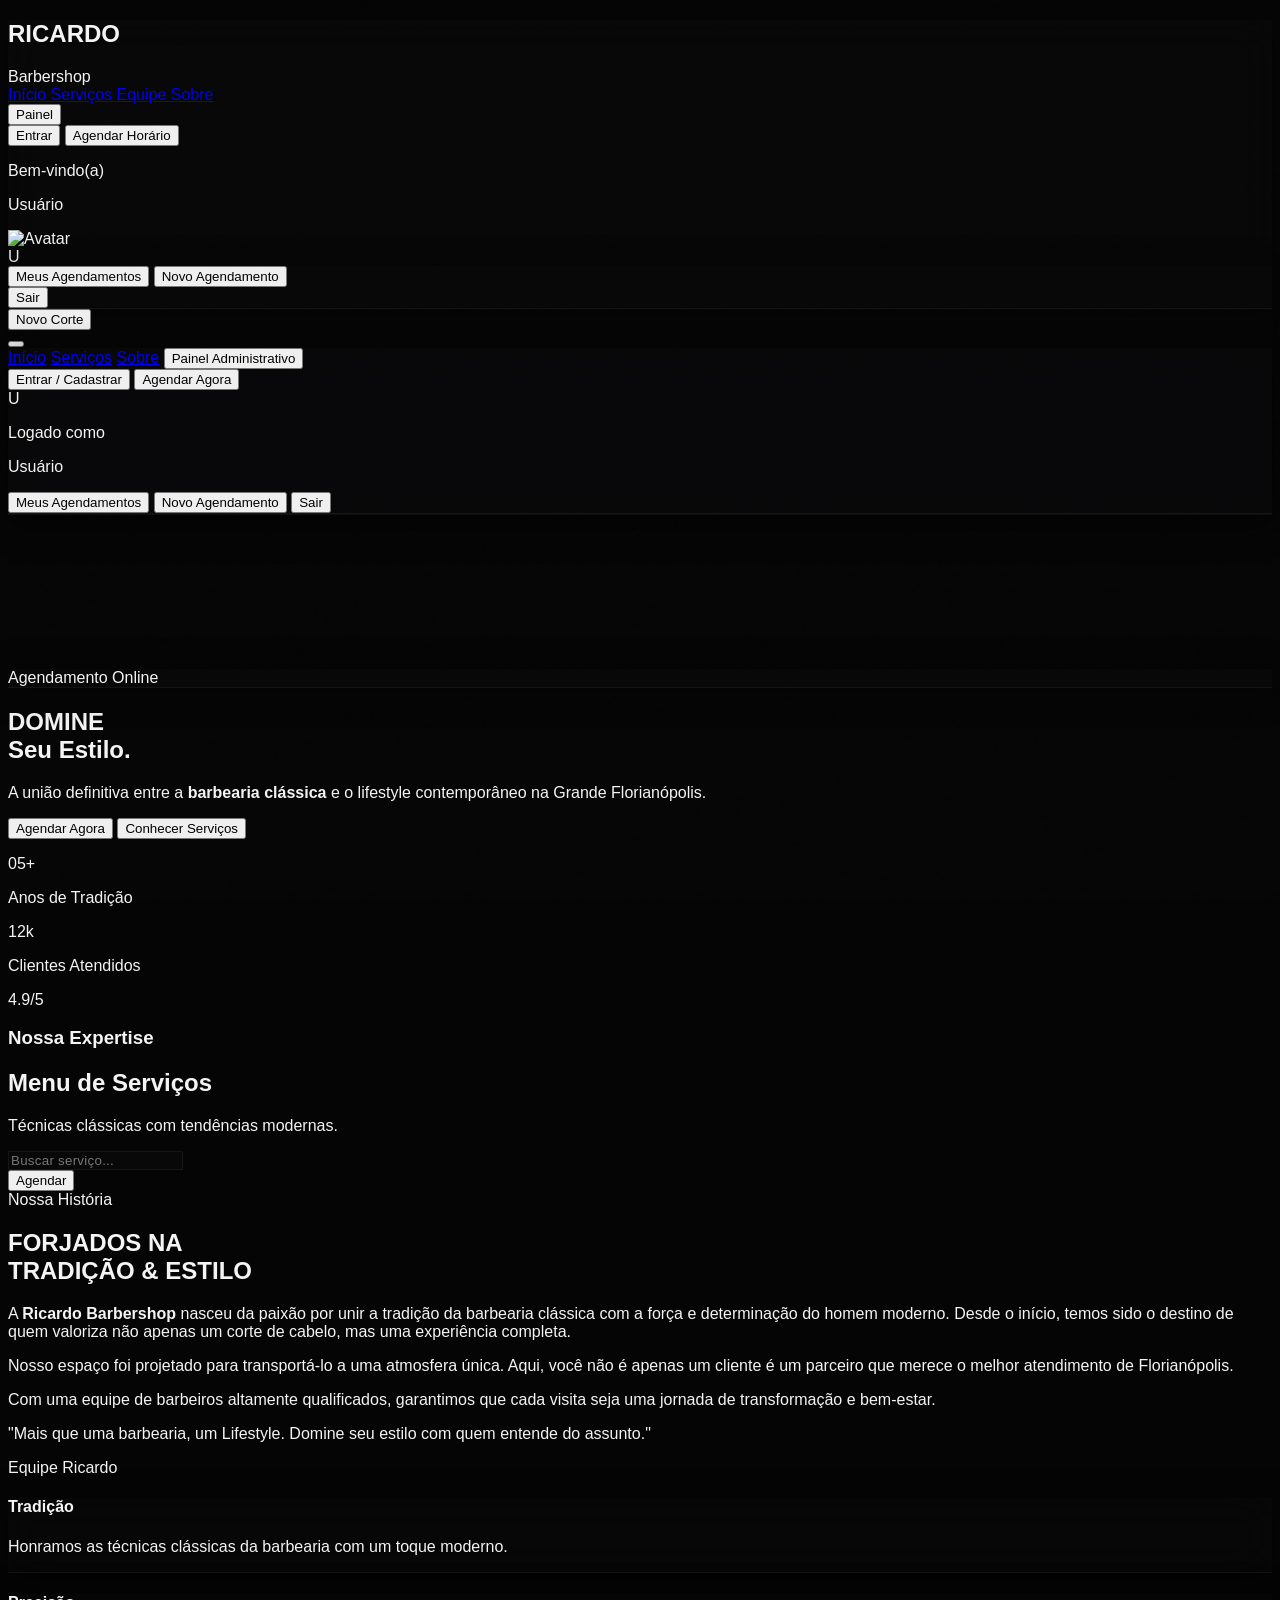
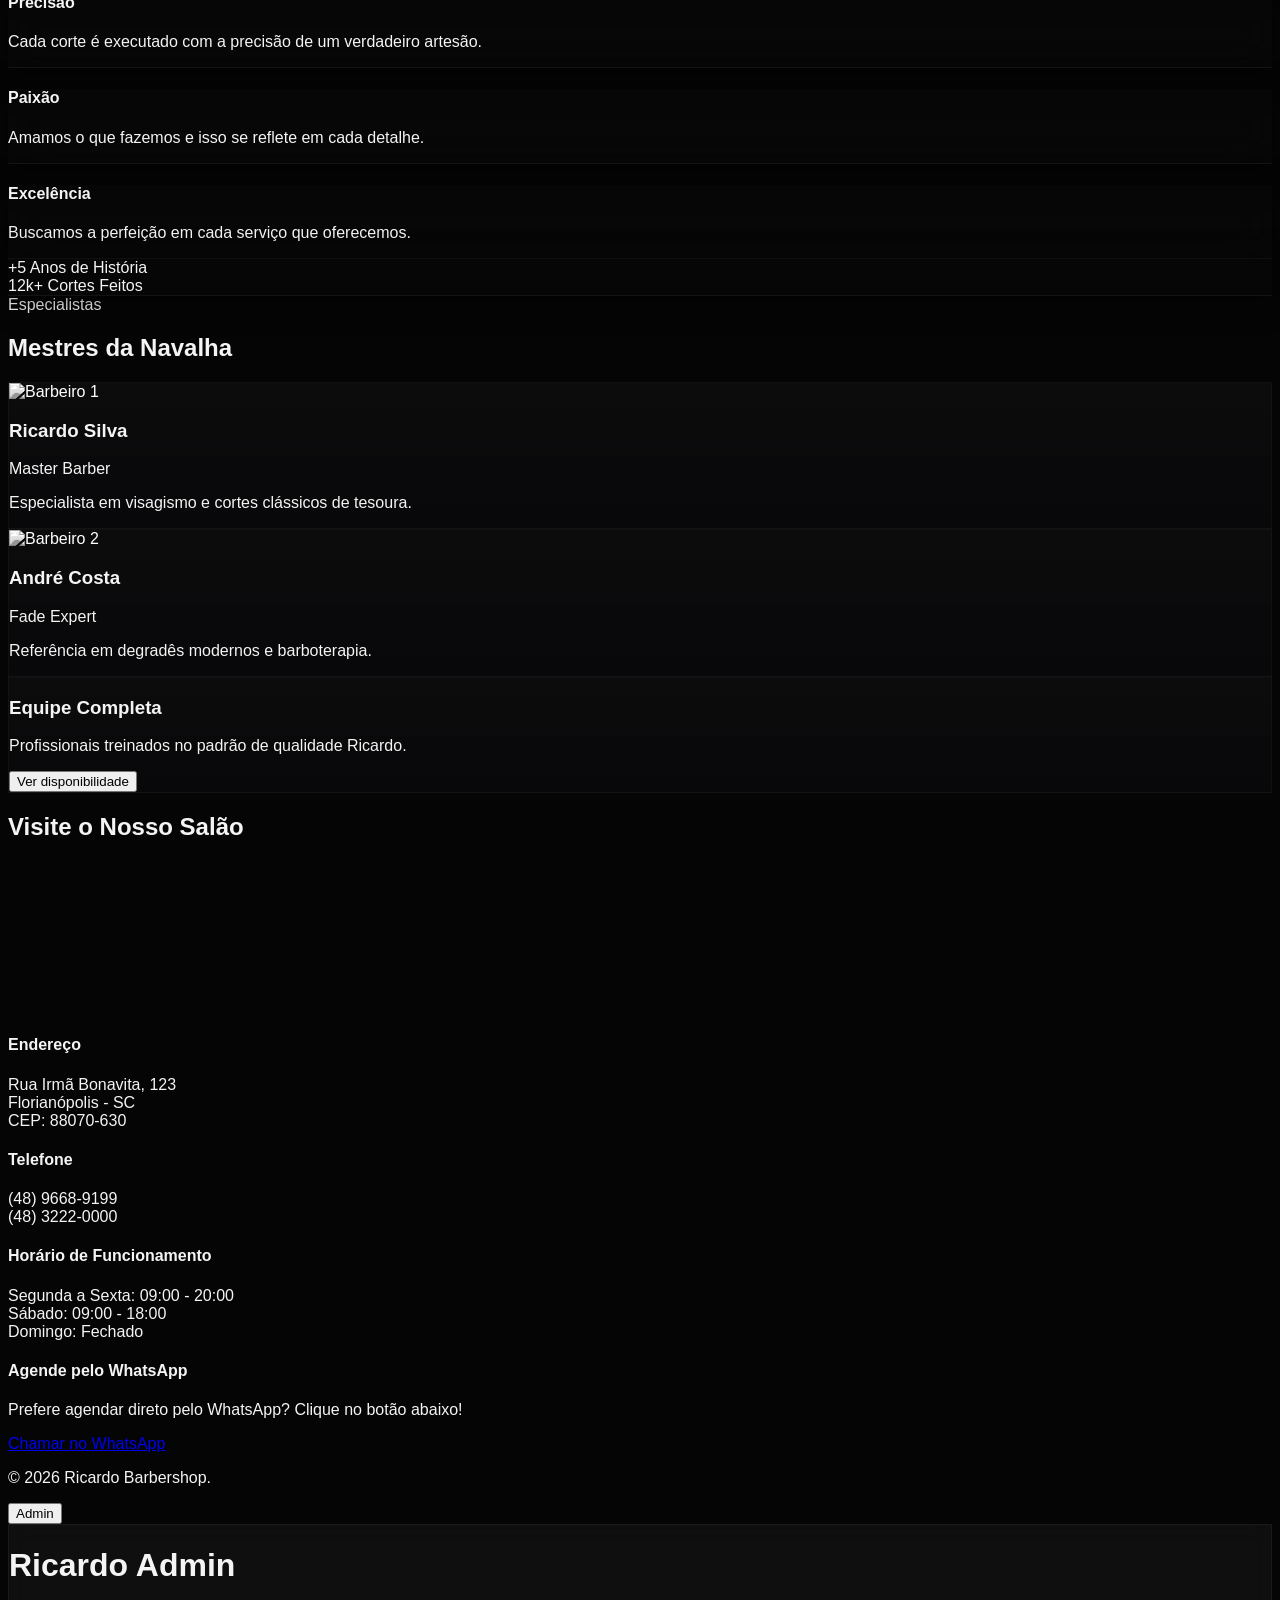
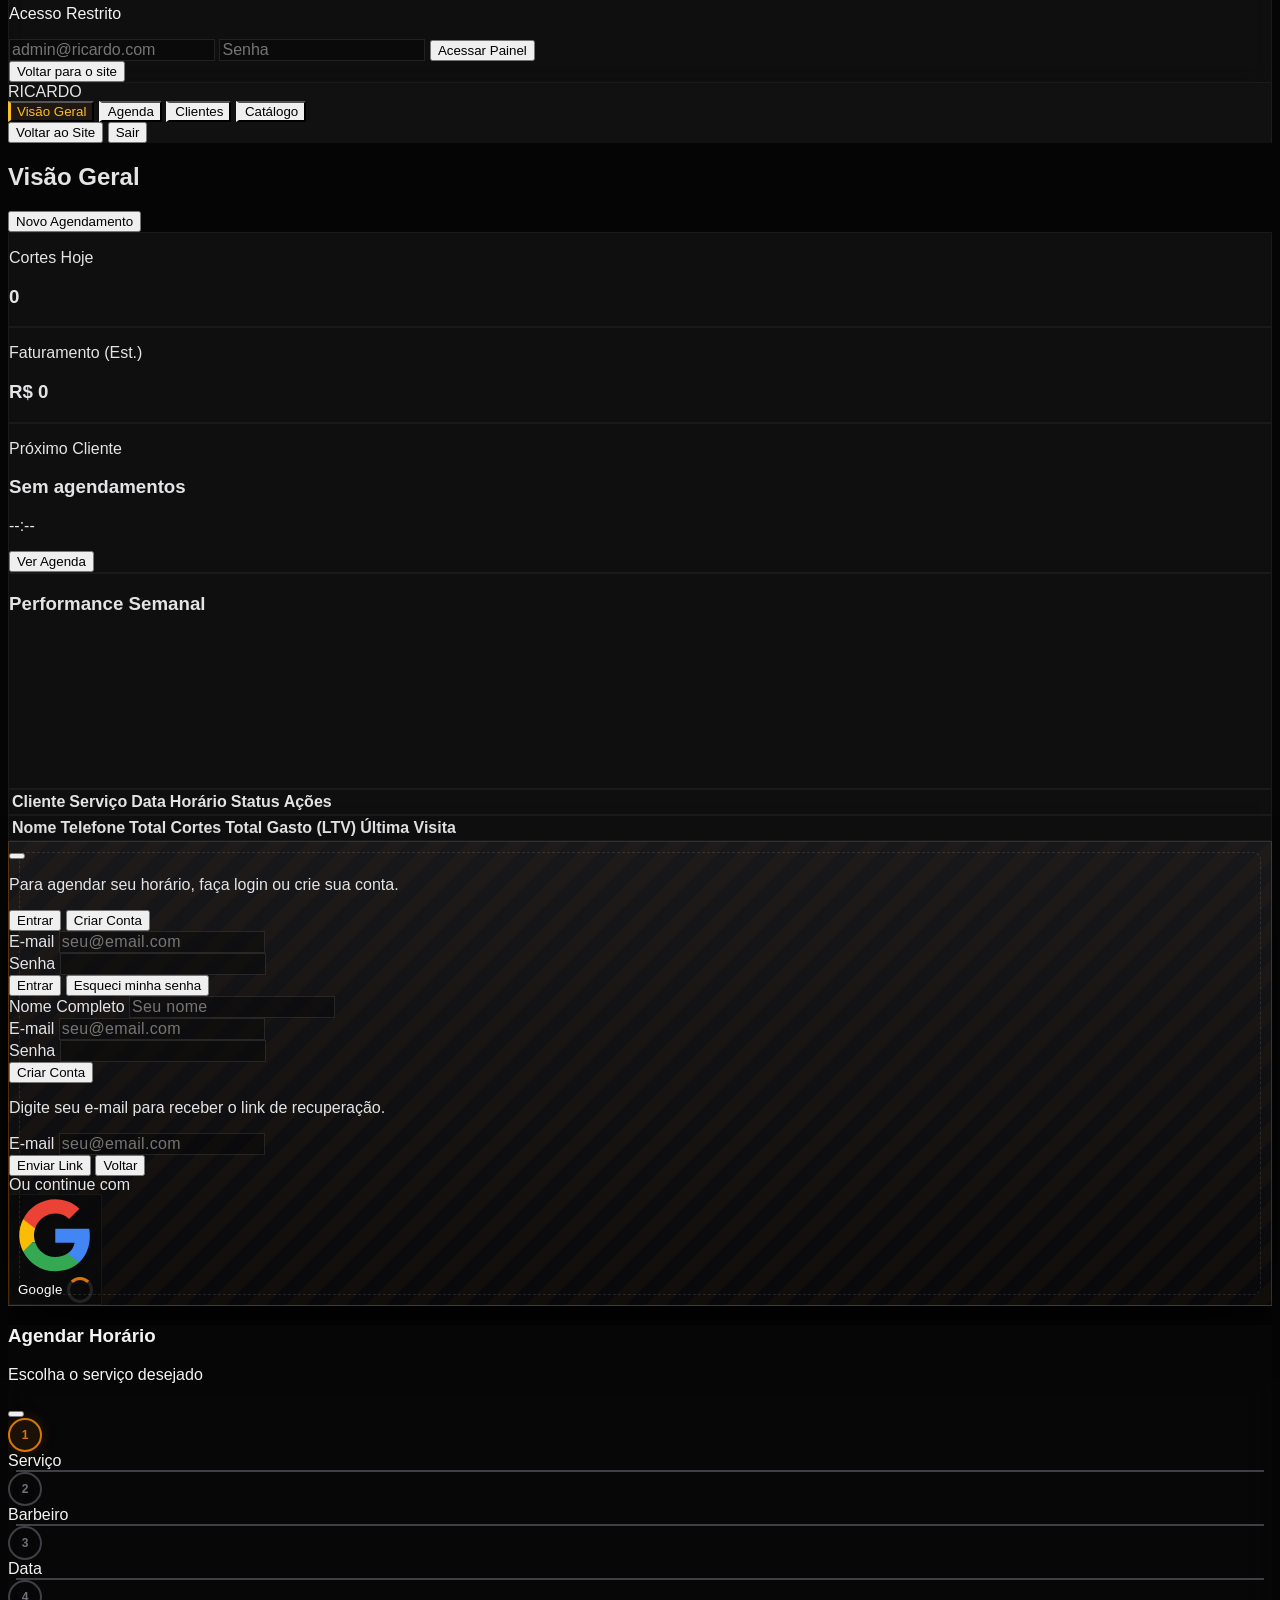
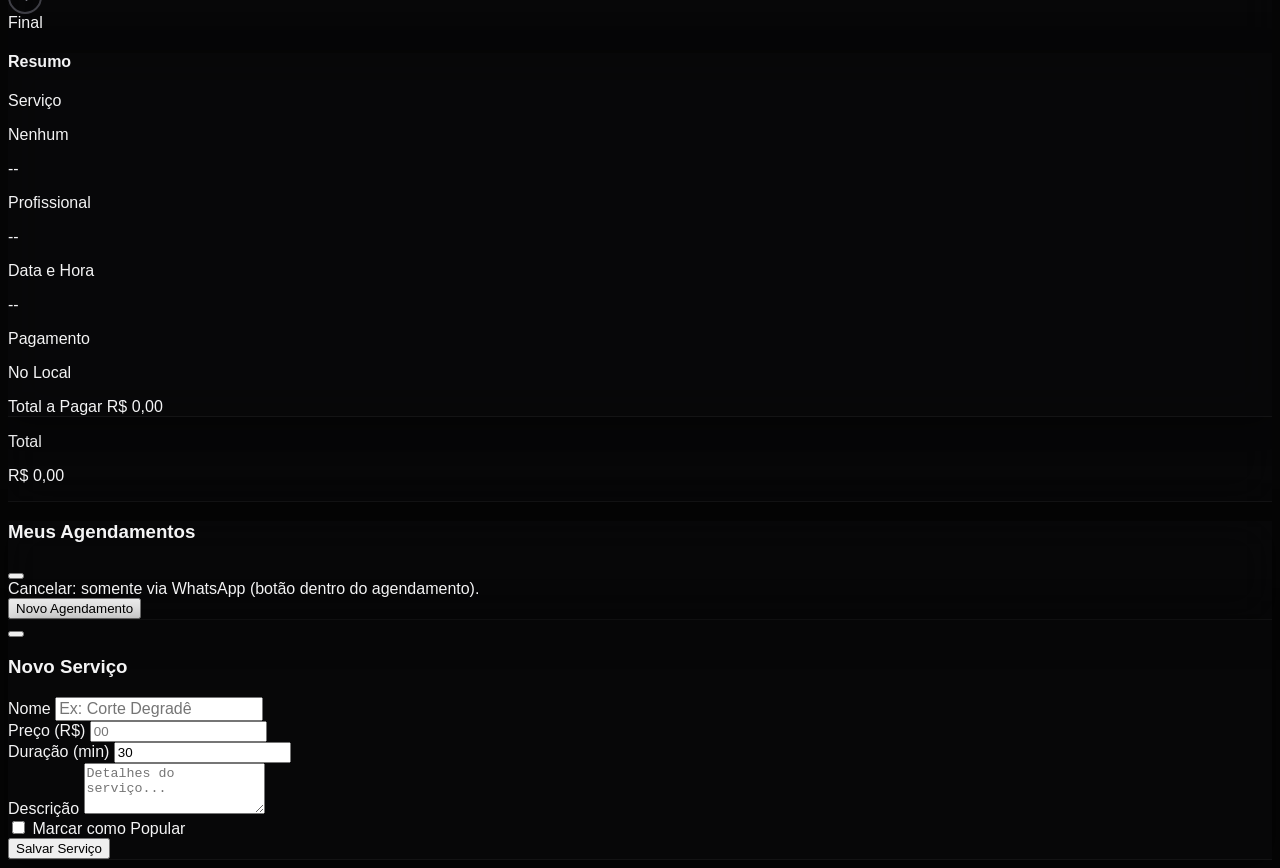
==== commit 1fb98e74: "Update index.html" ====
--- a/public/index.html
+++ b/public/index.html
@@ -540,13 +540,12 @@
     </section>
 
     <!-- CONTATO -->
-    <section id="contact" class="py-20 relative bg-[#09090b] border-t border-white/5">
+    <section id="contact" class="py-24 relative bg-[#050505] border-t border-white/5">
       <div class="container mx-auto px-6">
         <div class="text-center mb-16">
-          <h2
-            class="text-3xl md:text-4xl font-bold text-amber-500 uppercase tracking-widest mb-2 font-['Playfair_Display']">
-            Visite o Nosso Salão</h2>
-          <div class="w-2 h-2 bg-amber-500 rotate-45 mx-auto mt-4"></div>
+          <h2 class="text-4xl md:text-5xl font-bold text-white uppercase tracking-tight mb-2 font-display">
+            Visite o <span class="text-copper-500">Nosso Salão</span></h2>
+          <div class="w-12 h-px bg-copper-500 mx-auto mt-6"></div>
         </div>
 
         <div class="grid grid-cols-1 lg:grid-cols-2 gap-12 items-start">
@@ -556,14 +555,14 @@
               width="100%" height="100%" style="border:0; filter: grayscale(100%) invert(92%) contrast(83%);"
               allowfullscreen="" loading="lazy" referrerpolicy="no-referrer-when-downgrade"
               class="group-hover:filter-none transition-all duration-500"></iframe>
-            <div class="absolute inset-0 border-4 border-amber-500/10 pointer-events-none rounded-xl"></div>
+            <div class="absolute inset-0 border-4 border-copper-500/10 pointer-events-none rounded-none"></div>
           </div>
 
           <div class="space-y-10">
             <div class="space-y-8">
               <div class="flex gap-6">
                 <div
-                  class="w-12 h-12 rounded-lg border border-amber-500/30 flex items-center justify-center text-amber-500 shrink-0 bg-amber-500/5">
+                  class="w-12 h-12 rounded-none border border-copper-500/30 flex items-center justify-center text-copper-500 shrink-0 bg-copper-500/5">
                   <i data-lucide="map-pin" class="w-6 h-6"></i>
                 </div>
                 <div>
@@ -578,7 +577,7 @@
 
               <div class="flex gap-6">
                 <div
-                  class="w-12 h-12 rounded-lg border border-amber-500/30 flex items-center justify-center text-amber-500 shrink-0 bg-amber-500/5">
+                  class="w-12 h-12 rounded-none border border-copper-500/30 flex items-center justify-center text-copper-500 shrink-0 bg-copper-500/5">
                   <i data-lucide="phone" class="w-6 h-6"></i>
                 </div>
                 <div>
@@ -592,7 +591,7 @@
 
               <div class="flex gap-6">
                 <div
-                  class="w-12 h-12 rounded-lg border border-amber-500/30 flex items-center justify-center text-amber-500 shrink-0 bg-amber-500/5">
+                  class="w-12 h-12 rounded-none border border-copper-500/30 flex items-center justify-center text-copper-500 shrink-0 bg-copper-500/5">
                   <i data-lucide="clock" class="w-6 h-6"></i>
                 </div>
                 <div>
@@ -604,7 +603,7 @@
                     <div class="flex justify-between w-64 border-b border-white/5 pb-1"><span>Sábado:</span> <span
                         class="text-white font-medium">09:00 - 18:00</span></div>
                     <div class="flex justify-between w-64"><span>Domingo:</span> <span
-                        class="text-amber-500 font-bold">Fechado</span></div>
+                        class="text-copper-500 font-bold">Fechado</span></div>
                   </div>
                 </div>
               </div>
@@ -631,13 +630,13 @@
 
             <div class="flex gap-4 pt-4">
               <a href="https://instagram.com/diivulgaja" target="_blank"
-                class="w-12 h-12 bg-zinc-800 hover:bg-amber-600 border border-white/5 hover:border-amber-500 rounded-lg flex items-center justify-center text-zinc-400 hover:text-white transition-all duration-300"
+                class="w-12 h-12 bg-zinc-900 border border-white/5 hover:border-copper-500 rounded-none flex items-center justify-center text-zinc-400 hover:text-white transition-all duration-300 group"
                 rel="noopener">
-                <i data-lucide="instagram" class="w-5 h-5"></i>
+                <i data-lucide="instagram" class="w-5 h-5 group-hover:scale-110 transition-transform"></i>
               </a>
               <a href="#"
-                class="w-12 h-12 bg-zinc-800 hover:bg-blue-600 border border-white/5 hover:border-blue-500 rounded-lg flex items-center justify-center text-zinc-400 hover:text-white transition-all duration-300">
-                <i data-lucide="facebook" class="w-5 h-5"></i>
+                class="w-12 h-12 bg-zinc-900 border border-white/5 hover:border-blue-500 rounded-none flex items-center justify-center text-zinc-400 hover:text-white transition-all duration-300 group">
+                <i data-lucide="facebook" class="w-5 h-5 group-hover:scale-110 transition-transform"></i>
               </a>
             </div>
 
@@ -645,23 +644,24 @@
         </div>
 
         <div
-          class="border-t border-white/5 mt-20 pt-8 flex flex-col md:flex-row justify-between items-center text-zinc-600 text-xs gap-4">
-          <p>&copy; 2026 Ricardo Barbershop. Todos os direitos reservados.</p>
+          class="border-t border-white/5 mt-20 pt-8 flex flex-col md:flex-row justify-between items-center text-zinc-600 text-[10px] uppercase tracking-widest gap-4">
+          <p>&copy; 2026 Ricardo Barbershop.</p>
           <button onclick="goAdmin()"
-            class="hover:text-amber-500 transition-colors uppercase font-bold tracking-wider flex items-center gap-2">
-            <i data-lucide="lock" class="w-3 h-3"></i> Painel Admin
+            class="hover:text-copper-500 transition-colors uppercase font-bold tracking-wider flex items-center gap-2">
+            <i data-lucide="lock" class="w-3 h-3"></i> Admin
           </button>
         </div>
       </div>
     </section>
 
     <a id="wa-float" href="https://wa.me/554896689199" target="_blank"
-      class="fixed bottom-6 right-6 z-[55] flex items-center gap-3 px-4 py-3 rounded-full bg-zinc-900/80 border border-white/10 hover:border-amber-500/60 shadow-2xl backdrop-blur text-white transition-all"
+      class="fixed bottom-6 right-6 z-[55] flex items-center gap-3 px-4 py-3 rounded-full bg-zinc-950/80 border border-white/10 hover:border-green-500/60 shadow-2xl backdrop-blur text-white transition-all group"
       aria-label="WhatsApp - Dúvidas ou Cancelar" rel="noopener">
-      <span class="w-3 h-3 rounded-full bg-green-500"></span>
+      <span class="w-2 h-2 rounded-full bg-green-500 animate-pulse"></span>
       <div class="text-left leading-tight">
-        <p class="text-xs text-zinc-400">Dúvidas / Cancelar</p>
-        <p class="text-sm font-bold">WhatsApp suporte</p>
+        <p class="text-[10px] uppercase tracking-wider text-zinc-500 group-hover:text-green-400 transition-colors">
+          Suporte</p>
+        <p class="text-sm font-bold">WhatsApp</p>
       </div>
     </a>
 
@@ -677,28 +677,28 @@
 
     <div id="admin-login-screen" class="fixed inset-0 z-50 bg-[#050505] flex items-center justify-center p-4">
       <div class="admin-glass-panel p-8 rounded-2xl w-full max-w-sm shadow-2xl relative overflow-hidden">
-        <div class="absolute top-0 left-0 w-full h-1 bg-gradient-to-r from-amber-600 to-amber-800"></div>
+        <div class="absolute top-0 left-0 w-full h-1 bg-gradient-to-r from-copper-600 to-copper-800"></div>
         <div class="text-center mb-8">
           <div
-            class="w-16 h-16 bg-amber-500/10 rounded-full flex items-center justify-center mx-auto mb-4 border border-amber-500/20">
-            <i data-lucide="shield" class="w-8 h-8 text-amber-500"></i>
-          </div>
-          <h1 class="text-2xl font-bold text-white font-['Playfair_Display']">Ricardo Admin</h1>
-          <p class="text-zinc-500 text-sm mt-1">Gestão Profissional</p>
+            class="w-16 h-16 bg-copper-500/10 rounded-full flex items-center justify-center mx-auto mb-4 border border-copper-500/20">
+            <i data-lucide="shield" class="w-8 h-8 text-copper-500"></i>
+          </div>
+          <h1 class="text-2xl font-bold text-white font-display">Ricardo Admin</h1>
+          <p class="text-zinc-500 text-sm mt-1">Acesso Restrito</p>
         </div>
         <form onsubmit="adminApp.login(event)" class="space-y-4">
-          <input type="email" id="admin-email" class="w-full admin-glass-input rounded-lg py-3 px-4"
+          <input type="email" id="admin-email" class="w-full admin-glass-input rounded-none py-3 px-4 border-white/10"
             placeholder="admin@ricardo.com">
-          <input type="password" id="admin-password" class="w-full admin-glass-input rounded-lg py-3 px-4"
-            placeholder="Senha">
+          <input type="password" id="admin-password"
+            class="w-full admin-glass-input rounded-none py-3 px-4 border-white/10" placeholder="Senha">
           <button type="submit"
-            class="w-full bg-amber-600 hover:bg-amber-700 text-white font-bold py-3.5 rounded-lg transition-all shadow-lg shadow-amber-900/20">
+            class="w-full bg-copper-600 hover:bg-copper-700 text-white font-bold py-3.5 rounded-none transition-all shadow-lg shadow-copper-900/20 uppercase tracking-widest text-xs">
             Acessar Painel
           </button>
         </form>
         <div class="mt-6 pt-6 border-t border-white/5 text-center space-y-3">
           <button onclick="goSite()"
-            class="block w-full text-xs text-amber-500 hover:text-amber-400 transition-colors uppercase font-bold tracking-widest">
+            class="block w-full text-xs text-copper-500 hover:text-copper-400 transition-colors uppercase font-bold tracking-widest">
             Voltar para o site
           </button>
         </div>
@@ -1165,6 +1165,9 @@
   <!-- SUPABASE (Global UMD) -->
   <script src="https://cdn.jsdelivr.net/npm/@supabase/supabase-js@2"></script>
 
+  <!-- LUCIDE ICONS (Explicit UMD) -->
+  <script src="https://unpkg.com/lucide@latest/dist/umd/lucide.js"></script>
+
   <!-- SITE LOGIC -->
   <script src="./assets/site.js"></script>
   <script>
--- a/public/assets/site.css
+++ b/public/assets/site.css
@@ -1,15 +1,12 @@
 body {
-  font-family: 'Outfit', sans-serif;
-  background-color: #09090b;
+  font-family: 'Inter', sans-serif;
+  background-color: #050505;
   color: #f4f4f5;
-  background-image:
-    radial-gradient(circle at 50% 0%, rgba(217, 119, 6, 0.1), transparent 50%),
-    radial-gradient(circle at 0% 50%, rgba(24, 24, 27, 1), transparent 100%);
-  background-attachment: fixed;
-  position: relative;
-}
-
-body::before {
+  overflow-x: hidden;
+}
+
+/* NOISE TEXTURE - STRICT OVERLAY */
+body::after {
   content: "";
   position: fixed;
   top: 0;
@@ -18,73 +15,93 @@
   height: 100%;
   pointer-events: none;
   z-index: 9999;
-  opacity: 0.03;
-  background-image: url("data:image/svg+xml,%3Csvg viewBox='0 0 200 200' xmlns='http://www.w3.org/2000/svg'%3E%3Cfilter id='noiseFilter'%3E%3CfeTurbulence type='fractalNoise' baseFrequency='0.65' numOctaves='3' stitchTiles='stitch'/%3E%3C/filter%3E%3Crect width='100%25' height='100%25' filter='url(%23noiseFilter)'/%3E%3C/svg%3E");
-}
-
-/* Glassmorphism Premium */
+  opacity: 0.05;
+  mix-blend-mode: overlay;
+  background-image: url("data:image/svg+xml,%3Csvg viewBox='0 0 200 200' xmlns='http://www.w3.org/2000/svg'%3E%3Cfilter id='noiseFilter'%3E%3CfeTurbulence type='fractalNoise' baseFrequency='0.8' numOctaves='3' stitchTiles='stitch'/%3E%3C/filter%3E%3Crect width='100%25' height='100%25' filter='url(%23noiseFilter)'/%3E%3C/svg%3E");
+}
+
+/* Spotlights */
+.bg-spotlight {
+  background: radial-gradient(circle at 50% 0%, rgba(192, 86, 33, 0.15), transparent 60%);
+}
+
+/* Glassmorphism Refined (Neo-Noir) */
 .glass-panel {
-  background: rgba(24, 24, 27, 0.7);
-  backdrop-filter: blur(16px);
-  -webkit-backdrop-filter: blur(16px);
-  border: 1px solid rgba(255, 255, 255, 0.08);
-  box-shadow: inset 0 0 20px rgba(255, 255, 255, 0.02);
+  background: rgba(9, 9, 11, 0.6);
+  /* Darker base */
+  backdrop-filter: blur(20px);
+  -webkit-backdrop-filter: blur(20px);
+  border-bottom: 1px solid rgba(255, 255, 255, 0.05);
+  /* Linear bottom border */
+  box-shadow: 0 4px 30px rgba(0, 0, 0, 0.5);
 }
 
 .glass-card {
-  background: rgba(39, 39, 42, 0.4);
-  backdrop-filter: blur(12px);
+  background: linear-gradient(180deg, rgba(24, 24, 27, 0.4) 0%, rgba(9, 9, 11, 0.8) 100%);
+  border: 1px solid rgba(255, 255, 255, 0.03);
+  transition: all 0.4s cubic-bezier(0.23, 1, 0.32, 1);
+  position: relative;
+  overflow: hidden;
+}
+
+.glass-card::before {
+  content: '';
+  position: absolute;
+  top: 0;
+  left: 0;
+  right: 0;
+  height: 1px;
+  background: linear-gradient(90deg, transparent, rgba(221, 107, 32, 0.3), transparent);
+  opacity: 0;
+  transition: opacity 0.4s ease;
+}
+
+.glass-card:hover {
+  transform: translateY(-5px);
+  border-color: rgba(221, 107, 32, 0.3);
+  /* Copper border */
+  box-shadow: 0 10px 40px -10px rgba(123, 52, 30, 0.2);
+}
+
+.glass-card:hover::before {
+  opacity: 1;
+}
+
+/* Inputs */
+.glass-input {
+  background: rgba(9, 9, 11, 0.8);
   border: 1px solid rgba(255, 255, 255, 0.05);
-  transition: all 0.3s cubic-bezier(0.4, 0, 0.2, 1);
-  box-shadow: 0 4px 6px -1px rgba(0, 0, 0, 0.1), 0 2px 4px -1px rgba(0, 0, 0, 0.06);
-}
-
-.glass-card:hover {
-  background: rgba(39, 39, 42, 0.7);
-  border-color: rgba(217, 119, 6, 0.4);
-  transform: translateY(-4px);
-  box-shadow: 0 20px 25px -5px rgba(0, 0, 0, 0.2), 0 10px 10px -5px rgba(0, 0, 0, 0.1), 0 0 15px rgba(217, 119, 6, 0.1);
-}
-
-.glass-card.selected {
-  background: rgba(217, 119, 6, 0.08);
-  border-color: #d97706;
-  box-shadow: inset 0 0 20px rgba(217, 119, 6, 0.1), 0 0 0 1px #d97706;
-}
-
-.glass-input {
-  background: rgba(20, 20, 23, 0.6);
-  border: 1px solid rgba(255, 255, 255, 0.08);
   color: white;
   transition: all 0.3s ease;
-  box-shadow: inner 0 2px 4px rgba(0, 0, 0, 0.2);
+  font-family: 'Inter', sans-serif;
+  letter-spacing: 0.02em;
 }
 
 .glass-input:focus {
-  background: rgba(24, 24, 27, 0.9);
-  border-color: #d97706;
+  background: rgba(9, 9, 11, 1);
+  border-color: #dd6b20;
+  /* Copper 600 */
   outline: none;
-  box-shadow: 0 0 0 2px rgba(217, 119, 6, 0.2), 0 10px 15px -3px rgba(0, 0, 0, 0.3);
-}
-
-/* Scrollbar Premium */
+  box-shadow: 0 0 0 1px rgba(221, 107, 32, 0.2);
+}
+
+/* Scrollbar Premium (Copper) */
 ::-webkit-scrollbar {
-  width: 8px;
-  height: 8px;
+  width: 6px;
 }
 
 ::-webkit-scrollbar-track {
-  background: #09090b;
+  background: #050505;
 }
 
 ::-webkit-scrollbar-thumb {
-  background: #52525b;
-  border-radius: 99px;
-  border: 2px solid #09090b;
+  background: #3f3f46;
+  border-radius: 0;
 }
 
 ::-webkit-scrollbar-thumb:hover {
-  background: #d97706;
+  background: #c05621;
+  /* Copper 700 */
 }
 
 /* Animations */
@@ -437,3 +454,170 @@
 .fixed.z-\[80\]~#wa-float {
   display: none;
 }
+
+/* ========================================
+   NEO-NOIR COMPONENT UPDATES
+   ======================================== */
+
+/* SERVICES: Minimalist Reveal Card */
+.service-card-noir {
+  position: relative;
+  background: rgba(9, 9, 11, 0.4);
+  border: 1px solid rgba(255, 255, 255, 0.05);
+  /* Subtle border */
+  border-radius: 0;
+  /* Sharp or slight rounding */
+  overflow: hidden;
+  transition: all 0.5s cubic-bezier(0.25, 1, 0.5, 1);
+  display: flex;
+  flex-direction: column;
+  justify-content: space-between;
+  min-height: 280px;
+}
+
+.service-card-noir::before {
+  content: '';
+  position: absolute;
+  inset: 0;
+  background: radial-gradient(800px circle at var(--mouse-x, 50%) var(--mouse-y, 50%), rgba(255, 255, 255, 0.06), transparent 40%);
+  opacity: 0;
+  transition: opacity 0.5s;
+  pointer-events: none;
+  z-index: 1;
+}
+
+.service-card-noir:hover {
+  border-color: rgba(221, 107, 32, 0.5);
+  /* Copper border on hover */
+  transform: translateY(-4px);
+  background: rgba(9, 9, 11, 0.8);
+  box-shadow: 0 20px 40px -10px rgba(0, 0, 0, 0.8);
+}
+
+.service-card-noir:hover::before {
+  opacity: 1;
+}
+
+.service-card-noir .svc-number {
+  font-family: 'Playfair Display', serif;
+  font-size: 4rem;
+  line-height: 1;
+  color: rgba(255, 255, 255, 0.05);
+  position: absolute;
+  top: 1rem;
+  right: 1.5rem;
+  transition: all 0.5s ease;
+  z-index: 0;
+}
+
+.service-card-noir:hover .svc-number {
+  color: rgba(221, 107, 32, 0.2);
+  transform: scale(1.1);
+}
+
+.service-card-noir .svc-content {
+  position: relative;
+  z-index: 2;
+  padding: 2rem;
+  display: flex;
+  flex-direction: column;
+  height: 100%;
+}
+
+.service-card-noir .svc-title {
+  font-family: 'Inter', sans-serif;
+  font-weight: 700;
+  font-size: 1.5rem;
+  letter-spacing: -0.02em;
+  margin-bottom: 0.5rem;
+  color: white;
+}
+
+.service-card-noir .svc-desc {
+  font-size: 0.875rem;
+  color: #a1a1aa;
+  margin-bottom: auto;
+  line-height: 1.6;
+}
+
+.service-card-noir .svc-action {
+  margin-top: 1.5rem;
+  display: flex;
+  align-items: center;
+  justify-content: space-between;
+  border-top: 1px solid rgba(255, 255, 255, 0.05);
+  padding-top: 1rem;
+}
+
+.service-card-noir .svc-price {
+  font-family: 'Inter', sans-serif;
+  font-weight: 600;
+  color: #fff;
+}
+
+.service-card-noir .svc-btn {
+  color: #d97706;
+  font-size: 0.75rem;
+  font-weight: 800;
+  text-transform: uppercase;
+  letter-spacing: 0.1em;
+  display: flex;
+  align-items: center;
+  gap: 0.5rem;
+  transition: gap 0.3s;
+}
+
+.service-card-noir:hover .svc-btn {
+  gap: 0.75rem;
+  text-shadow: 0 0 10px rgba(217, 119, 6, 0.5);
+}
+
+/* TEAM: B&W Filter */
+.bw-hover {
+  filter: grayscale(100%) contrast(1.1);
+  transition: filter 0.5s ease, transform 0.7s ease;
+}
+
+.group:hover .bw-hover {
+  filter: grayscale(0%) contrast(1);
+}
+
+/* AUTH: VIP Ticket */
+.auth-ticket {
+  background-image: url("data:image/svg+xml,%3Csvg width='40' height='40' viewBox='0 0 40 40' xmlns='http://www.w3.org/2000/svg'%3E%3Cg fill='%23d97706' fill-opacity='0.03' fill-rule='evenodd'%3E%3Cpath d='M0 40L40 0H20L0 20M40 40V20L20 40'/%3E%3C/g%3E%3C/svg%3E"), linear-gradient(to bottom, #18181b, #09090b);
+  border: 1px solid rgba(217, 119, 6, 0.3);
+  box-shadow: 0 25px 50px -12px rgba(0, 0, 0, 0.8);
+  position: relative;
+  color: #e4e4e7;
+  /* Ensure text base color is light */
+}
+
+.auth-ticket h3,
+.auth-ticket h4 {
+  font-family: 'Playfair Display', serif;
+  color: white;
+}
+
+.auth-ticket input {
+  background: rgba(0, 0, 0, 0.3);
+  border-color: rgba(255, 255, 255, 0.1);
+  color: white;
+}
+
+.auth-ticket input:focus {
+  border-color: #d97706;
+  /* Copper */
+  background: rgba(0, 0, 0, 0.5);
+}
+
+.auth-ticket::after {
+  content: '';
+  position: absolute;
+  top: 10px;
+  bottom: 10px;
+  left: 10px;
+  right: 10px;
+  border: 1px dashed rgba(255, 255, 255, 0.1);
+  pointer-events: none;
+  border-radius: 8px;
+}
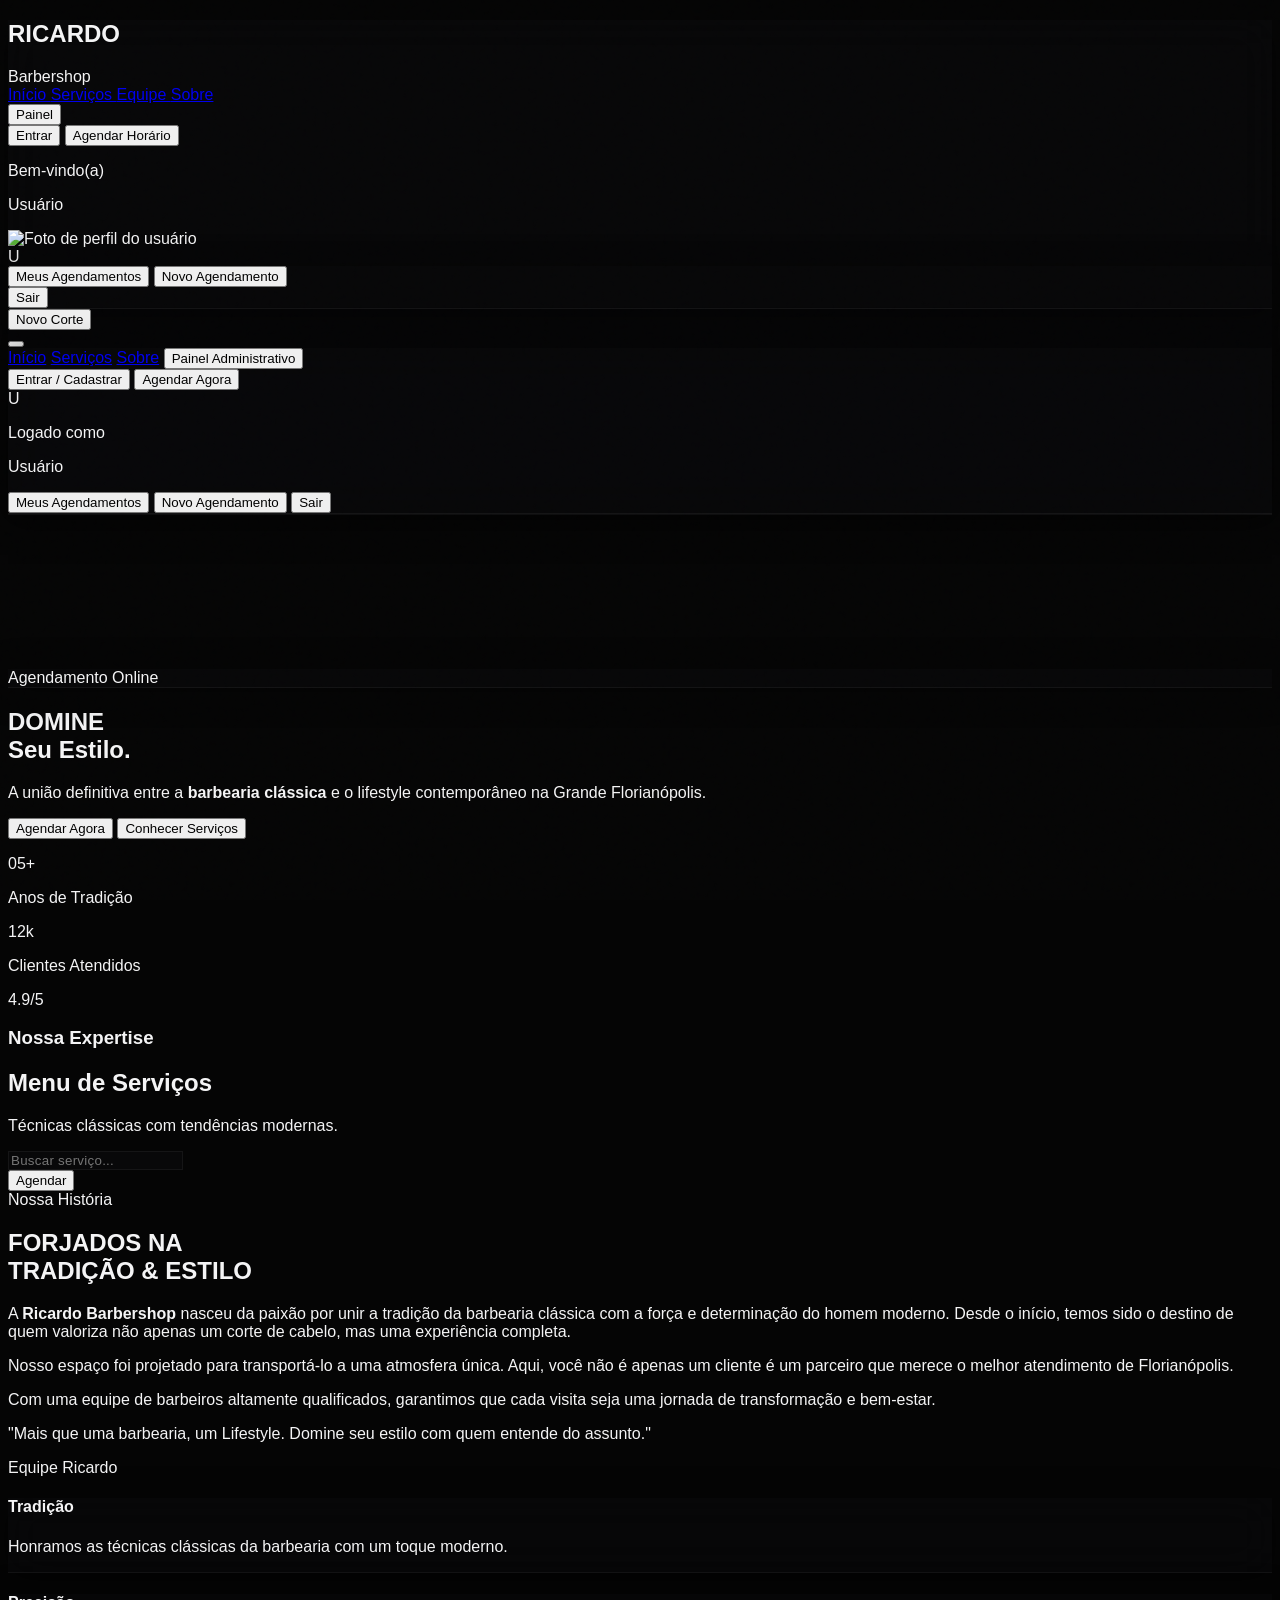
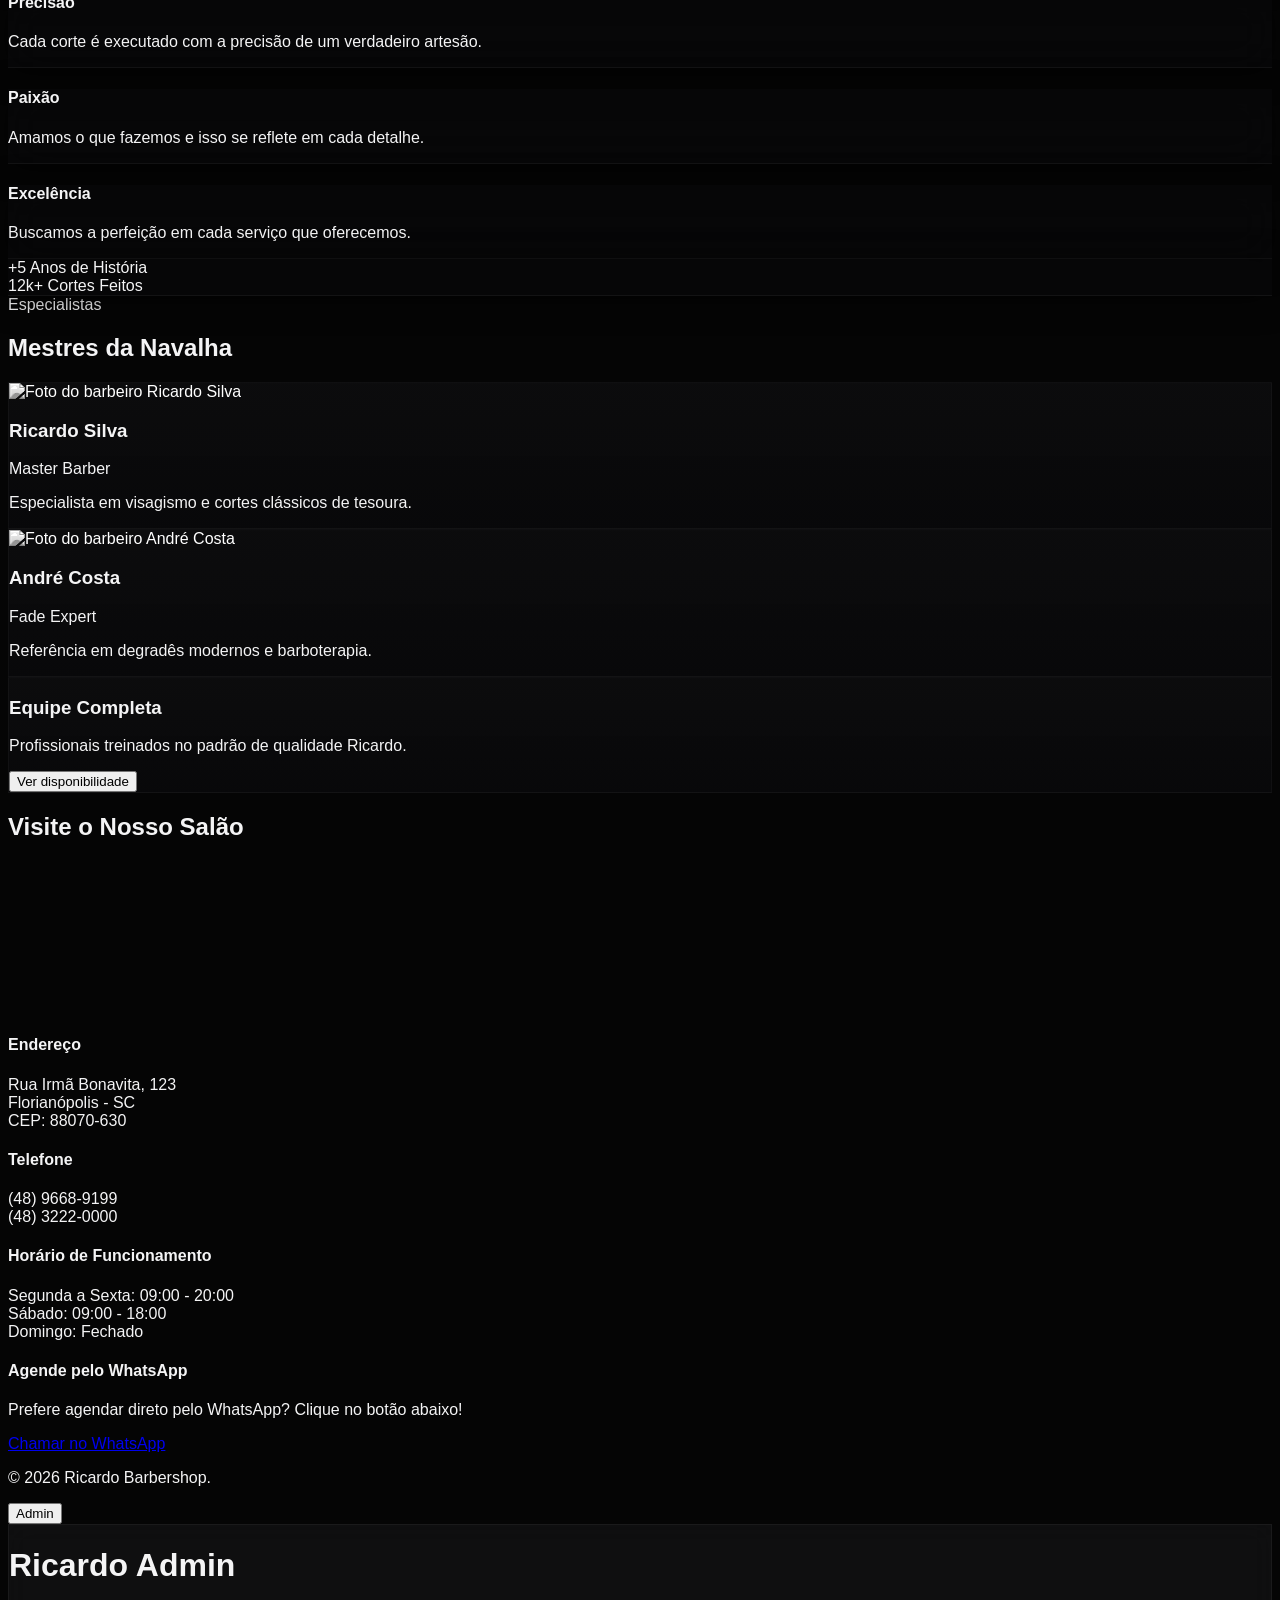
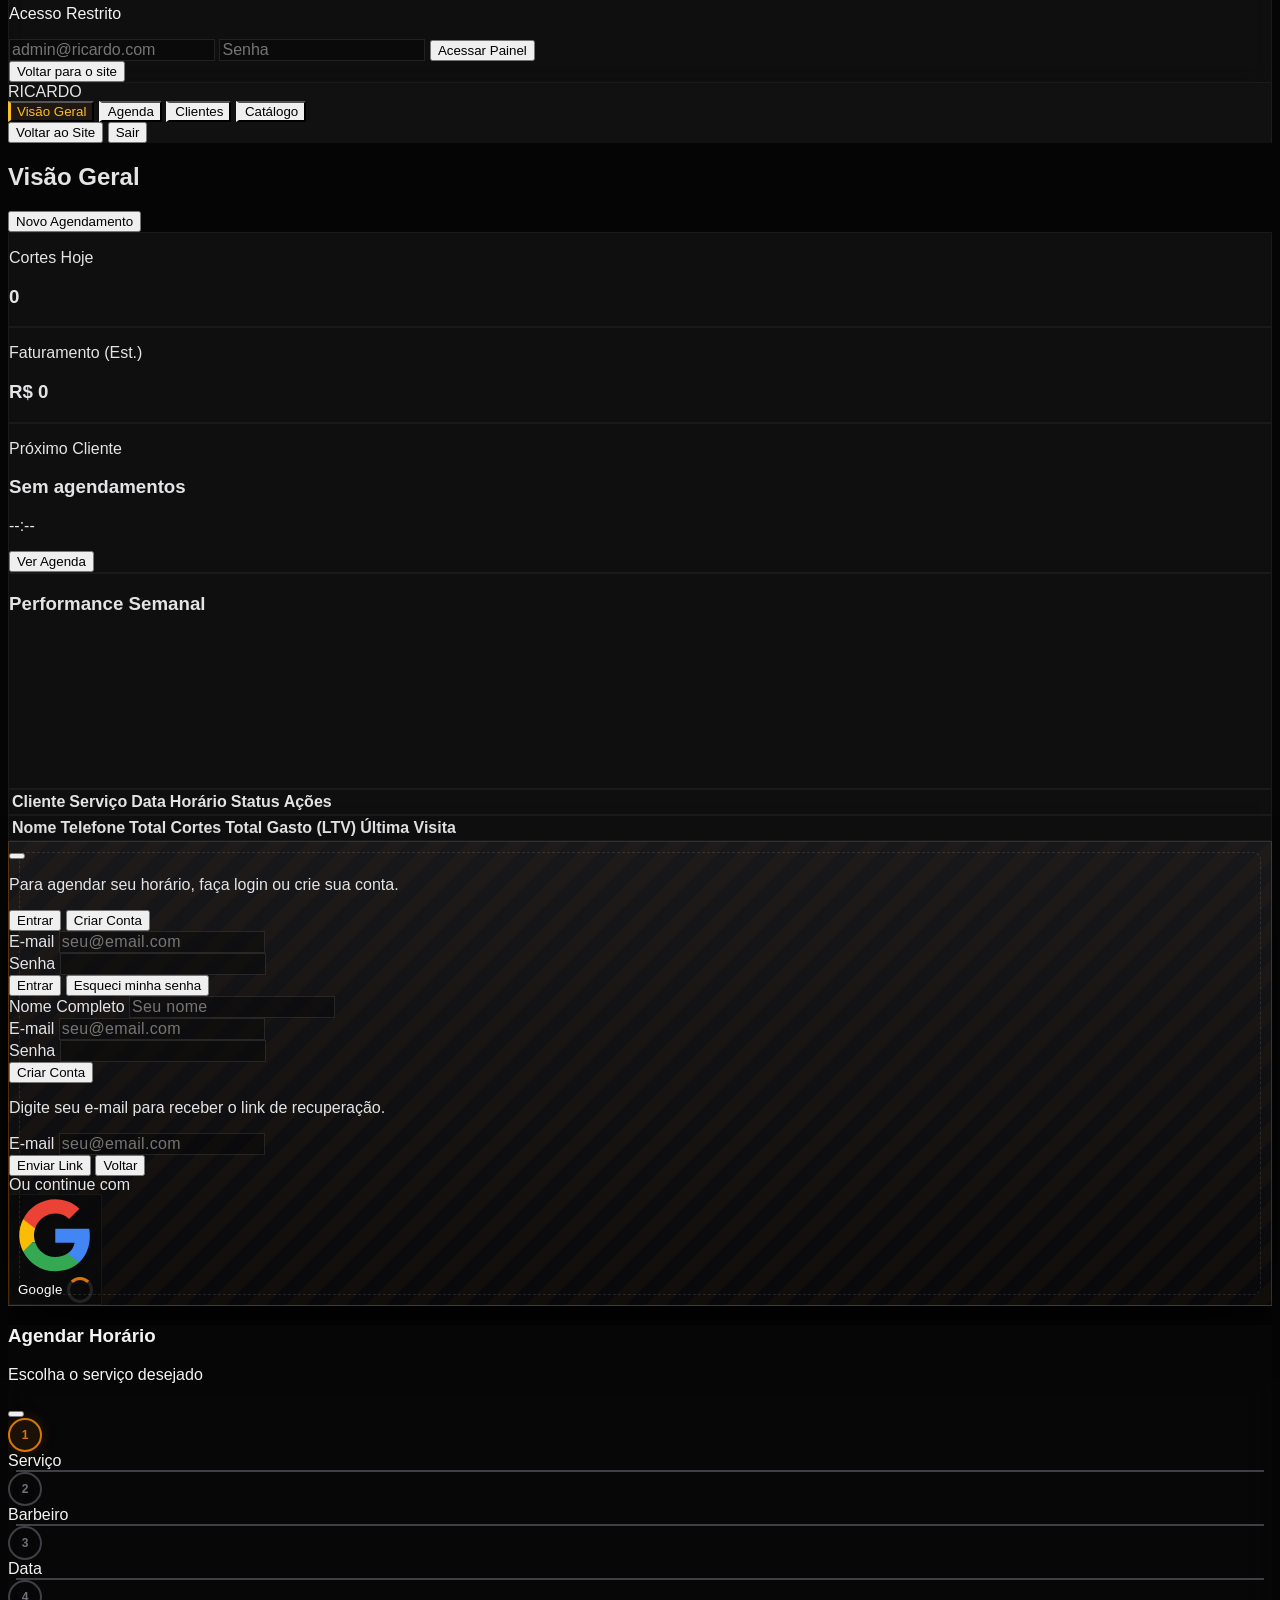
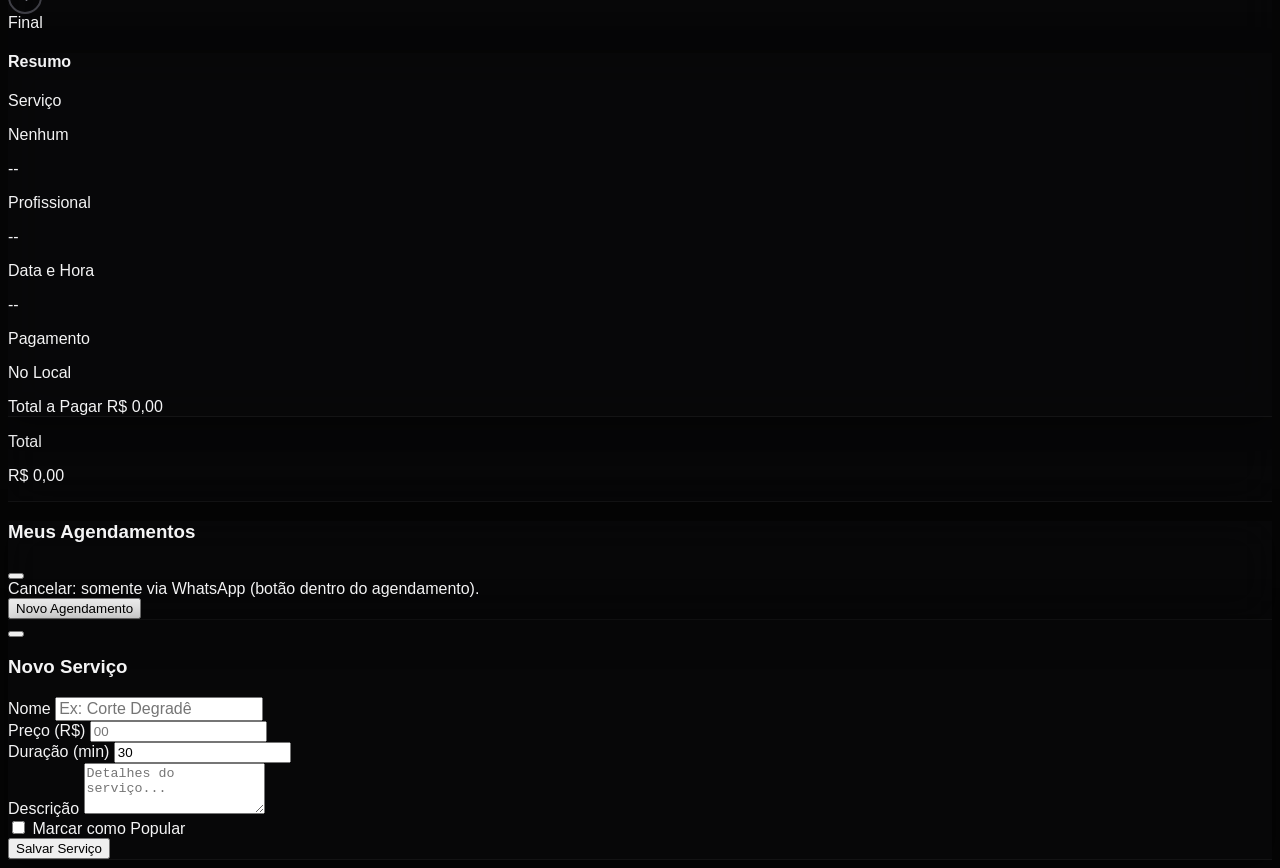
==== commit 03833340: "Update index.html" ====
--- a/public/index.html
+++ b/public/index.html
@@ -3,7 +3,7 @@
 
 <head>
   <meta charset="UTF-8" />
-  <meta name="viewport" content="width=device-width, initial-scale=1.0, maximum-scale=1.0, user-scalable=no" />
+  <meta name="viewport" content="width=device-width, initial-scale=1.0" />
   <title>Ricardo Barbershop | Agendamento Online</title>
 
   <!-- Fonts -->
@@ -83,7 +83,8 @@
     <!-- NAVIGATION -->
     <nav id="main-nav" class="fixed w-full z-50 glass-panel border-b-0 transition-all duration-500">
       <div class="container mx-auto px-6 py-4 flex justify-between items-center">
-        <div class="flex items-center gap-4 group cursor-pointer" onclick="window.scrollTo(0,0)">
+        <div class="flex items-center gap-4 group cursor-pointer" onclick="window.scrollTo(0,0)" role="button"
+          tabindex="0" onkeydown="if(event.key==='Enter'||event.key===' ') window.scrollTo(0,0)">
           <div
             class="w-12 h-12 bg-gradient-to-br from-copper-600 to-copper-900 rounded-none flex items-center justify-center text-white shadow-xl shadow-copper-900/20 transform group-hover:rotate-45 transition-transform duration-500 relative overflow-hidden">
             <div class="absolute inset-0 bg-[url('https://www.transparenttextures.com/patterns/cubes.png')] opacity-20">
@@ -138,7 +139,7 @@
 
           <!-- Guest -->
           <div id="nav-guest" class="flex items-center gap-6 pl-2">
-            <button onclick="openAuthModal('login')"
+            <button onclick="openAuthModal('login')" aria-label="Abrir modal de login"
               class="text-white hover:text-copper-400 transition-colors text-xs font-bold tracking-widest uppercase">
               Entrar
             </button>
@@ -152,7 +153,9 @@
 
           <!-- Logged -->
           <div id="nav-user" class="hidden flex items-center gap-6 relative">
-            <div onclick="toggleProfileDropdown()" class="flex items-center gap-4 cursor-pointer select-none group">
+            <div onclick="toggleProfileDropdown()" class="flex items-center gap-4 cursor-pointer select-none group"
+              role="button" tabindex="0" aria-label="Menu do usuário" aria-expanded="false"
+              onkeydown="if(event.key==='Enter'||event.key===' ') toggleProfileDropdown()">
               <div class="text-right hidden lg:block">
                 <p class="text-[0.65rem] text-zinc-500 uppercase tracking-widest">Bem-vindo(a)</p>
                 <p id="user-name-display"
@@ -163,7 +166,8 @@
                 class="w-10 h-10 border border-copper-500/50 p-0.5 rotate-45 group-hover:rotate-0 transition-transform duration-300">
                 <div
                   class="w-full h-full bg-zinc-900 overflow-hidden relative -rotate-45 group-hover:rotate-0 transition-transform duration-300">
-                  <img id="user-avatar" src="" alt="Avatar" class="w-full h-full object-cover hidden">
+                  <img id="user-avatar" src="" alt="Foto de perfil do usuário"
+                    class="w-full h-full object-cover hidden">
                   <div id="user-initial"
                     class="w-full h-full flex items-center justify-center font-display font-bold text-copper-500">U
                   </div>
@@ -361,6 +365,7 @@
               <div class="relative w-full sm:w-72">
                 <i data-lucide="search" class="absolute left-3 top-1/2 -translate-y-1/2 w-4 h-4 text-zinc-500"></i>
                 <input id="services-search" oninput="siteSearchServices(this.value)" placeholder="Buscar serviço..."
+                  aria-label="Buscar serviços de barbearia"
                   class="w-full glass-input rounded-full py-2.5 pl-10 pr-4 text-sm">
               </div>
               <button onclick="startBooking()"
@@ -496,7 +501,7 @@
           <div class="glass-card rounded-2xl overflow-hidden group">
             <div class="relative overflow-hidden aspect-square">
               <img src="https://images.unsplash.com/photo-1621605815971-fbc98d665033?w=500&h=500&fit=crop"
-                class="w-full h-full object-cover bw-hover group-hover:scale-110" alt="Barbeiro 1">
+                class="w-full h-full object-cover bw-hover group-hover:scale-110" alt="Foto do barbeiro Ricardo Silva">
               <div class="absolute inset-0 bg-gradient-to-t from-zinc-950 via-transparent to-transparent opacity-80">
               </div>
               <div class="absolute bottom-6 left-6">
@@ -512,7 +517,7 @@
           <div class="glass-card rounded-2xl overflow-hidden group">
             <div class="relative overflow-hidden aspect-square">
               <img src="https://images.unsplash.com/photo-1507003211169-0a1dd7228f2d?w=500&h=500&fit=crop"
-                class="w-full h-full object-cover bw-hover group-hover:scale-110" alt="Barbeiro 2">
+                class="w-full h-full object-cover bw-hover group-hover:scale-110" alt="Foto do barbeiro André Costa">
               <div class="absolute inset-0 bg-gradient-to-t from-zinc-950 via-transparent to-transparent opacity-80">
               </div>
               <div class="absolute bottom-6 left-6">
@@ -554,6 +559,7 @@
               src="https://www.google.com/maps/embed?pb=!1m18!1m12!1m3!1d3536.637373406206!2d-48.58682292359783!3d-27.57375622325357!2m3!1f0!2f0!3f0!3m2!1i1024!2i768!4f13.1!3m3!1m2!1s0x9527387343053805%3A0xc3f83732e783a62!2sR.%20Irm%C3%A3%20Bonavita%2C%20123%20-%20Capoeiras%2C%20Florian%C3%B3polis%20-%20SC%2C%2088070-630!5e0!3m2!1spt-BR!2sbr!4v1707248382745!5m2!1spt-BR!2sbr"
               width="100%" height="100%" style="border:0; filter: grayscale(100%) invert(92%) contrast(83%);"
               allowfullscreen="" loading="lazy" referrerpolicy="no-referrer-when-downgrade"
+              title="Localização da Barbearia no Google Maps"
               class="group-hover:filter-none transition-all duration-500"></iframe>
             <div class="absolute inset-0 border-4 border-copper-500/10 pointer-events-none rounded-none"></div>
           </div>
@@ -688,9 +694,10 @@
         </div>
         <form onsubmit="adminApp.login(event)" class="space-y-4">
           <input type="email" id="admin-email" class="w-full admin-glass-input rounded-none py-3 px-4 border-white/10"
-            placeholder="admin@ricardo.com">
+            placeholder="admin@ricardo.com" aria-label="Email de administrador">
           <input type="password" id="admin-password"
-            class="w-full admin-glass-input rounded-none py-3 px-4 border-white/10" placeholder="Senha">
+            class="w-full admin-glass-input rounded-none py-3 px-4 border-white/10" placeholder="Senha"
+            aria-label="Senha de administrador">
           <button type="submit"
             class="w-full bg-copper-600 hover:bg-copper-700 text-white font-bold py-3.5 rounded-none transition-all shadow-lg shadow-copper-900/20 uppercase tracking-widest text-xs">
             Acessar Painel
